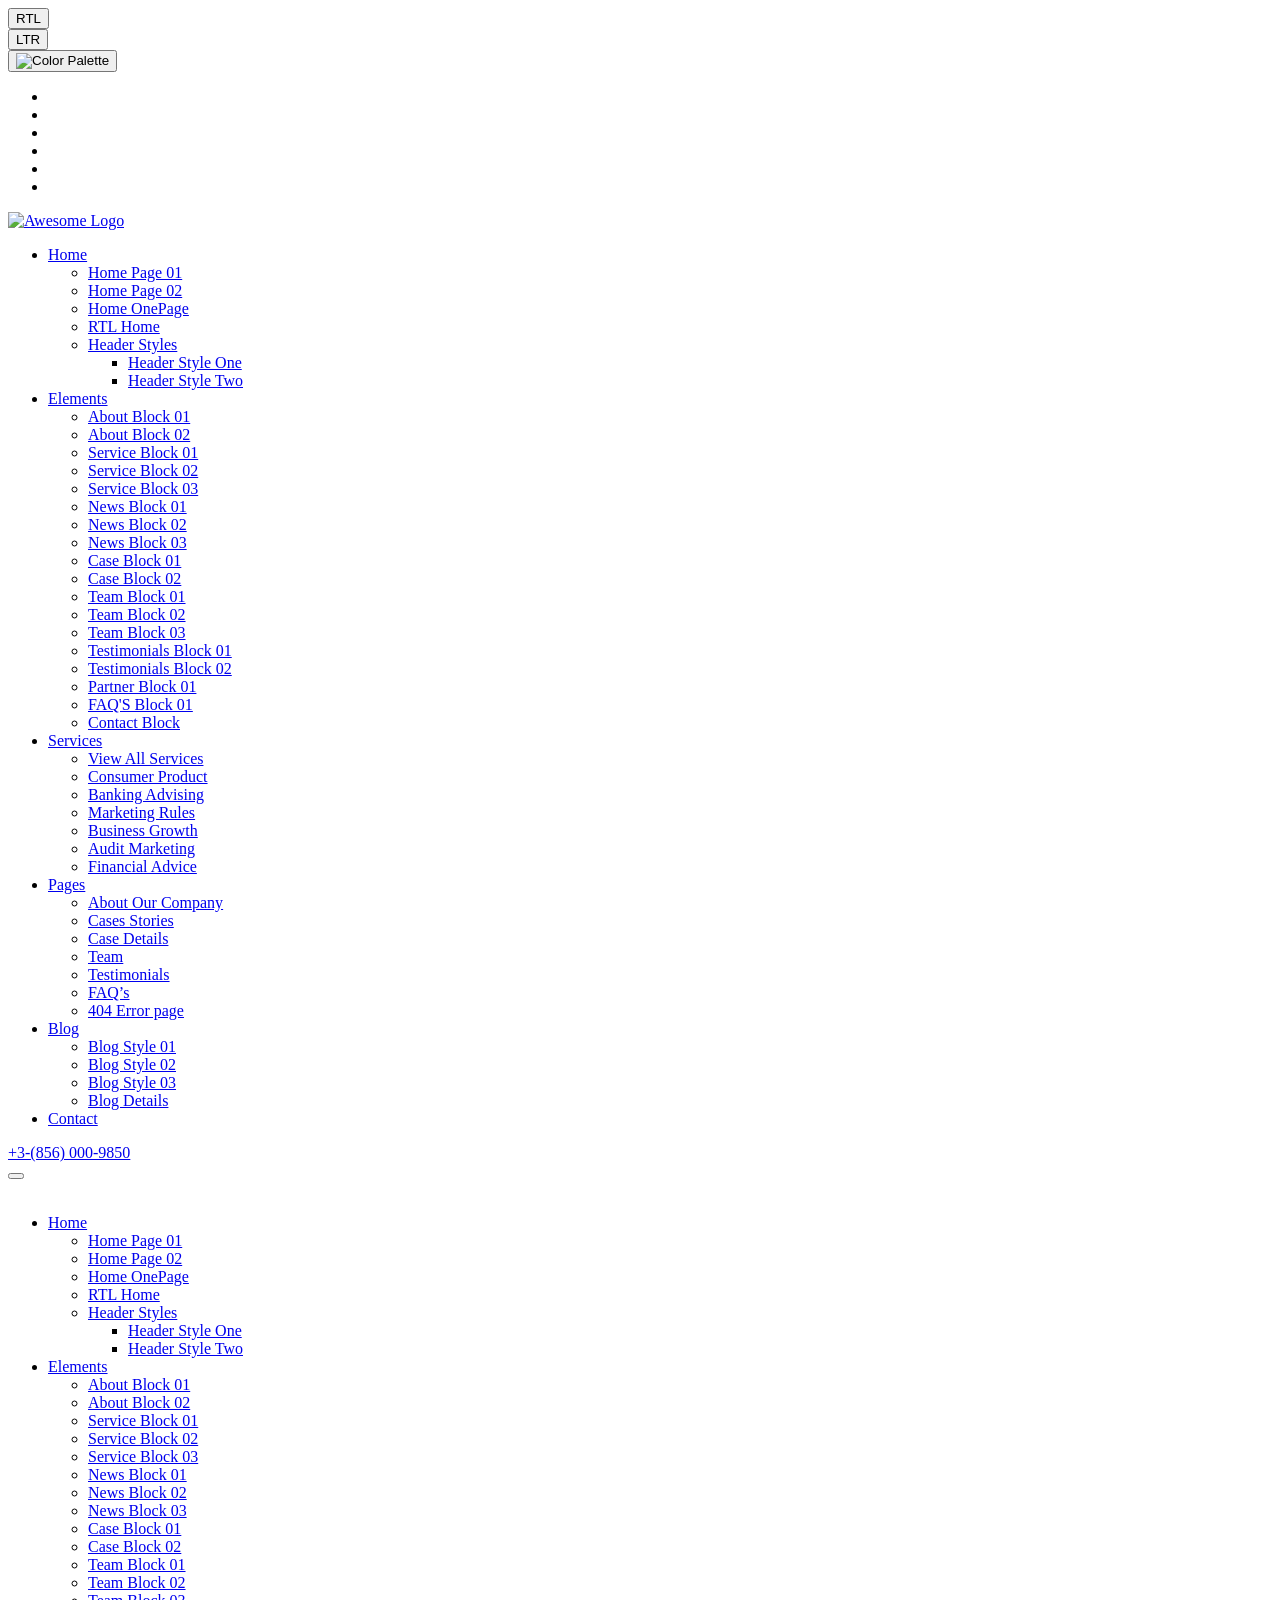
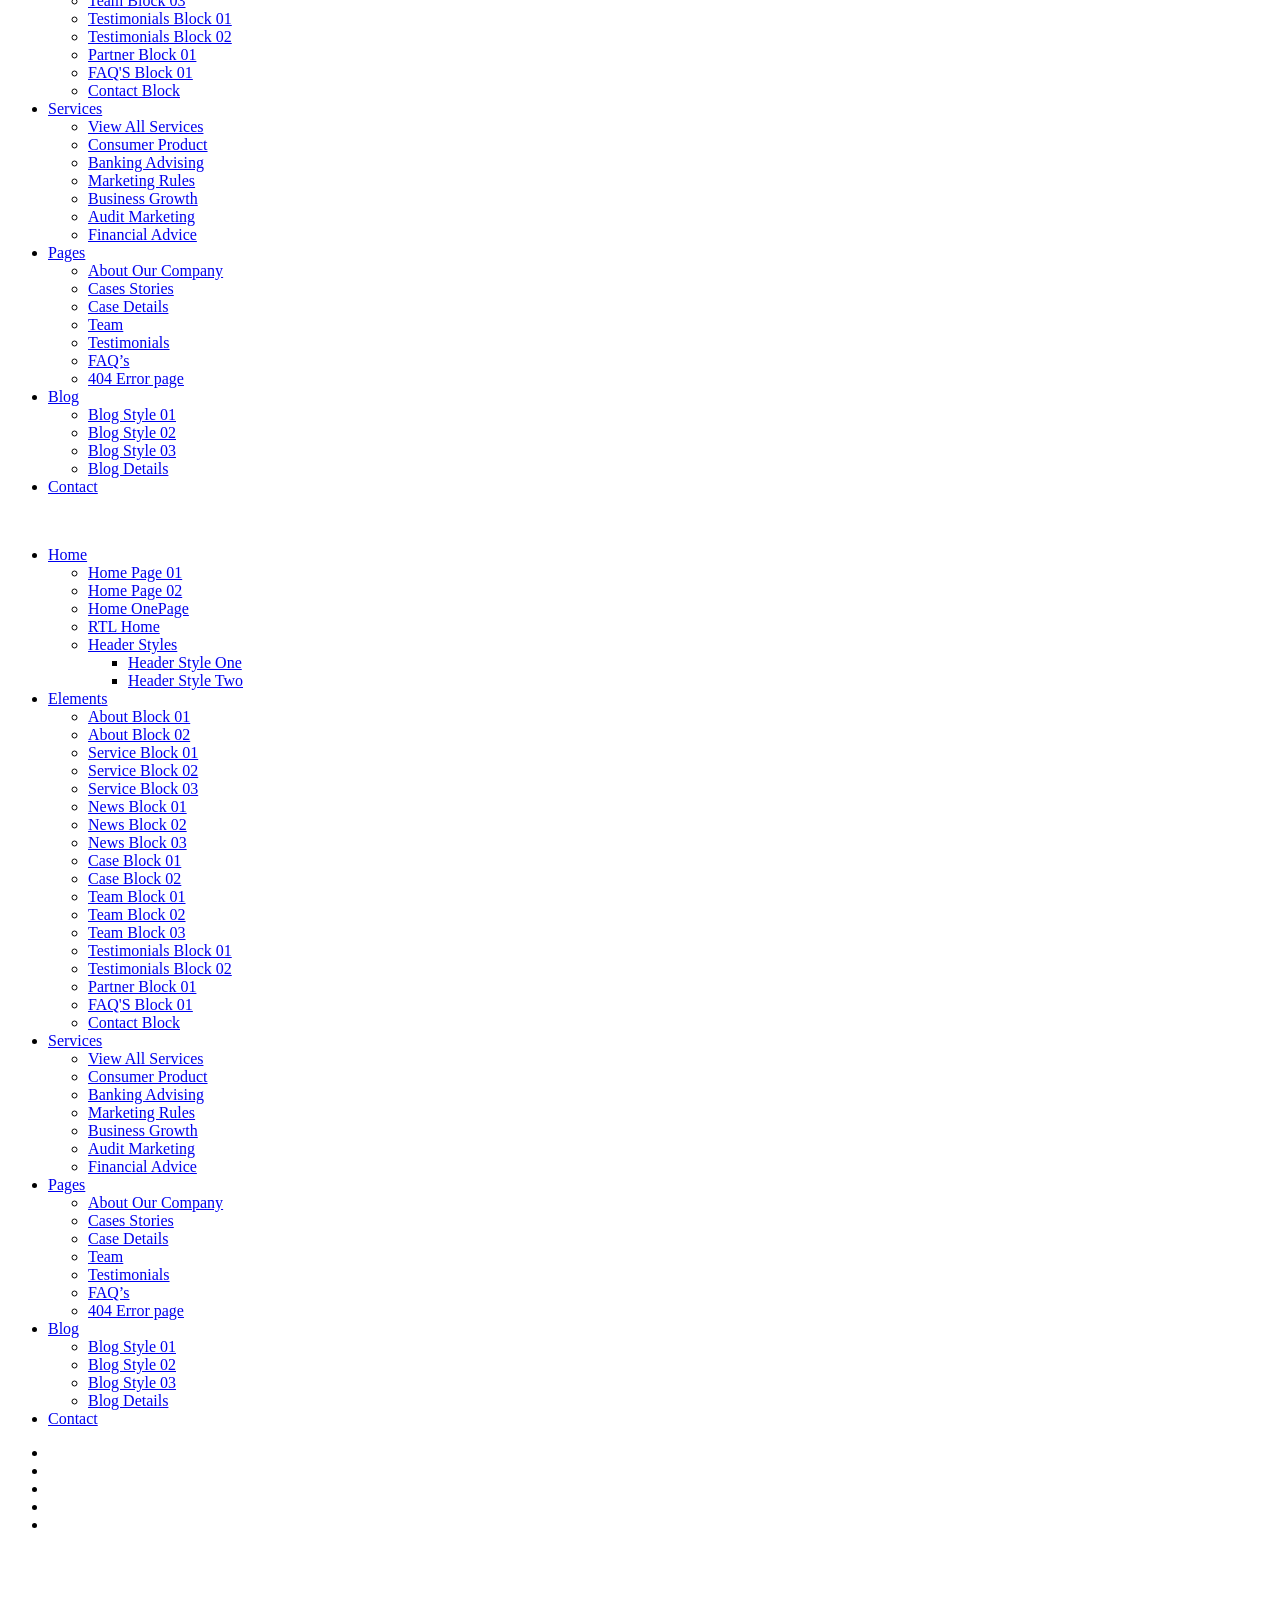
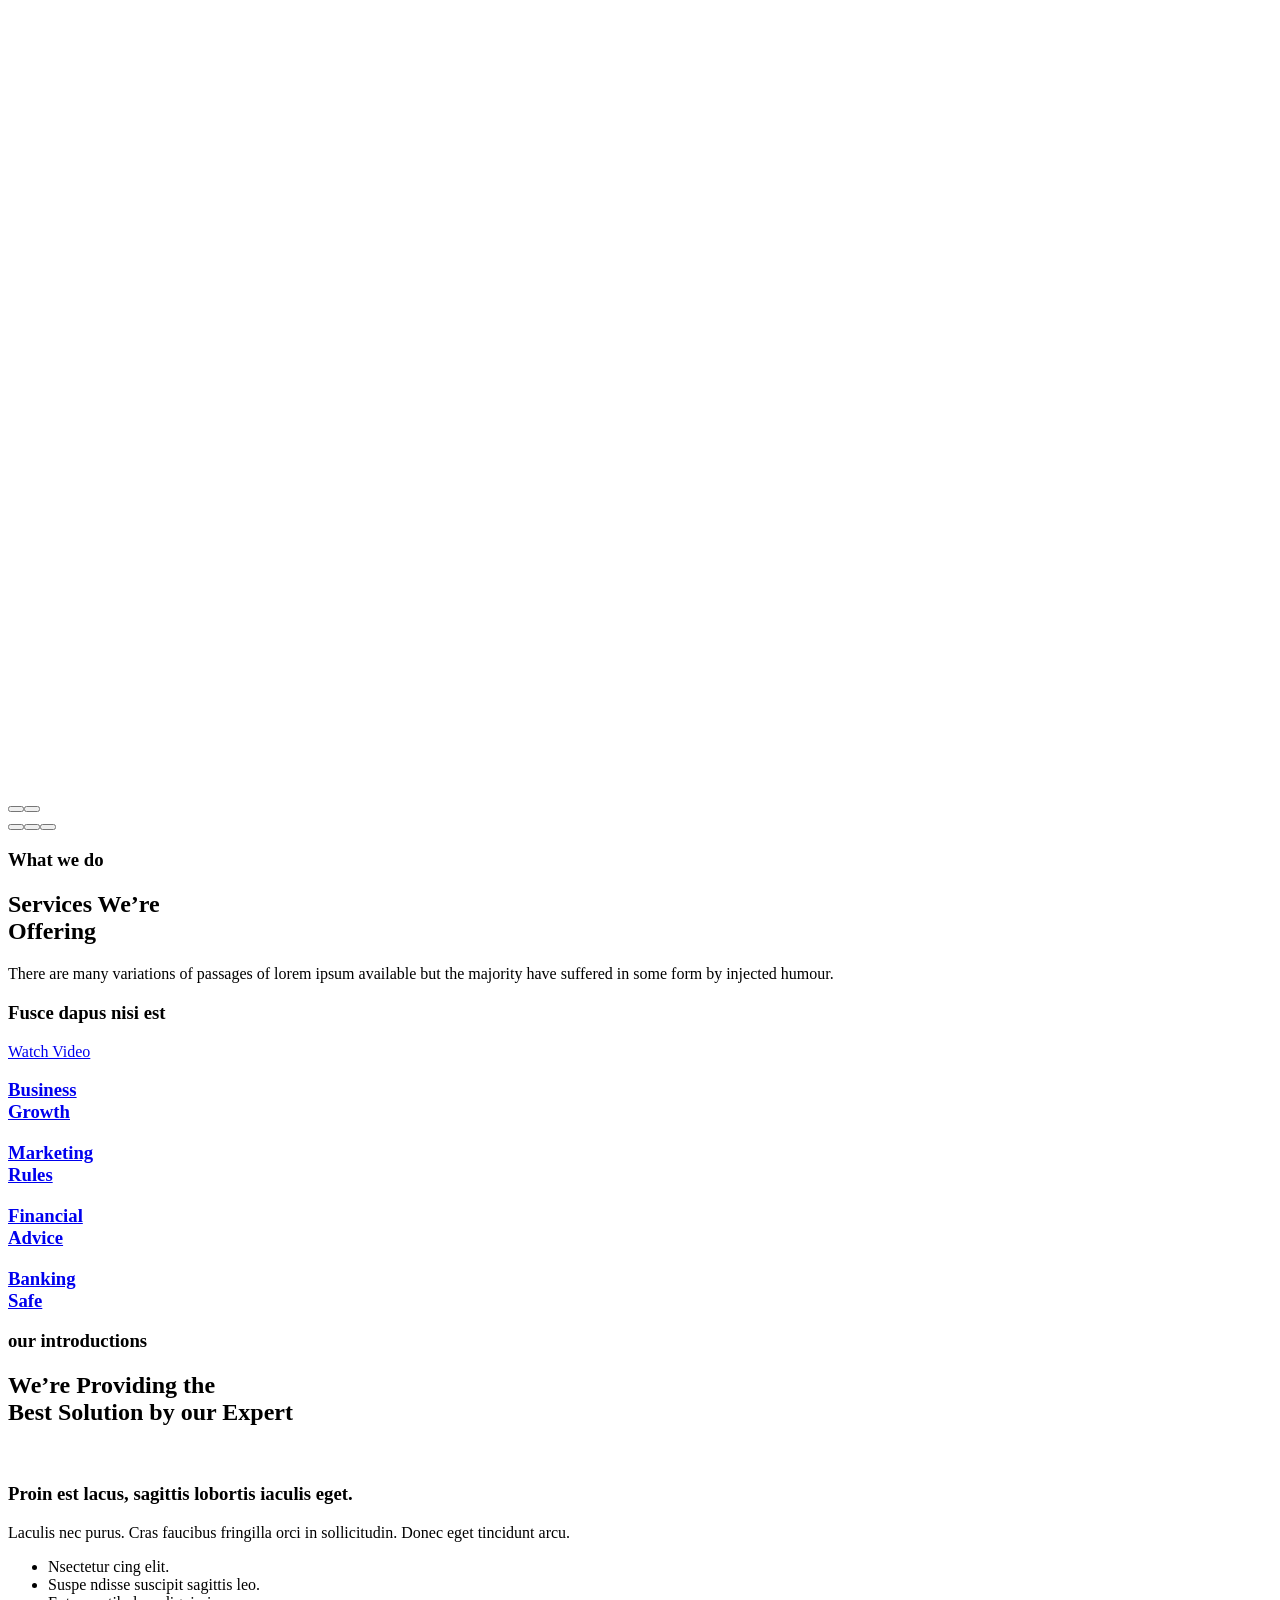
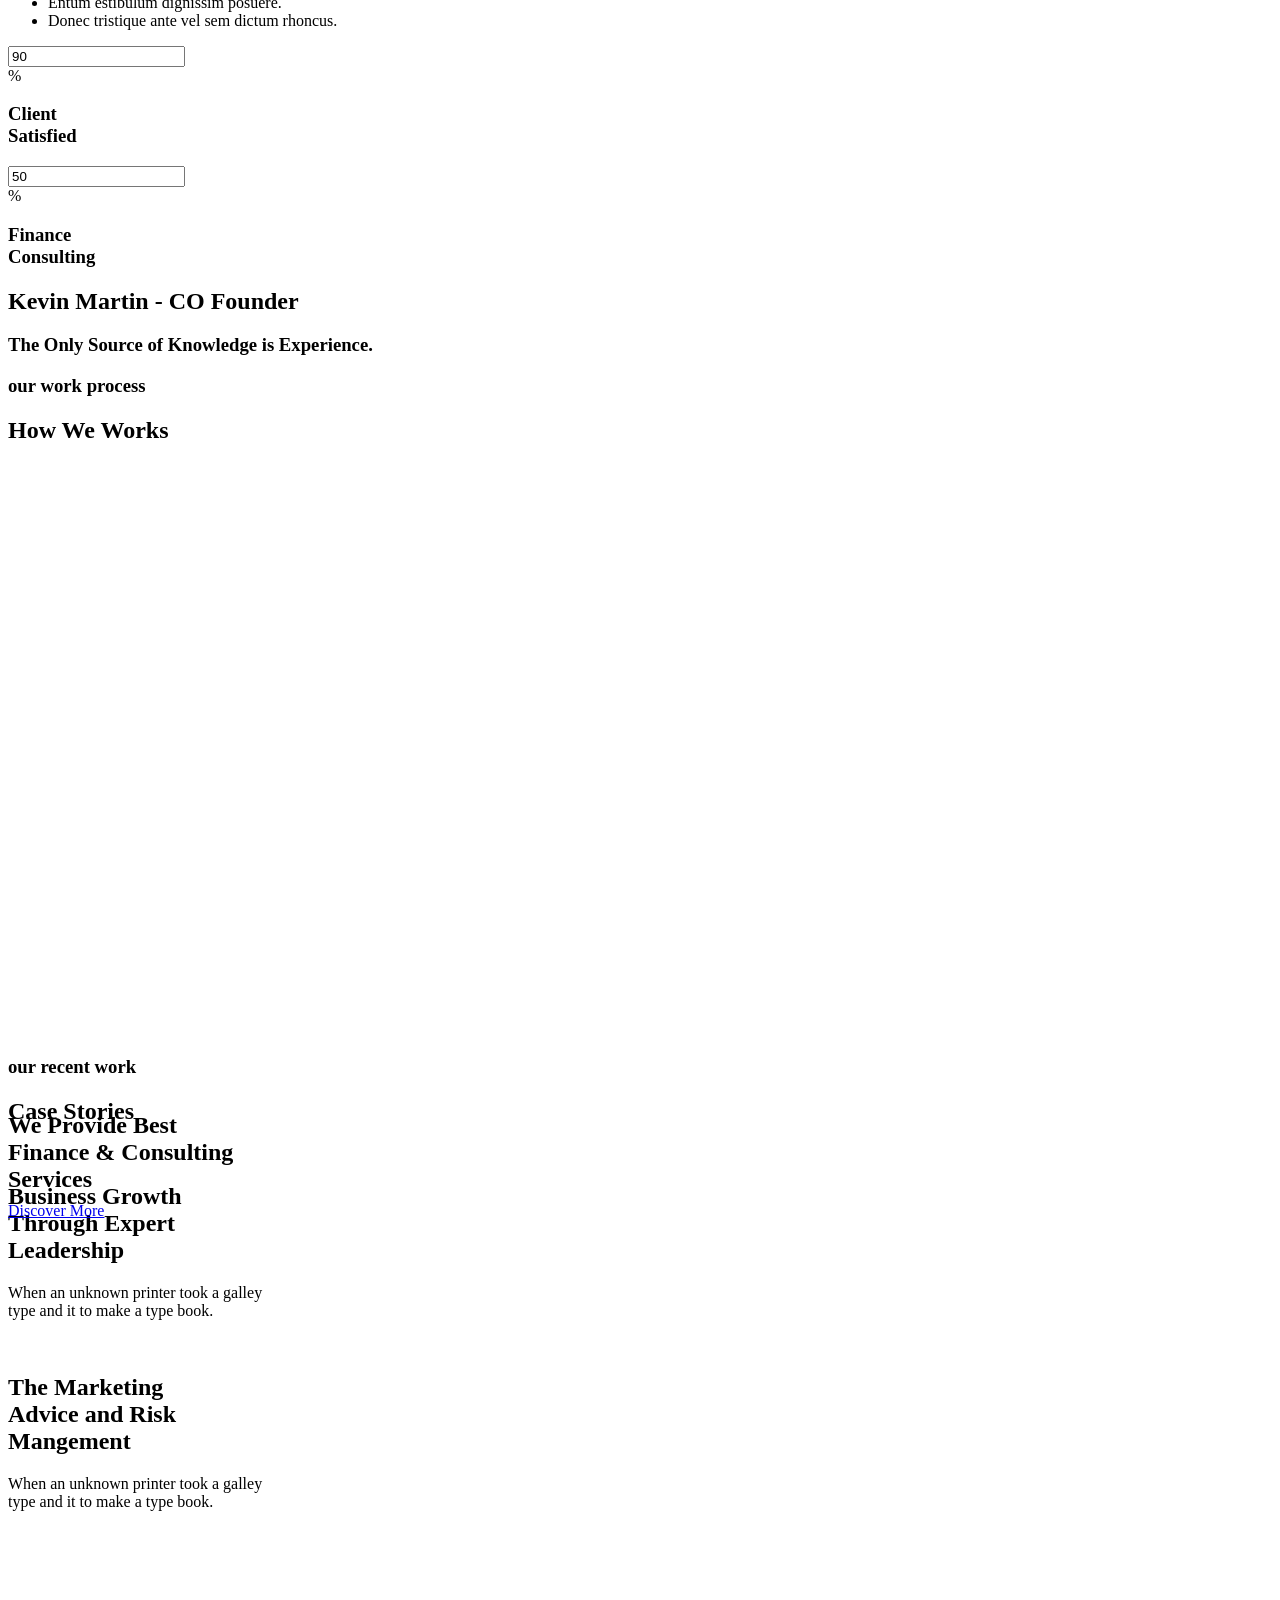
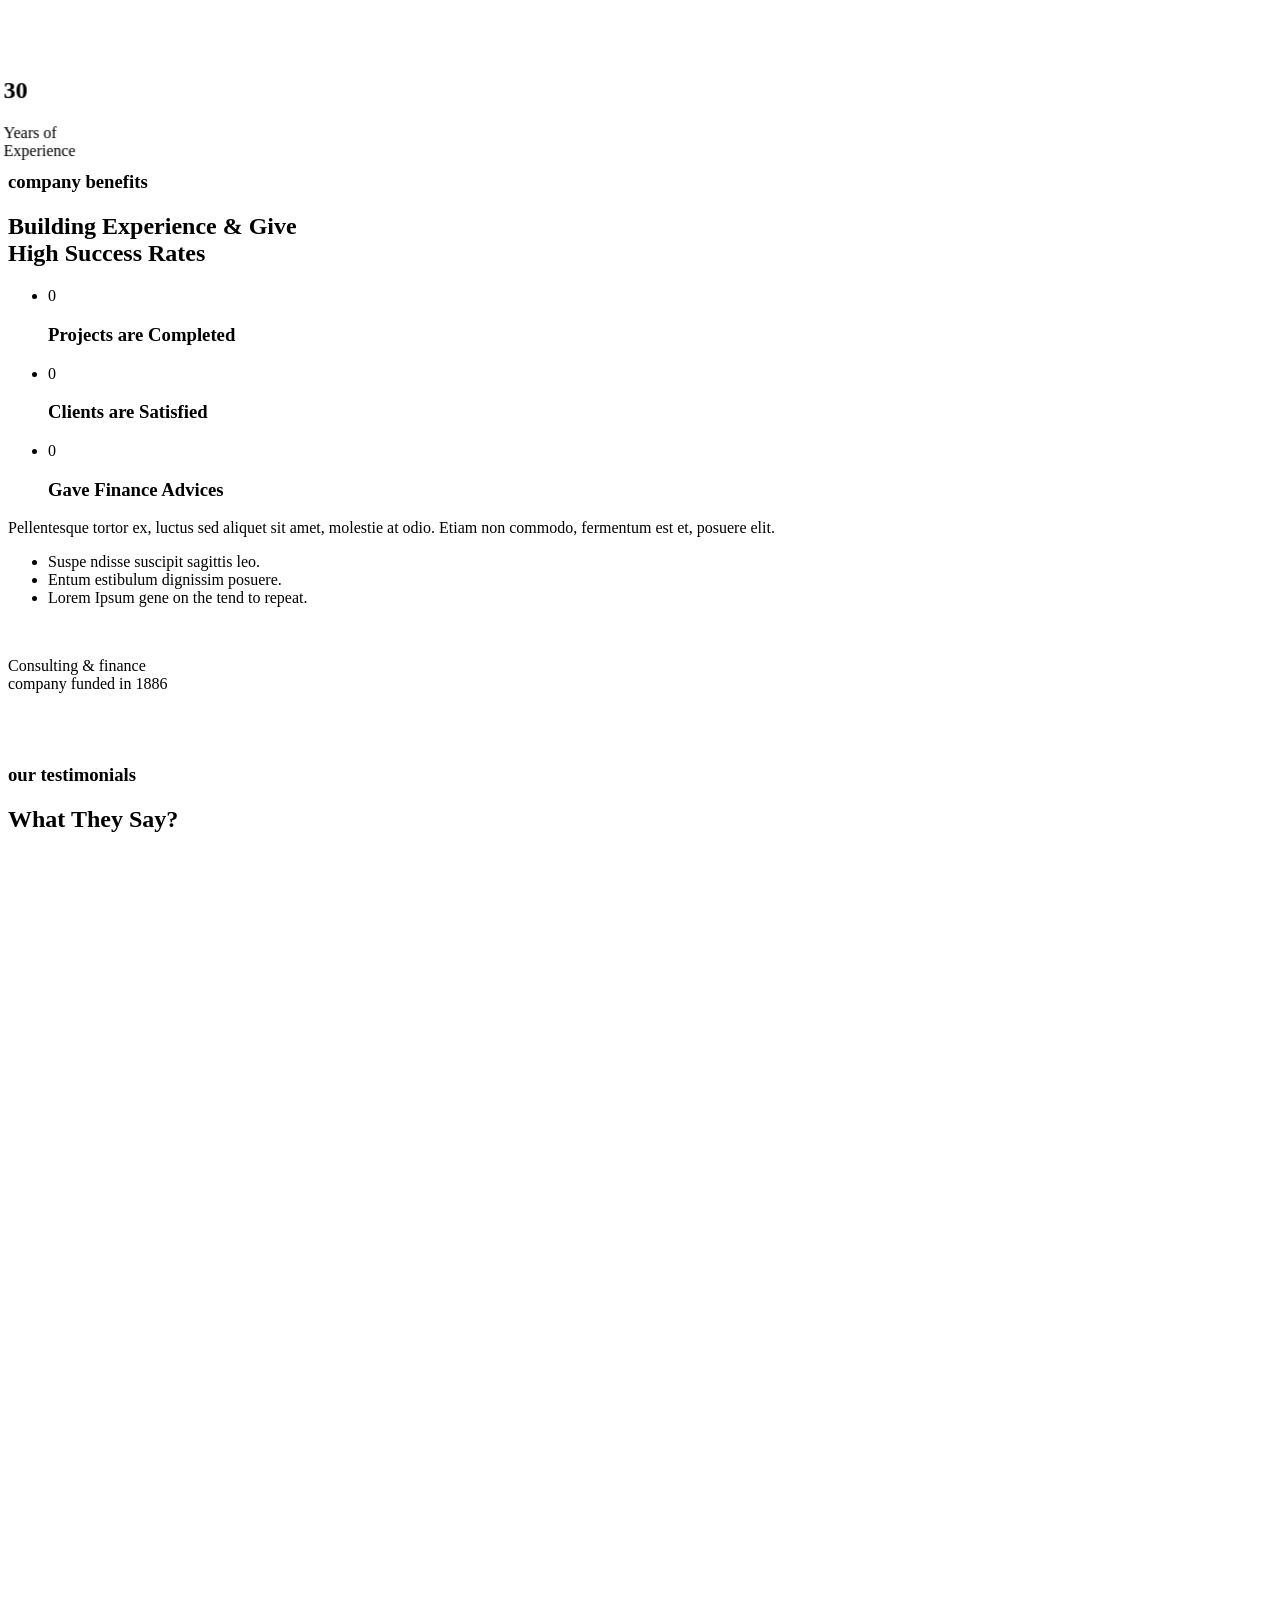
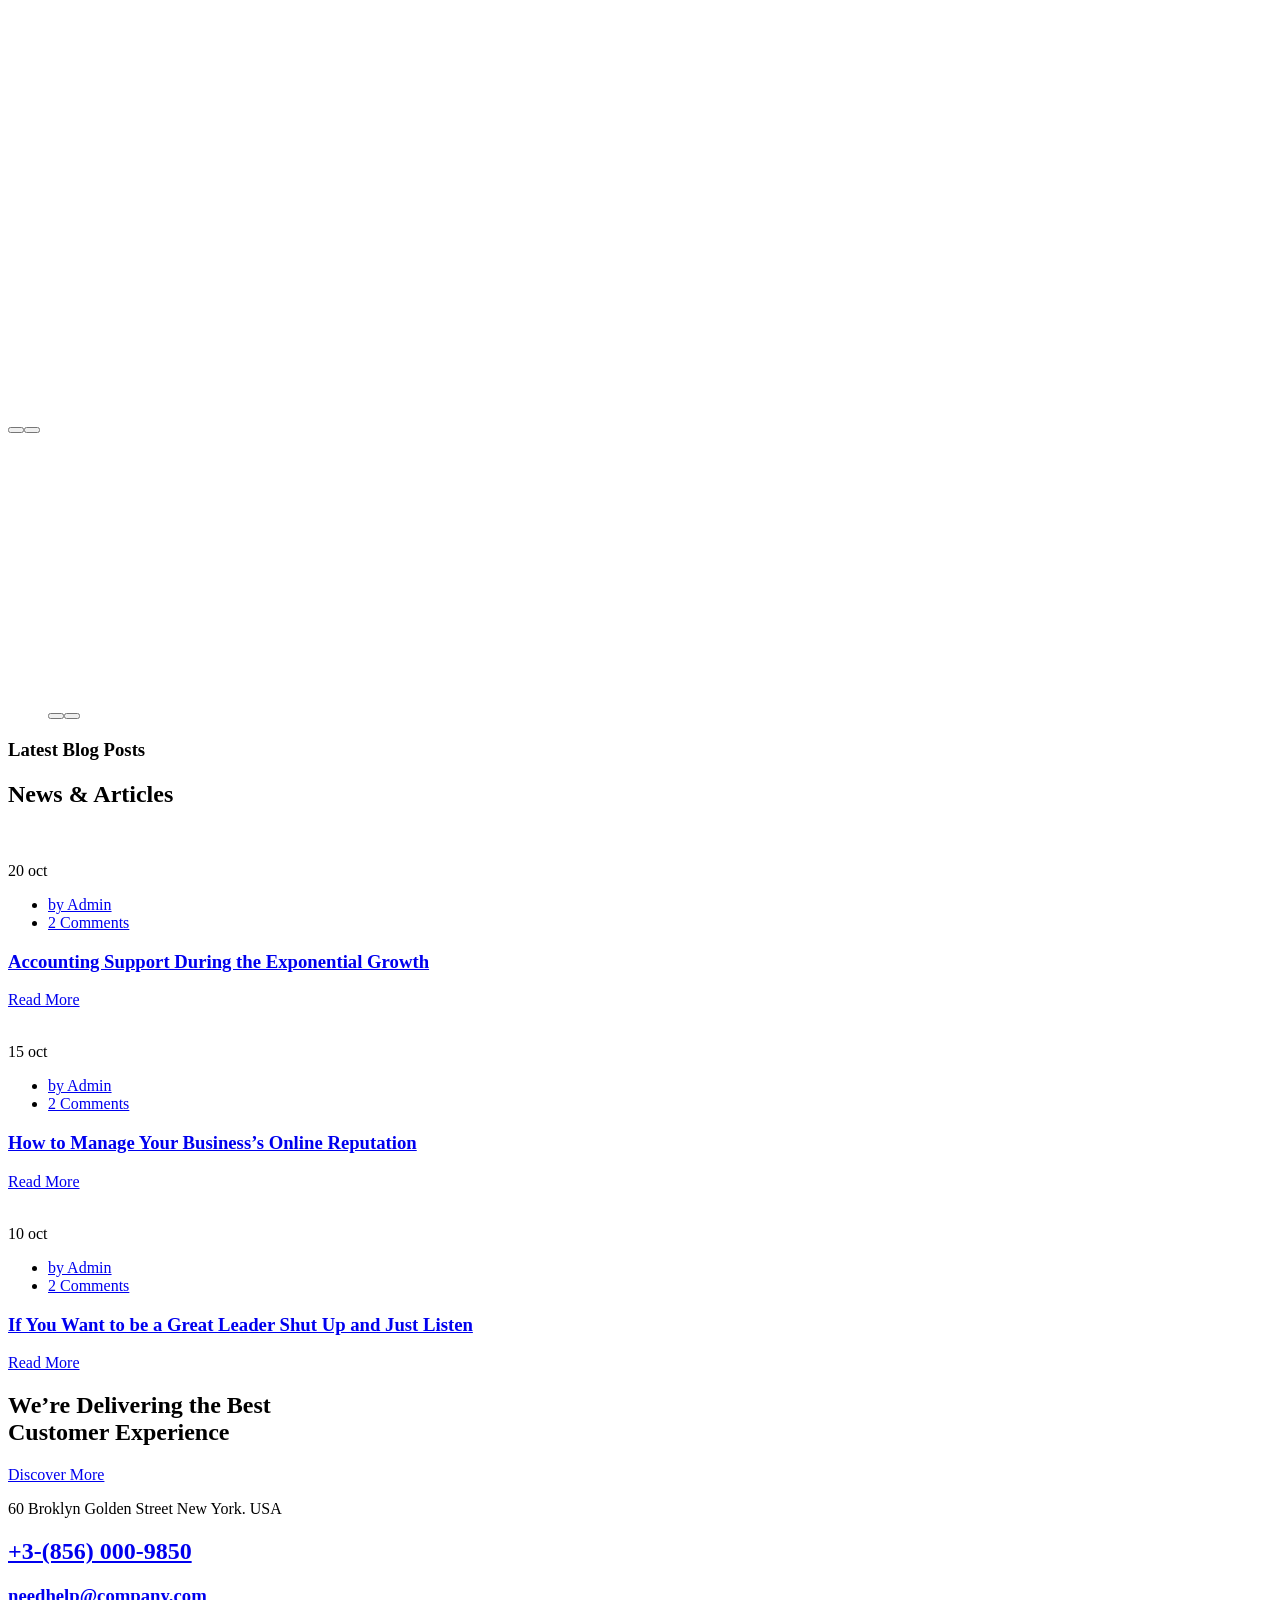
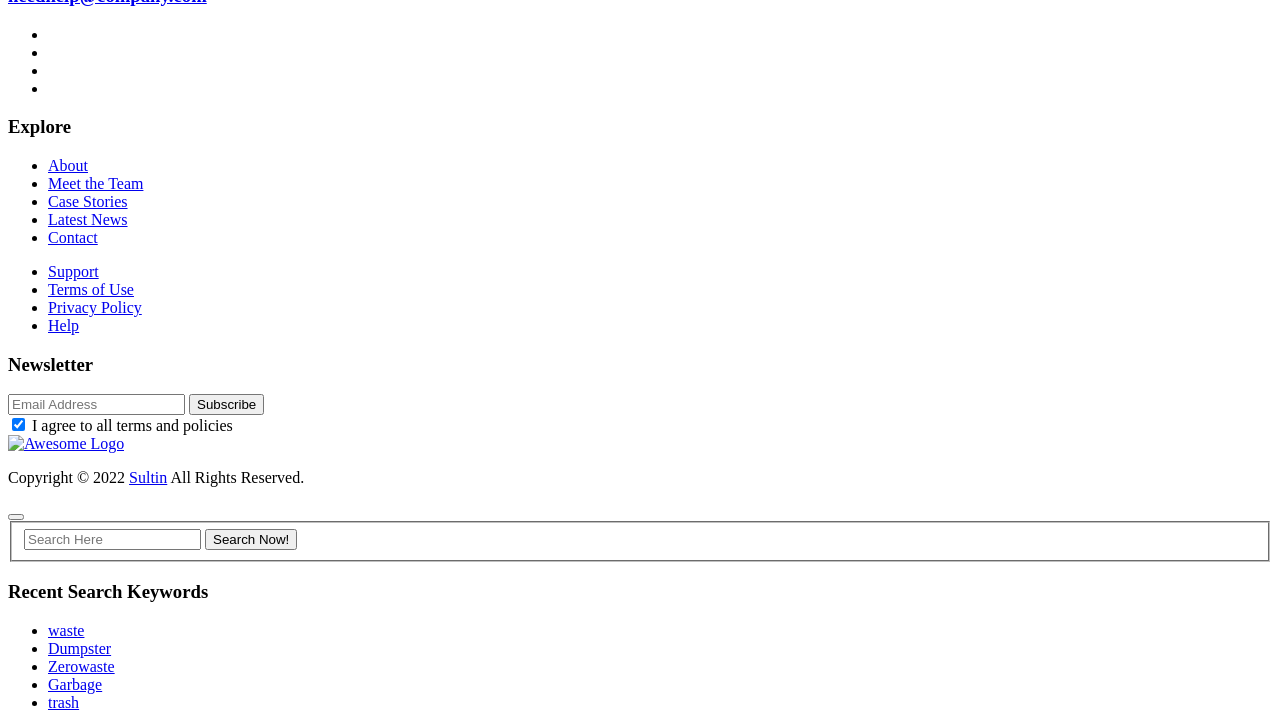
==== spon.html @ 42899c77 "mn" ====
<!DOCTYPE html>
<!-- saved from url=(0052)https://mehedi.asiandevelopers.com/sultin/index.html -->
<html lang="en"><head><meta http-equiv="Content-Type" content="text/html; charset=UTF-8">
    
    <title>Sultin - Responsive HTML 5 Template</title>

    <!-- responsive meta -->
    <meta name="viewport" content="width=device-width, initial-scale=1">
    <!-- For IE -->
    <meta http-equiv="X-UA-Compatible" content="IE=edge">
    <!-- Google Fonts -->
    <link href="./Sultin - Responsive HTML 5 Template2_files/css2" rel="stylesheet">

    <link rel="stylesheet" href="./Sultin - Responsive HTML 5 Template2_files/stylesheet.css">



    <link rel="stylesheet" href="./Sultin - Responsive HTML 5 Template2_files/animate.css">
    <link rel="stylesheet" href="./Sultin - Responsive HTML 5 Template2_files/aos.css">
    <link rel="stylesheet" href="./Sultin - Responsive HTML 5 Template2_files/bootstrap.min.css">
    <link rel="stylesheet" href="./Sultin - Responsive HTML 5 Template2_files/custom-animate.css">
    <link rel="stylesheet" href="./Sultin - Responsive HTML 5 Template2_files/fancybox.min.css">
    <link rel="stylesheet" href="./Sultin - Responsive HTML 5 Template2_files/flaticon.css">
    <link rel="stylesheet" href="./Sultin - Responsive HTML 5 Template2_files/font-awesome.min.css">
    <link rel="stylesheet" href="./Sultin - Responsive HTML 5 Template2_files/icomoon.css">
    <link rel="stylesheet" href="./Sultin - Responsive HTML 5 Template2_files/imp.css">
    <link rel="stylesheet" href="./Sultin - Responsive HTML 5 Template2_files/jquery.bootstrap-touchspin.css">
    <link rel="stylesheet" href="./Sultin - Responsive HTML 5 Template2_files/magnific-popup.css">
    <link rel="stylesheet" href="./Sultin - Responsive HTML 5 Template2_files/nice-select.css">
    <link rel="stylesheet" href="./Sultin - Responsive HTML 5 Template2_files/owl.css">
    <link rel="stylesheet" href="./Sultin - Responsive HTML 5 Template2_files/rtl.css">
    <link rel="stylesheet" href="./Sultin - Responsive HTML 5 Template2_files/scrollbar.css">
    <link rel="stylesheet" href="./Sultin - Responsive HTML 5 Template2_files/swiper.min.css">

    <!-- Module css -->
    <link rel="stylesheet" href="./Sultin - Responsive HTML 5 Template2_files/header-section.css">
    <link rel="stylesheet" href="./Sultin - Responsive HTML 5 Template2_files/banner-section.css">
    <link rel="stylesheet" href="./Sultin - Responsive HTML 5 Template2_files/about-section.css">
    <link rel="stylesheet" href="./Sultin - Responsive HTML 5 Template2_files/blog-section.css">
    <link rel="stylesheet" href="./Sultin - Responsive HTML 5 Template2_files/fact-counter-section.css">
    <link rel="stylesheet" href="./Sultin - Responsive HTML 5 Template2_files/faq-section.css">
    <link rel="stylesheet" href="./Sultin - Responsive HTML 5 Template2_files/contact-page.css">
    <link rel="stylesheet" href="./Sultin - Responsive HTML 5 Template2_files/breadcrumb-section.css">
    <link rel="stylesheet" href="./Sultin - Responsive HTML 5 Template2_files/team-section.css">
    <link rel="stylesheet" href="./Sultin - Responsive HTML 5 Template2_files/partner-section.css">
    <link rel="stylesheet" href="./Sultin - Responsive HTML 5 Template2_files/testimonial-section.css">
    <link rel="stylesheet" href="./Sultin - Responsive HTML 5 Template2_files/services-section.css">
    <link rel="stylesheet" href="./Sultin - Responsive HTML 5 Template2_files/footer-section.css">

    <link href="./Sultin - Responsive HTML 5 Template2_files/theme-color.css" id="jssDefault" rel="stylesheet">
    <link rel="stylesheet" href="./Sultin - Responsive HTML 5 Template2_files/style.css">
    <link rel="stylesheet" href="./Sultin - Responsive HTML 5 Template2_files/responsive.css">
    <!-- Favicon -->
    <link rel="apple-touch-icon" sizes="180x180" href="https://mehedi.asiandevelopers.com/sultin/assets/images/favicon/apple-touch-icon.png">
    <link rel="icon" type="image/png" href="https://mehedi.asiandevelopers.com/sultin/assets/images/favicon/favicon-32x32.png" sizes="32x32">
    <link rel="icon" type="image/png" href="https://mehedi.asiandevelopers.com/sultin/assets/images/favicon/favicon-16x16.png" sizes="16x16">

    <!-- Fixing Internet Explorer-->
    <!--[if lt IE 9]>
        <script src="http://html5shiv.googlecode.com/svn/trunk/html5.js"></script>
        <script src="assets/js/html5shiv.js"></script>
    <![endif]-->

<script type="text/javascript" charset="UTF-8" src="./Sultin - Responsive HTML 5 Template2_files/common.js.download"></script><script type="text/javascript" charset="UTF-8" src="./Sultin - Responsive HTML 5 Template2_files/util.js.download"></script></head>


<body data-aos-easing="ease" data-aos-duration="1000" data-aos-delay="0" cz-shortcut-listen="true" data-new-gr-c-s-check-loaded="14.1309.0" data-gr-ext-installed="">

    <div class="boxed_wrapper ltr">

        <!-- preloader -->
        <div class="loader-wrap" style="display: none;">
            <div class="preloader">
                <div class="preloader-close">x</div>
                <div id="handle-preloader" class="handle-preloader">
                    <div class="animation-preloader">
                        <div class="spinner"></div>
                        <div class="txt-loading">
                            <span data-text-preloader="s" class="letters-loading">
                                S
                            </span>
                            <span data-text-preloader="u" class="letters-loading">
                                U
                            </span>
                            <span data-text-preloader="l" class="letters-loading">
                                L
                            </span>
                            <span data-text-preloader="t" class="letters-loading">
                                T
                            </span>
                            <span data-text-preloader="i" class="letters-loading">
                                I
                            </span>
                            <span data-text-preloader="n" class="letters-loading">
                                N
                            </span>
                        </div>
                    </div>
                </div>
            </div>
        </div>
        <!-- preloader end -->


        <!-- page-direction -->
        <div class="page_direction">
            <div class="demo-rtl direction_switch"><button class="rtl">RTL</button></div>
            <div class="demo-ltr direction_switch"><button class="ltr">LTR</button></div>
        </div>
        <!-- page-direction end -->

        <!-- switcher menu -->
        <div class="switcher">
            <div class="switch_btn">
                <button><img src="./Sultin - Responsive HTML 5 Template2_files/color-palette.png" alt="Color Palette"> </button>
            </div>
            <div class="switch_menu">
                <!-- color changer -->
                <div class="switcher_container">
                    <ul id="styleOptions" title="switch styling">
                        <li>
                            <a href="javascript: void(0)" data-theme="blue" class="blue-color"></a>
                        </li>
                        <li>
                            <a href="javascript: void(0)" data-theme="pink" class="pink-color"></a>
                        </li>
                        <li>
                            <a href="javascript: void(0)" data-theme="violet" class="violet-color"></a>
                        </li>
                        <li>
                            <a href="javascript: void(0)" data-theme="crimson" class="crimson-color"></a>
                        </li>
                        <li>
                            <a href="javascript: void(0)" data-theme="orange" class="orange-color"></a>
                        </li>
                        <li>
                            <a href="javascript: void(0)" data-theme="green" class="green-color"></a>
                        </li>
                    </ul>
                </div>
            </div>
        </div>
        <!-- end switcher menu -->


        <!-- Main header-->
        <header class="main-header header-style-one">

            <!--Start Header-->
            <div class="header">
                <div class="auto-container">
                    <div class="outer-box">

                        <!--Start Header Left-->
                        <div class="header-left">
                            <div class="main-logo-box">
                                <a href="https://mehedi.asiandevelopers.com/sultin/index.html">
                                    <img src="./Sultin - Responsive HTML 5 Template2_files/logo.png" alt="Awesome Logo" title="">
                                </a>
                            </div>


                            <div class="nav-outer style1 clearfix">
                                <!--Mobile Navigation Toggler-->
                                <div class="mobile-nav-toggler">
                                    <div class="inner">
                                        <span class="icon-bar"></span>
                                        <span class="icon-bar"></span>
                                        <span class="icon-bar"></span>
                                    </div>
                                </div>
                                <!-- Main Menu -->
                                <nav class="main-menu style1 navbar-expand-md navbar-light">
                                    <div class="collapse navbar-collapse show clearfix" id="navbarSupportedContent">
                                        <ul class="navigation clearfix">
                                            <li class="dropdown current"><a href="https://mehedi.asiandevelopers.com/sultin/index.html#"><span>Home</span></a>
                                                <ul>
                                                    <li><a href="https://mehedi.asiandevelopers.com/sultin/index.html">Home Page 01</a></li>
                                                    <li><a href="https://mehedi.asiandevelopers.com/sultin/index-2.html">Home Page 02</a></li>
                                                    <li><a href="https://mehedi.asiandevelopers.com/sultin/index-onepage.html">Home OnePage</a></li>
                                                    <li><a href="https://mehedi.asiandevelopers.com/sultin/index-rtl.html">RTL Home</a></li>
                                                    <li class="dropdown"><a href="https://mehedi.asiandevelopers.com/sultin/index.html#">Header Styles</a>
                                                        <ul>
                                                            <li><a href="https://mehedi.asiandevelopers.com/sultin/index.html">Header Style One</a></li>
                                                            <li><a href="https://mehedi.asiandevelopers.com/sultin/index-2.html">Header Style Two</a></li>
                                                        </ul>
                                                    <div class="dropdown-btn"><span class="fa fa-angle-right"></span></div></li>
                                                </ul>
                                            <div class="dropdown-btn"><span class="fa fa-angle-right"></span></div></li>
                                            <li class="dropdown"><a href="https://mehedi.asiandevelopers.com/sultin/index.html#"><span>Elements</span></a>
                                                <div class="megamenu">
                                                    <div class="row clearfix">
                                                        <div class="col-xl-6 column">
                                                            <ul>
                                                                <li>
                                                                    <a href="https://mehedi.asiandevelopers.com/sultin/about-element-1.html">About Block 01</a>
                                                                </li>
                                                                <li>
                                                                    <a href="https://mehedi.asiandevelopers.com/sultin/about-element-2.html">About Block 02</a>
                                                                </li>
                                                                <li>
                                                                    <a href="https://mehedi.asiandevelopers.com/sultin/service-element-1.html">
                                                                        Service Block 01
                                                                    </a>
                                                                </li>
                                                                <li>
                                                                    <a href="https://mehedi.asiandevelopers.com/sultin/service-element-2.html">
                                                                        Service Block 02
                                                                    </a>
                                                                </li>
                                                                <li>
                                                                    <a href="https://mehedi.asiandevelopers.com/sultin/service-element-3.html">
                                                                        Service Block 03
                                                                    </a>
                                                                </li>
                                                                <li>
                                                                    <a href="https://mehedi.asiandevelopers.com/sultin/news-element-1.html">
                                                                        News Block 01
                                                                    </a>
                                                                </li>
                                                                <li>
                                                                    <a href="https://mehedi.asiandevelopers.com/sultin/news-element-2.html">
                                                                        News Block 02
                                                                    </a>
                                                                </li>
                                                                <li>
                                                                    <a href="https://mehedi.asiandevelopers.com/sultin/news-element-3.html">
                                                                        News Block 03
                                                                    </a>
                                                                </li>
                                                                <li>
                                                                    <a href="https://mehedi.asiandevelopers.com/sultin/case-element-1.html">
                                                                        Case Block 01
                                                                    </a>
                                                                </li>
                                                            </ul>
                                                        </div>
                                                        <div class="col-xl-6 column">
                                                            <ul>
                                                                <li>
                                                                    <a href="https://mehedi.asiandevelopers.com/sultin/case-element-2.html">
                                                                        Case Block 02
                                                                    </a>
                                                                </li>
                                                                <li>
                                                                    <a href="https://mehedi.asiandevelopers.com/sultin/team-element-1.html">
                                                                        Team Block 01
                                                                    </a>
                                                                </li>
                                                                <li>
                                                                    <a href="https://mehedi.asiandevelopers.com/sultin/team-element-2.html">
                                                                        Team Block 02
                                                                    </a>
                                                                </li>
                                                                <li>
                                                                    <a href="https://mehedi.asiandevelopers.com/sultin/team-element-3.html">
                                                                        Team Block 03
                                                                    </a>
                                                                </li>
                                                                <li>
                                                                    <a href="https://mehedi.asiandevelopers.com/sultin/testimonial-element-1.html">
                                                                        Testimonials Block 01
                                                                    </a>
                                                                </li>
                                                                <li>
                                                                    <a href="https://mehedi.asiandevelopers.com/sultin/testimonial-element-2.html">
                                                                        Testimonials Block 02
                                                                    </a>
                                                                </li>
                                                                <li>
                                                                    <a href="https://mehedi.asiandevelopers.com/sultin/partner-element-1.html">
                                                                        Partner Block 01
                                                                    </a>
                                                                </li>
                                                                <li>
                                                                    <a href="https://mehedi.asiandevelopers.com/sultin/faq-element-1.html">
                                                                        FAQ'S Block 01
                                                                    </a>
                                                                </li>
                                                                <li>
                                                                    <a href="https://mehedi.asiandevelopers.com/sultin/contact-element-1.html">
                                                                        Contact Block
                                                                    </a>
                                                                </li>
                                                            </ul>
                                                        </div>
                                                    </div>
                                                </div>

                                            <div class="dropdown-btn"><span class="fa fa-angle-right"></span></div></li>
                                            <li class="dropdown"><a href="https://mehedi.asiandevelopers.com/sultin/index.html#"><span>Services</span></a>
                                                <ul>
                                                    <li><a href="https://mehedi.asiandevelopers.com/sultin/services.html">View All Services</a></li>
                                                    <li><a href="https://mehedi.asiandevelopers.com/sultin/services-single-1.html">Consumer Product</a></li>
                                                    <li><a href="https://mehedi.asiandevelopers.com/sultin/services-single-2.html">Banking Advising</a></li>
                                                    <li><a href="https://mehedi.asiandevelopers.com/sultin/services-single-3.html">Marketing Rules</a></li>
                                                    <li><a href="https://mehedi.asiandevelopers.com/sultin/services-single-4.html">Business Growth</a></li>
                                                    <li><a href="https://mehedi.asiandevelopers.com/sultin/services-single-5.html">Audit Marketing</a></li>
                                                    <li><a href="https://mehedi.asiandevelopers.com/sultin/services-single-6.html">Financial Advice</a></li>
                                                </ul>
                                            <div class="dropdown-btn"><span class="fa fa-angle-right"></span></div></li>
                                            <li class="dropdown"><a href="https://mehedi.asiandevelopers.com/sultin/index.html#"><span>Pages</span></a>
                                                <ul>
                                                    <li><a href="https://mehedi.asiandevelopers.com/sultin/about.html">About Our Company</a></li>
                                                    <li><a href="https://mehedi.asiandevelopers.com/sultin/cases.html">Cases Stories</a></li>
                                                    <li><a href="https://mehedi.asiandevelopers.com/sultin/case-details.html">Case Details</a></li>
                                                    <li><a href="https://mehedi.asiandevelopers.com/sultin/team.html">Team</a></li>
                                                    <li><a href="https://mehedi.asiandevelopers.com/sultin/testimonials.html">Testimonials</a></li>
                                                    <li><a href="https://mehedi.asiandevelopers.com/sultin/faq.html">FAQ’s</a></li>
                                                    <li><a href="https://mehedi.asiandevelopers.com/sultin/error.html">404 Error page</a></li>
                                                </ul>
                                            <div class="dropdown-btn"><span class="fa fa-angle-right"></span></div></li>
                                            <li class="dropdown"><a href="https://mehedi.asiandevelopers.com/sultin/index.html#"><span>Blog</span></a>
                                                <ul>
                                                    <li><a href="https://mehedi.asiandevelopers.com/sultin/blog.html">Blog Style 01</a></li>
                                                    <li><a href="https://mehedi.asiandevelopers.com/sultin/blog-2.html">Blog Style 02</a></li>
                                                    <li><a href="https://mehedi.asiandevelopers.com/sultin/blog-3.html">Blog Style 03</a></li>
                                                    <li><a href="https://mehedi.asiandevelopers.com/sultin/blog-single.html">Blog Details</a></li>
                                                </ul>
                                            <div class="dropdown-btn"><span class="fa fa-angle-right"></span></div></li>
                                            <li><a href="https://mehedi.asiandevelopers.com/sultin/contact.html"><span>Contact</span></a></li>
                                        </ul>
                                    </div>
                                </nav>
                                <!-- Main Menu End-->
                            </div>


                        </div>
                        <!--End Header Left-->

                        <!--Start Header Right-->
                        <div class="header-right">
                            <div class="phone-number-box1">
                                <div class="icon">
                                    <span class="icon-phone-call"></span>
                                </div>
                                <div class="phone">
                                    <a href="tel:123456789">+3-(856) 000-9850</a>
                                </div>
                            </div>
                            <div class="serach-button-style1">
                                <button type="button" class="search-toggler">
                                    <i class="icon-magnifying-glass"></i>
                                </button>
                            </div>
                        </div>
                        <!--End Header Right-->

                    </div>
                </div>
            </div>
            <!--End header-->

            <!--Sticky Header-->
            <div class="sticky-header">
                <div class="container">
                    <div class="clearfix">
                        <!--Logo-->
                        <div class="logo float-left">
                            <a href="https://mehedi.asiandevelopers.com/sultin/index.html" class="img-responsive">
                                <img src="./Sultin - Responsive HTML 5 Template2_files/sticky-logo.png" alt="" title="">
                            </a>
                        </div>
                        <!--Right Col-->
                        <div class="right-col float-right">
                            <!-- Main Menu -->
                            <nav class="main-menu clearfix">
                                <!--Keep This Empty / Menu will come through Javascript-->
                            
                                    <div class="collapse navbar-collapse show clearfix" id="navbarSupportedContent">
                                        <ul class="navigation clearfix">
                                            <li class="dropdown current"><a href="https://mehedi.asiandevelopers.com/sultin/index.html#"><span>Home</span></a>
                                                <ul>
                                                    <li><a href="https://mehedi.asiandevelopers.com/sultin/index.html">Home Page 01</a></li>
                                                    <li><a href="https://mehedi.asiandevelopers.com/sultin/index-2.html">Home Page 02</a></li>
                                                    <li><a href="https://mehedi.asiandevelopers.com/sultin/index-onepage.html">Home OnePage</a></li>
                                                    <li><a href="https://mehedi.asiandevelopers.com/sultin/index-rtl.html">RTL Home</a></li>
                                                    <li class="dropdown"><a href="https://mehedi.asiandevelopers.com/sultin/index.html#">Header Styles</a>
                                                        <ul>
                                                            <li><a href="https://mehedi.asiandevelopers.com/sultin/index.html">Header Style One</a></li>
                                                            <li><a href="https://mehedi.asiandevelopers.com/sultin/index-2.html">Header Style Two</a></li>
                                                        </ul>
                                                    <div class="dropdown-btn"><span class="fa fa-angle-right"></span></div></li>
                                                </ul>
                                            <div class="dropdown-btn"><span class="fa fa-angle-right"></span></div></li>
                                            <li class="dropdown"><a href="https://mehedi.asiandevelopers.com/sultin/index.html#"><span>Elements</span></a>
                                                <div class="megamenu">
                                                    <div class="row clearfix">
                                                        <div class="col-xl-6 column">
                                                            <ul>
                                                                <li>
                                                                    <a href="https://mehedi.asiandevelopers.com/sultin/about-element-1.html">About Block 01</a>
                                                                </li>
                                                                <li>
                                                                    <a href="https://mehedi.asiandevelopers.com/sultin/about-element-2.html">About Block 02</a>
                                                                </li>
                                                                <li>
                                                                    <a href="https://mehedi.asiandevelopers.com/sultin/service-element-1.html">
                                                                        Service Block 01
                                                                    </a>
                                                                </li>
                                                                <li>
                                                                    <a href="https://mehedi.asiandevelopers.com/sultin/service-element-2.html">
                                                                        Service Block 02
                                                                    </a>
                                                                </li>
                                                                <li>
                                                                    <a href="https://mehedi.asiandevelopers.com/sultin/service-element-3.html">
                                                                        Service Block 03
                                                                    </a>
                                                                </li>
                                                                <li>
                                                                    <a href="https://mehedi.asiandevelopers.com/sultin/news-element-1.html">
                                                                        News Block 01
                                                                    </a>
                                                                </li>
                                                                <li>
                                                                    <a href="https://mehedi.asiandevelopers.com/sultin/news-element-2.html">
                                                                        News Block 02
                                                                    </a>
                                                                </li>
                                                                <li>
                                                                    <a href="https://mehedi.asiandevelopers.com/sultin/news-element-3.html">
                                                                        News Block 03
                                                                    </a>
                                                                </li>
                                                                <li>
                                                                    <a href="https://mehedi.asiandevelopers.com/sultin/case-element-1.html">
                                                                        Case Block 01
                                                                    </a>
                                                                </li>
                                                            </ul>
                                                        </div>
                                                        <div class="col-xl-6 column">
                                                            <ul>
                                                                <li>
                                                                    <a href="https://mehedi.asiandevelopers.com/sultin/case-element-2.html">
                                                                        Case Block 02
                                                                    </a>
                                                                </li>
                                                                <li>
                                                                    <a href="https://mehedi.asiandevelopers.com/sultin/team-element-1.html">
                                                                        Team Block 01
                                                                    </a>
                                                                </li>
                                                                <li>
                                                                    <a href="https://mehedi.asiandevelopers.com/sultin/team-element-2.html">
                                                                        Team Block 02
                                                                    </a>
                                                                </li>
                                                                <li>
                                                                    <a href="https://mehedi.asiandevelopers.com/sultin/team-element-3.html">
                                                                        Team Block 03
                                                                    </a>
                                                                </li>
                                                                <li>
                                                                    <a href="https://mehedi.asiandevelopers.com/sultin/testimonial-element-1.html">
                                                                        Testimonials Block 01
                                                                    </a>
                                                                </li>
                                                                <li>
                                                                    <a href="https://mehedi.asiandevelopers.com/sultin/testimonial-element-2.html">
                                                                        Testimonials Block 02
                                                                    </a>
                                                                </li>
                                                                <li>
                                                                    <a href="https://mehedi.asiandevelopers.com/sultin/partner-element-1.html">
                                                                        Partner Block 01
                                                                    </a>
                                                                </li>
                                                                <li>
                                                                    <a href="https://mehedi.asiandevelopers.com/sultin/faq-element-1.html">
                                                                        FAQ'S Block 01
                                                                    </a>
                                                                </li>
                                                                <li>
                                                                    <a href="https://mehedi.asiandevelopers.com/sultin/contact-element-1.html">
                                                                        Contact Block
                                                                    </a>
                                                                </li>
                                                            </ul>
                                                        </div>
                                                    </div>
                                                </div>

                                            <div class="dropdown-btn"><span class="fa fa-angle-right"></span></div></li>
                                            <li class="dropdown"><a href="https://mehedi.asiandevelopers.com/sultin/index.html#"><span>Services</span></a>
                                                <ul>
                                                    <li><a href="https://mehedi.asiandevelopers.com/sultin/services.html">View All Services</a></li>
                                                    <li><a href="https://mehedi.asiandevelopers.com/sultin/services-single-1.html">Consumer Product</a></li>
                                                    <li><a href="https://mehedi.asiandevelopers.com/sultin/services-single-2.html">Banking Advising</a></li>
                                                    <li><a href="https://mehedi.asiandevelopers.com/sultin/services-single-3.html">Marketing Rules</a></li>
                                                    <li><a href="https://mehedi.asiandevelopers.com/sultin/services-single-4.html">Business Growth</a></li>
                                                    <li><a href="https://mehedi.asiandevelopers.com/sultin/services-single-5.html">Audit Marketing</a></li>
                                                    <li><a href="https://mehedi.asiandevelopers.com/sultin/services-single-6.html">Financial Advice</a></li>
                                                </ul>
                                            <div class="dropdown-btn"><span class="fa fa-angle-right"></span></div></li>
                                            <li class="dropdown"><a href="https://mehedi.asiandevelopers.com/sultin/index.html#"><span>Pages</span></a>
                                                <ul>
                                                    <li><a href="https://mehedi.asiandevelopers.com/sultin/about.html">About Our Company</a></li>
                                                    <li><a href="https://mehedi.asiandevelopers.com/sultin/cases.html">Cases Stories</a></li>
                                                    <li><a href="https://mehedi.asiandevelopers.com/sultin/case-details.html">Case Details</a></li>
                                                    <li><a href="https://mehedi.asiandevelopers.com/sultin/team.html">Team</a></li>
                                                    <li><a href="https://mehedi.asiandevelopers.com/sultin/testimonials.html">Testimonials</a></li>
                                                    <li><a href="https://mehedi.asiandevelopers.com/sultin/faq.html">FAQ’s</a></li>
                                                    <li><a href="https://mehedi.asiandevelopers.com/sultin/error.html">404 Error page</a></li>
                                                </ul>
                                            <div class="dropdown-btn"><span class="fa fa-angle-right"></span></div></li>
                                            <li class="dropdown"><a href="https://mehedi.asiandevelopers.com/sultin/index.html#"><span>Blog</span></a>
                                                <ul>
                                                    <li><a href="https://mehedi.asiandevelopers.com/sultin/blog.html">Blog Style 01</a></li>
                                                    <li><a href="https://mehedi.asiandevelopers.com/sultin/blog-2.html">Blog Style 02</a></li>
                                                    <li><a href="https://mehedi.asiandevelopers.com/sultin/blog-3.html">Blog Style 03</a></li>
                                                    <li><a href="https://mehedi.asiandevelopers.com/sultin/blog-single.html">Blog Details</a></li>
                                                </ul>
                                            <div class="dropdown-btn"><span class="fa fa-angle-right"></span></div></li>
                                            <li><a href="https://mehedi.asiandevelopers.com/sultin/contact.html"><span>Contact</span></a></li>
                                        </ul>
                                    </div>
                                </nav>
                        </div>
                    </div>
                </div>
            </div>
            <!--End Sticky Header-->

            <!-- Mobile Menu  -->
            <div class="mobile-menu">
                <div class="menu-backdrop"></div>
                <div class="close-btn"><span class="icon fa fa-times-circle"></span></div>
                <nav class="menu-box mCustomScrollbar _mCS_1 mCS_no_scrollbar"><div id="mCSB_1" class="mCustomScrollBox mCS-light mCSB_vertical mCSB_inside" style="max-height: 911px;" tabindex="0"><div id="mCSB_1_container" class="mCSB_container mCS_y_hidden mCS_no_scrollbar_y" style="position:relative; top:0; left:0;" dir="ltr">
                    <div class="nav-logo"><a href="https://mehedi.asiandevelopers.com/sultin/index.html"><img src="./Sultin - Responsive HTML 5 Template2_files/mobilemenu-logo.png" alt="" title="" class="mCS_img_loaded"></a></div>
                    <div class="menu-outer">
                        <!--Here Menu Will Come Automatically Via Javascript / Same Menu as in Header-->
                    
                                    <div class="collapse navbar-collapse show clearfix" id="navbarSupportedContent">
                                        <ul class="navigation clearfix">
                                            <li class="dropdown current"><a href="https://mehedi.asiandevelopers.com/sultin/index.html#"><span>Home</span></a>
                                                <ul>
                                                    <li><a href="https://mehedi.asiandevelopers.com/sultin/index.html">Home Page 01</a></li>
                                                    <li><a href="https://mehedi.asiandevelopers.com/sultin/index-2.html">Home Page 02</a></li>
                                                    <li><a href="https://mehedi.asiandevelopers.com/sultin/index-onepage.html">Home OnePage</a></li>
                                                    <li><a href="https://mehedi.asiandevelopers.com/sultin/index-rtl.html">RTL Home</a></li>
                                                    <li class="dropdown"><a href="https://mehedi.asiandevelopers.com/sultin/index.html#">Header Styles</a>
                                                        <ul>
                                                            <li><a href="https://mehedi.asiandevelopers.com/sultin/index.html">Header Style One</a></li>
                                                            <li><a href="https://mehedi.asiandevelopers.com/sultin/index-2.html">Header Style Two</a></li>
                                                        </ul>
                                                    <div class="dropdown-btn"><span class="fa fa-angle-right"></span></div></li>
                                                </ul>
                                            <div class="dropdown-btn"><span class="fa fa-angle-right"></span></div></li>
                                            <li class="dropdown"><a href="https://mehedi.asiandevelopers.com/sultin/index.html#"><span>Elements</span></a>
                                                <div class="megamenu">
                                                    <div class="row clearfix">
                                                        <div class="col-xl-6 column">
                                                            <ul>
                                                                <li>
                                                                    <a href="https://mehedi.asiandevelopers.com/sultin/about-element-1.html">About Block 01</a>
                                                                </li>
                                                                <li>
                                                                    <a href="https://mehedi.asiandevelopers.com/sultin/about-element-2.html">About Block 02</a>
                                                                </li>
                                                                <li>
                                                                    <a href="https://mehedi.asiandevelopers.com/sultin/service-element-1.html">
                                                                        Service Block 01
                                                                    </a>
                                                                </li>
                                                                <li>
                                                                    <a href="https://mehedi.asiandevelopers.com/sultin/service-element-2.html">
                                                                        Service Block 02
                                                                    </a>
                                                                </li>
                                                                <li>
                                                                    <a href="https://mehedi.asiandevelopers.com/sultin/service-element-3.html">
                                                                        Service Block 03
                                                                    </a>
                                                                </li>
                                                                <li>
                                                                    <a href="https://mehedi.asiandevelopers.com/sultin/news-element-1.html">
                                                                        News Block 01
                                                                    </a>
                                                                </li>
                                                                <li>
                                                                    <a href="https://mehedi.asiandevelopers.com/sultin/news-element-2.html">
                                                                        News Block 02
                                                                    </a>
                                                                </li>
                                                                <li>
                                                                    <a href="https://mehedi.asiandevelopers.com/sultin/news-element-3.html">
                                                                        News Block 03
                                                                    </a>
                                                                </li>
                                                                <li>
                                                                    <a href="https://mehedi.asiandevelopers.com/sultin/case-element-1.html">
                                                                        Case Block 01
                                                                    </a>
                                                                </li>
                                                            </ul>
                                                        </div>
                                                        <div class="col-xl-6 column">
                                                            <ul>
                                                                <li>
                                                                    <a href="https://mehedi.asiandevelopers.com/sultin/case-element-2.html">
                                                                        Case Block 02
                                                                    </a>
                                                                </li>
                                                                <li>
                                                                    <a href="https://mehedi.asiandevelopers.com/sultin/team-element-1.html">
                                                                        Team Block 01
                                                                    </a>
                                                                </li>
                                                                <li>
                                                                    <a href="https://mehedi.asiandevelopers.com/sultin/team-element-2.html">
                                                                        Team Block 02
                                                                    </a>
                                                                </li>
                                                                <li>
                                                                    <a href="https://mehedi.asiandevelopers.com/sultin/team-element-3.html">
                                                                        Team Block 03
                                                                    </a>
                                                                </li>
                                                                <li>
                                                                    <a href="https://mehedi.asiandevelopers.com/sultin/testimonial-element-1.html">
                                                                        Testimonials Block 01
                                                                    </a>
                                                                </li>
                                                                <li>
                                                                    <a href="https://mehedi.asiandevelopers.com/sultin/testimonial-element-2.html">
                                                                        Testimonials Block 02
                                                                    </a>
                                                                </li>
                                                                <li>
                                                                    <a href="https://mehedi.asiandevelopers.com/sultin/partner-element-1.html">
                                                                        Partner Block 01
                                                                    </a>
                                                                </li>
                                                                <li>
                                                                    <a href="https://mehedi.asiandevelopers.com/sultin/faq-element-1.html">
                                                                        FAQ'S Block 01
                                                                    </a>
                                                                </li>
                                                                <li>
                                                                    <a href="https://mehedi.asiandevelopers.com/sultin/contact-element-1.html">
                                                                        Contact Block
                                                                    </a>
                                                                </li>
                                                            </ul>
                                                        </div>
                                                    </div>
                                                </div>

                                            <div class="dropdown-btn"><span class="fa fa-angle-right"></span></div></li>
                                            <li class="dropdown"><a href="https://mehedi.asiandevelopers.com/sultin/index.html#"><span>Services</span></a>
                                                <ul>
                                                    <li><a href="https://mehedi.asiandevelopers.com/sultin/services.html">View All Services</a></li>
                                                    <li><a href="https://mehedi.asiandevelopers.com/sultin/services-single-1.html">Consumer Product</a></li>
                                                    <li><a href="https://mehedi.asiandevelopers.com/sultin/services-single-2.html">Banking Advising</a></li>
                                                    <li><a href="https://mehedi.asiandevelopers.com/sultin/services-single-3.html">Marketing Rules</a></li>
                                                    <li><a href="https://mehedi.asiandevelopers.com/sultin/services-single-4.html">Business Growth</a></li>
                                                    <li><a href="https://mehedi.asiandevelopers.com/sultin/services-single-5.html">Audit Marketing</a></li>
                                                    <li><a href="https://mehedi.asiandevelopers.com/sultin/services-single-6.html">Financial Advice</a></li>
                                                </ul>
                                            <div class="dropdown-btn"><span class="fa fa-angle-right"></span></div></li>
                                            <li class="dropdown"><a href="https://mehedi.asiandevelopers.com/sultin/index.html#"><span>Pages</span></a>
                                                <ul>
                                                    <li><a href="https://mehedi.asiandevelopers.com/sultin/about.html">About Our Company</a></li>
                                                    <li><a href="https://mehedi.asiandevelopers.com/sultin/cases.html">Cases Stories</a></li>
                                                    <li><a href="https://mehedi.asiandevelopers.com/sultin/case-details.html">Case Details</a></li>
                                                    <li><a href="https://mehedi.asiandevelopers.com/sultin/team.html">Team</a></li>
                                                    <li><a href="https://mehedi.asiandevelopers.com/sultin/testimonials.html">Testimonials</a></li>
                                                    <li><a href="https://mehedi.asiandevelopers.com/sultin/faq.html">FAQ’s</a></li>
                                                    <li><a href="https://mehedi.asiandevelopers.com/sultin/error.html">404 Error page</a></li>
                                                </ul>
                                            <div class="dropdown-btn"><span class="fa fa-angle-right"></span></div></li>
                                            <li class="dropdown"><a href="https://mehedi.asiandevelopers.com/sultin/index.html#"><span>Blog</span></a>
                                                <ul>
                                                    <li><a href="https://mehedi.asiandevelopers.com/sultin/blog.html">Blog Style 01</a></li>
                                                    <li><a href="https://mehedi.asiandevelopers.com/sultin/blog-2.html">Blog Style 02</a></li>
                                                    <li><a href="https://mehedi.asiandevelopers.com/sultin/blog-3.html">Blog Style 03</a></li>
                                                    <li><a href="https://mehedi.asiandevelopers.com/sultin/blog-single.html">Blog Details</a></li>
                                                </ul>
                                            <div class="dropdown-btn"><span class="fa fa-angle-right"></span></div></li>
                                            <li><a href="https://mehedi.asiandevelopers.com/sultin/contact.html"><span>Contact</span></a></li>
                                        </ul>
                                    </div>
                                </div>
                    <!--Social Links-->
                    <div class="social-links">
                        <ul class="clearfix">
                            <li><a href="https://mehedi.asiandevelopers.com/sultin/index.html#"><span class="fab fa fa-facebook-square"></span></a></li>
                            <li><a href="https://mehedi.asiandevelopers.com/sultin/index.html#"><span class="fab fa fa-twitter-square"></span></a></li>
                            <li><a href="https://mehedi.asiandevelopers.com/sultin/index.html#"><span class="fab fa fa-pinterest-square"></span></a></li>
                            <li><a href="https://mehedi.asiandevelopers.com/sultin/index.html#"><span class="fab fa fa-google-plus-square"></span></a></li>
                            <li><a href="https://mehedi.asiandevelopers.com/sultin/index.html#"><span class="fab fa fa-youtube-square"></span></a></li>
                        </ul>
                    </div>
                </div><div id="mCSB_1_scrollbar_vertical" class="mCSB_scrollTools mCSB_1_scrollbar mCS-light mCSB_scrollTools_vertical" style="display: none;"><div class="mCSB_draggerContainer"><div id="mCSB_1_dragger_vertical" class="mCSB_dragger" style="position: absolute; min-height: 30px; height: 0px; top: 0px;" oncontextmenu="return false;"><div class="mCSB_dragger_bar" style="line-height: 30px;"></div></div><div class="mCSB_draggerRail"></div></div></div></div></nav>
            </div>
            <!-- End Mobile Menu -->
        </header>


        <!-- Start Main Slider -->
        <section class="main-slider style1">
            <div class="slider-box">
                <!-- Banner Carousel -->
                <div class="banner-carousel owl-theme owl-carousel owl-loaded owl-drag">
                    <!-- Slide -->
                    
                    <!-- Slide -->
                    
                    <!-- Slide -->
                    

                <div class="owl-stage-outer"><div class="owl-stage" style="transform: translate3d(-7620px, 0px, 0px); transition: all; width: 13335px;"><div class="owl-item cloned" style="width: 1905px;"><div class="slide">
                        <div class="image-layer" style="background-image:url(assets/images/slides/slide-v1-2.jpg)">
                        </div>
                        <div class="shape-box"></div>
                        <div class="auto-container">
                            <div class="content">
                                <div class="big-title">
                                    <h2>
                                        Sultin Best<span class="dotted"></span><br>
                                        Consulting<span class="dotted"></span><br>
                                        Services<span class="dotted"></span>
                                    </h2>
                                </div>
                                <div class="btns-box">
                                    <a class="btn-one" href="https://mehedi.asiandevelopers.com/sultin/about.html">
                                        <span class="txt">
                                            discover more<i class="icon-refresh arrow"></i>
                                        </span>
                                    </a>
                                </div>
                            </div>
                        </div>
                    </div></div><div class="owl-item cloned" style="width: 1905px;"><div class="slide">
                        <div class="image-layer" style="background-image:url(assets/images/slides/slide-v1-3.jpg)">
                        </div>
                        <div class="shape-box"></div>
                        <div class="auto-container">
                            <div class="content">
                                <div class="big-title">
                                    <h2>
                                        Consulting<span class="dotted"></span><br>
                                        Financial<span class="dotted"></span><br>
                                        Advice<span class="dotted"></span>
                                    </h2>
                                </div>
                                <div class="btns-box">
                                    <a class="btn-one" href="https://mehedi.asiandevelopers.com/sultin/about.html">
                                        <span class="txt">
                                            discover more<i class="icon-refresh arrow"></i>
                                        </span>
                                    </a>
                                </div>
                            </div>
                        </div>
                    </div></div><div class="owl-item" style="width: 1905px;"><div class="slide">
                        <div class="image-layer" style="background-image:url(assets/images/slides/slide-v1-1.jpg)">
                        </div>
                        <div class="shape-box"></div>
                        <div class="auto-container">
                            <div class="content">
                                <div class="big-title">
                                    <h2>
                                        Consulting<span class="dotted"></span><br>
                                        Financial<span class="dotted"></span><br>
                                        Advice<span class="dotted"></span>
                                    </h2>
                                </div>
                                <div class="btns-box">
                                    <a class="btn-one" href="https://mehedi.asiandevelopers.com/sultin/about.html">
                                        <span class="txt">
                                            discover more<i class="icon-refresh arrow"></i>
                                        </span>
                                    </a>
                                </div>
                            </div>
                        </div>
                    </div></div><div class="owl-item" style="width: 1905px;"><div class="slide">
                        <div class="image-layer" style="background-image:url(assets/images/slides/slide-v1-2.jpg)">
                        </div>
                        <div class="shape-box"></div>
                        <div class="auto-container">
                            <div class="content">
                                <div class="big-title">
                                    <h2>
                                        Sultin Best<span class="dotted"></span><br>
                                        Consulting<span class="dotted"></span><br>
                                        Services<span class="dotted"></span>
                                    </h2>
                                </div>
                                <div class="btns-box">
                                    <a class="btn-one" href="https://mehedi.asiandevelopers.com/sultin/about.html">
                                        <span class="txt">
                                            discover more<i class="icon-refresh arrow"></i>
                                        </span>
                                    </a>
                                </div>
                            </div>
                        </div>
                    </div></div><div class="owl-item active" style="width: 1905px;"><div class="slide">
                        <div class="image-layer" style="background-image:url(assets/images/slides/slide-v1-3.jpg)">
                        </div>
                        <div class="shape-box"></div>
                        <div class="auto-container">
                            <div class="content">
                                <div class="big-title">
                                    <h2>
                                        Consulting<span class="dotted"></span><br>
                                        Financial<span class="dotted"></span><br>
                                        Advice<span class="dotted"></span>
                                    </h2>
                                </div>
                                <div class="btns-box">
                                    <a class="btn-one" href="https://mehedi.asiandevelopers.com/sultin/about.html">
                                        <span class="txt">
                                            discover more<i class="icon-refresh arrow"></i>
                                        </span>
                                    </a>
                                </div>
                            </div>
                        </div>
                    </div></div><div class="owl-item cloned" style="width: 1905px;"><div class="slide">
                        <div class="image-layer" style="background-image:url(assets/images/slides/slide-v1-1.jpg)">
                        </div>
                        <div class="shape-box"></div>
                        <div class="auto-container">
                            <div class="content">
                                <div class="big-title">
                                    <h2>
                                        Consulting<span class="dotted"></span><br>
                                        Financial<span class="dotted"></span><br>
                                        Advice<span class="dotted"></span>
                                    </h2>
                                </div>
                                <div class="btns-box">
                                    <a class="btn-one" href="https://mehedi.asiandevelopers.com/sultin/about.html">
                                        <span class="txt">
                                            discover more<i class="icon-refresh arrow"></i>
                                        </span>
                                    </a>
                                </div>
                            </div>
                        </div>
                    </div></div><div class="owl-item cloned" style="width: 1905px;"><div class="slide">
                        <div class="image-layer" style="background-image:url(assets/images/slides/slide-v1-2.jpg)">
                        </div>
                        <div class="shape-box"></div>
                        <div class="auto-container">
                            <div class="content">
                                <div class="big-title">
                                    <h2>
                                        Sultin Best<span class="dotted"></span><br>
                                        Consulting<span class="dotted"></span><br>
                                        Services<span class="dotted"></span>
                                    </h2>
                                </div>
                                <div class="btns-box">
                                    <a class="btn-one" href="https://mehedi.asiandevelopers.com/sultin/about.html">
                                        <span class="txt">
                                            discover more<i class="icon-refresh arrow"></i>
                                        </span>
                                    </a>
                                </div>
                            </div>
                        </div>
                    </div></div></div></div><div class="owl-nav"><button type="button" role="presentation" class="owl-prev"><span class="icon-right-arrow"></span></button><button type="button" role="presentation" class="owl-next"><span class="icon-right-arrow right"></span></button></div><div class="owl-dots"><button role="button" class="owl-dot"><span></span></button><button role="button" class="owl-dot"><span></span></button><button role="button" class="owl-dot active"><span></span></button></div></div>
            </div>
        </section>
        <!-- End Main Slider -->

        <!--Start Service Style1 Area-->
        <section class="service-style1-area">
            <div class="container">
                <div class="row">
                    <div class="col-xl-5">
                        <div class="service-style1__title">
                            <div class="sec-title sec-title--style2">
                                <div class="sub-title">
                                    <div class="border-box"></div>
                                    <h3>What we do</h3>
                                </div>
                                <h2>Services We’re<br> Offering</h2>
                            </div>
                            <div class="inner-text">
                                <p>There are many variations of passages of lorem ipsum available but the majority have
                                    suffered in some form by injected humour.</p>
                            </div>

                            <div class="video-holder-box">
                                <div class="video-gallery-style1">
                                    <div class="video-gallery-style1__bg" style="background-image: url(assets/images/resources/video-gallery-style1-bg.jpg);">
                                    </div>
                                    <div class="icon wow zoomIn animated" data-wow-delay="300ms" data-wow-duration="1500ms" style="visibility: hidden; animation-duration: 1500ms; animation-delay: 300ms; animation-name: none;">
                                        <a class="video-popup" title="Video Gallery" href="https://www.youtube.com/watch?v=p25gICT63ek">
                                            <span class="fa fa-play"></span>
                                        </a>
                                    </div>
                                </div>
                                <div class="video-gallery-title">
                                    <h3>Fusce dapus nisi est</h3>
                                    <a class="video-popup" title="Video Gallery" href="https://www.youtube.com/watch?v=p25gICT63ek">
                                        Watch Video
                                    </a>
                                </div>
                            </div>

                        </div>
                    </div>

                    <div class="col-xl-7">
                        <div class="service-style1__content">
                            <div class="row">
                                <!--Start Single Service Style1-->
                                <div class="col-xl-6 col-lg-6 col-md-6">
                                    <div class="single-service-style1">
                                        <div class="shape-box"></div>
                                        <div class="icon-holder">
                                            <span class="icon-report"></span>
                                        </div>
                                        <div class="title-holder">
                                            <h3>
                                                <a href="https://mehedi.asiandevelopers.com/sultin/services-single-1.html">Business<br> Growth</a>
                                            </h3>
                                        </div>
                                    </div>
                                </div>
                                <!--End Single Service Style1-->
                                <!--Start Single Service Style1-->
                                <div class="col-xl-6 col-lg-6 col-md-6">
                                    <div class="single-service-style1">
                                        <div class="shape-box"></div>
                                        <div class="icon-holder">
                                            <span class="icon-global"></span>
                                        </div>
                                        <div class="title-holder">
                                            <h3>
                                                <a href="https://mehedi.asiandevelopers.com/sultin/services-single-1.html">Marketing<br> Rules</a>
                                            </h3>
                                        </div>
                                    </div>
                                </div>
                                <!--End Single Service Style1-->
                                <!--Start Single Service Style1-->
                                <div class="col-xl-6 col-lg-6 col-md-6">
                                    <div class="single-service-style1">
                                        <div class="shape-box"></div>
                                        <div class="icon-holder">
                                            <span class="icon-business"></span>
                                        </div>
                                        <div class="title-holder">
                                            <h3>
                                                <a href="https://mehedi.asiandevelopers.com/sultin/services-single-1.html">Financial<br> Advice</a>
                                            </h3>
                                        </div>
                                    </div>
                                </div>
                                <!--End Single Service Style1-->
                                <!--Start Single Service Style1-->
                                <div class="col-xl-6 col-lg-6 col-md-6">
                                    <div class="single-service-style1">
                                        <div class="shape-box"></div>
                                        <div class="icon-holder">
                                            <span class="icon-protection"></span>
                                        </div>
                                        <div class="title-holder">
                                            <h3>
                                                <a href="https://mehedi.asiandevelopers.com/sultin/services-single-1.html">Banking<br> Safe</a>
                                            </h3>
                                        </div>
                                    </div>
                                </div>
                                <!--End Single Service Style1-->

                            </div>
                        </div>
                    </div>

                </div>
            </div>
        </section>
        <!--End Service Style1 Area-->

        <!--Start About Style1 Area-->
        <section class="about-style1-area">
            <div class="container">
                <div class="sec-title text-center">
                    <div class="sub-title">
                        <div class="border-box"></div>
                        <h3>our introductions</h3>
                    </div>
                    <h2>We’re Providing the<br> Best Solution by our Expert</h2>
                </div>
                <div class="row text-right-rtl">

                    <div class="col-xl-6">
                        <div class="about-style1__image clearfix">
                            <div class="shape-1"></div>
                            <div class="shape-2"></div>
                            <div class="inner">
                                <img src="./Sultin - Responsive HTML 5 Template2_files/about-style1__image-1.jpg" alt="">
                            </div>
                        </div>
                    </div>

                    <div class="col-xl-6">
                        <div class="about-style1__content">
                            <div class="inner-content">

                                <div class="top-text">
                                    <h3>Proin est lacus, sagittis lobortis iaculis eget.</h3>
                                    <p>Laculis nec purus. Cras faucibus fringilla orci in sollicitudin. Donec eget
                                        tincidunt arcu.</p>
                                </div>

                                <ul>
                                    <li>
                                        <span class="icon-check"></span>
                                        Nsectetur cing elit.
                                    </li>
                                    <li>
                                        <span class="icon-check"></span>
                                        Suspe ndisse suscipit sagittis leo.
                                    </li>
                                    <li>
                                        <span class="icon-check"></span>
                                        Entum estibulum dignissim posuere.
                                    </li>
                                    <li>
                                        <span class="icon-check"></span>
                                        Donec tristique ante vel sem dictum rhoncus.
                                    </li>
                                </ul>

                                <div class="row">
                                    <div class="col-xl-6">
                                        <div class="progress-block">
                                            <div class="inner-box">
                                                <div class="graph-outer">
                                                    <input type="text" class="dial" data-fgcolor="#20bad1" data-bgcolor="#eff7f8" data-width="100" data-height="100" data-linecap="normal" value="90">
                                                    <div class="inner-text count-box">
                                                        <span class="count-text" data-stop="90" data-speed="2000"></span>%
                                                    </div>
                                                </div>
                                            </div>
                                            <div class="outer-text">
                                                <h3>Client<br> Satisfied</h3>
                                            </div>
                                        </div>
                                    </div>

                                    <div class="col-xl-6">
                                        <div class="progress-block">
                                            <div class="inner-box">
                                                <div class="graph-outer">
                                                    <input type="text" class="dial" data-fgcolor="#20bad1" data-bgcolor="#eff7f8" data-width="100" data-height="100" data-linecap="normal" value="50">
                                                    <div class="inner-text count-box">
                                                        <span class="count-text" data-stop="50" data-speed="2000"></span>%
                                                    </div>
                                                </div>
                                            </div>
                                            <div class="outer-text">
                                                <h3>Finance<br> Consulting</h3>
                                            </div>
                                        </div>
                                    </div>
                                </div>

                                <div class="signature-box">
                                    <h2>Kevin Martin <span>- CO Founder</span></h2>
                                </div>

                            </div>
                        </div>
                    </div>

                </div>
            </div>
        </section>
        <!--End About Style1 Area-->

        <!--Start Slogan Style3 Area-->
        <section class="slogan-style3-area">
            <div class="container">
                <div class="row">
                    <div class="col-xl-12">
                        <div class="slogan-style3__content aos-init" data-aos="slide-up" data-aos-easing="linear" data-aos-duration="500">
                            <h3>The Only Source of Knowledge is Experience.</h3>
                        </div>
                    </div>
                </div>
            </div>
        </section>
        <!--End Slogan Style3 Area-->

        <!--Start working process Area-->
        <section class="working-process-area">
            <div class="container">
                <div class="sec-title text-center">
                    <div class="sub-title">
                        <div class="border-box"></div>
                        <h3>our work process</h3>
                    </div>
                    <h2>How We Works</h2>
                </div>
                <div class="row">

                    <!--Start working process Single-->
                    <div class="col-xl-3 col-lg-6 col-md-6">
                        <div class="working-process__single wow fadeInRight" data-wow-delay="100ms" data-wow-duration="1500ms" style="visibility: hidden; animation-duration: 1500ms; animation-delay: 100ms; animation-name: none;">
                            <div class="working-process__single-inner">
                                <div class="img-holder">
                                    <div class="inner">
                                        <img src="./Sultin - Responsive HTML 5 Template2_files/working-process-img1.jpg" alt="">
                                    </div>
                                    <div class="counting"></div>
                                </div>

                                <div class="content-box text-center">
                                    <h3><a href="https://mehedi.asiandevelopers.com/sultin/index.html#">Meet Consultant</a></h3>
                                    <p>Lorem Ipsum is simply free <br>dumy text of the printing<br> and amet con
                                        piscing.</p>
                                </div>
                            </div>
                        </div>
                    </div>
                    <!--End working process Single-->

                    <!--Start working process Single-->
                    <div class="col-xl-3 col-lg-6 col-md-6">
                        <div class="working-process__single wow fadeInRight" data-wow-delay="300ms" data-wow-duration="1500ms" style="visibility: hidden; animation-duration: 1500ms; animation-delay: 300ms; animation-name: none;">
                            <div class="working-process__single-inner">
                                <div class="img-holder">
                                    <div class="inner">
                                        <img src="./Sultin - Responsive HTML 5 Template2_files/working-process-img2.jpg" alt="">
                                    </div>
                                    <div class="counting"></div>
                                </div>

                                <div class="content-box text-center">
                                    <h3><a href="https://mehedi.asiandevelopers.com/sultin/index.html#">Expert Advice</a></h3>
                                    <p>Lorem Ipsum is simply free <br>dumy text of the printing<br> and amet con
                                        piscing.</p>
                                </div>
                            </div>
                        </div>
                    </div>
                    <!--End working process Single-->
                    <!--Start working process Single-->
                    <div class="col-xl-3 col-lg-6 col-md-6">
                        <div class="working-process__single wow fadeInRight" data-wow-delay="500ms" data-wow-duration="1500ms" style="visibility: hidden; animation-duration: 1500ms; animation-delay: 500ms; animation-name: none;">
                            <div class="working-process__single-inner">
                                <div class="img-holder">
                                    <div class="inner">
                                        <img src="./Sultin - Responsive HTML 5 Template2_files/working-process-img3.jpg" alt="">
                                    </div>
                                    <div class="counting"></div>
                                </div>

                                <div class="content-box text-center">
                                    <h3><a href="https://mehedi.asiandevelopers.com/sultin/index.html#">Proper Solution</a></h3>
                                    <p>Lorem Ipsum is simply free <br>dumy text of the printing<br> and amet con
                                        piscing.</p>
                                </div>
                            </div>
                        </div>
                    </div>
                    <!--End working process Single-->
                    <!--Start working process Single-->
                    <div class="col-xl-3 col-lg-6 col-md-6">
                        <div class="working-process__single wow fadeInRight" data-wow-delay="700ms" data-wow-duration="1500ms" style="visibility: hidden; animation-duration: 1500ms; animation-delay: 700ms; animation-name: none;">
                            <div class="working-process__single-inner">
                                <div class="img-holder">
                                    <div class="inner">
                                        <img src="./Sultin - Responsive HTML 5 Template2_files/working-process-img4.jpg" alt="">
                                    </div>
                                    <div class="counting"></div>
                                </div>

                                <div class="content-box text-center">
                                    <h3><a href="https://mehedi.asiandevelopers.com/sultin/index.html#">Business Grow</a></h3>
                                    <p>Lorem Ipsum is simply free <br>dumy text of the printing<br> and amet con
                                        piscing.</p>
                                </div>
                            </div>
                        </div>
                    </div>
                    <!--End working process Single-->

                </div>
            </div>
        </section>
        <!--End working process Area-->


        <!--Start Case Stories Area-->
        <section class="case-stories-area">
            <div class="container">
                <div class="sec-title text-center">
                    <div class="sub-title">
                        <div class="border-box"></div>
                        <h3>our recent work</h3>
                    </div>
                    <h2>Case Stories</h2>
                </div>
                <div class="row">
                    <!--Start Case Stories Single-->
                    <div class="col-xl-6 col-lg-6">
                        <div class="case-stories__single">
                            <div class="img-box">
                                <img src="./Sultin - Responsive HTML 5 Template2_files/case-stories-img1.jpg" alt="">
                            </div>
                            <div class="content-box">
                                <div class="top-text">
                                    <h2>Business Growth <br>Through Expert <br> Leadership</h2>
                                    <div class="line"></div>
                                </div>
                                <div class="bottom-text">
                                    <div class="text">
                                        <p>When an unknown printer took a galley<br> type and it to make a type
                                            book.
                                        </p>
                                    </div>
                                    <div class="icon">
                                        <a href="https://mehedi.asiandevelopers.com/sultin/index.html#"><span class="icon-right-arrow"></span></a>
                                    </div>
                                </div>
                            </div>
                        </div>
                    </div>
                    <!--End Case Stories Single-->

                    <!--Start Case Stories Single-->
                    <div class="col-xl-6 col-lg-6">
                        <div class="case-stories__single">
                            <div class="img-box">
                                <img src="./Sultin - Responsive HTML 5 Template2_files/case-stories-img2.jpg" alt="">
                            </div>
                            <div class="content-box">
                                <div class="top-text">
                                    <h2>The Marketing<br> Advice and Risk<br> Mangement</h2>
                                    <div class="line"></div>
                                </div>
                                <div class="bottom-text">
                                    <div class="text">
                                        <p>When an unknown printer took a galley<br> type and it to make a type
                                            book.
                                        </p>
                                    </div>
                                    <div class="icon">
                                        <a href="https://mehedi.asiandevelopers.com/sultin/index.html#"><span class="icon-right-arrow"></span></a>
                                    </div>
                                </div>
                            </div>
                        </div>
                    </div>
                    <!--End Case Stories Single-->

                </div>
            </div>
        </section>
        <!--End Case Stories Area-->

        <!--Start slogan area-->
        <section class="slogan-area">
            <div class="slogan-area__bg" style="background-image: url(assets/images/parallax-background/slogan-area-bg.jpg);"></div>
            <div class="shape wow slideInRight" data-wow-delay="1400ms" data-wow-duration="5500ms" style="background-image: url(&quot;assets/images/shape/shape-1.png&quot;); visibility: hidden; animation-duration: 5500ms; animation-delay: 1400ms; animation-name: none;">
            </div>
            <div class="container">
                <div class="row">
                    <div class="col-xl-12">
                        <div class="slogan-text-box">
                            <h2 class="paroller" style="transform: translateY(-419px); transition: transform 0.6s cubic-bezier(0, 0, 0, 1); will-change: transform;">We Provide <span style="background-image: url(assets/images/shape/zig-zag.png);">Best</span><br>
                                Finance &amp; Consulting<br> Services</h2>
                            <div class="slogan-btn-box paroller" style="transform: translateY(-430px); transition: transform 0.6s cubic-bezier(0, 0, 0, 1); will-change: transform;">
                                <a class="btn-one" href="https://mehedi.asiandevelopers.com/sultin/about.html">
                                    <span class="txt">Discover More</span>
                                </a>
                            </div>

                            <div class="parallax-scene parallax-scene-1" style="transform: translate3d(0px, 0px, 0px) rotate(0.0001deg); transform-style: preserve-3d; backface-visibility: hidden; pointer-events: none;">
                                <div data-depth="0.20" class="parallax-layer shape" style="transform: translate3d(-4.4px, 7.1px, 0px); transform-style: preserve-3d; backface-visibility: hidden; position: relative; display: block; left: 0px; top: 0px;">
                                    <div class="experience-box">
                                        <h2>30</h2>
                                        <p class="curved-circle">Years of<br> Experience</p>
                                    </div>
                                </div>
                            </div>

                        </div>
                    </div>
                </div>
            </div>
        </section>
        <!--End slogan area-->

        <!--Start Company Benefits Area-->
        <section class="company-benefits-area">
            <div class="container">
                <div class="sec-title text-center">
                    <div class="sub-title">
                        <div class="border-box"></div>
                        <h3>company benefits</h3>
                    </div>
                    <h2>Building Experience &amp; Give<br> High Success Rates</h2>
                </div>
                <div class="row">
                    <div class="col-xl-3 col-lg-6 col-md-6">
                        <ul class="fact-counter-box">
                            <!--Start Single Fact Counter-->
                            <li class="single-fact-counter">
                                <div class="inner">
                                    <div class="count-outer count-box">
                                        <span class="count-text" data-speed="3000" data-stop="708">0</span>
                                    </div>
                                </div>
                                <div class="title">
                                    <h3>Projects are Completed</h3>
                                </div>
                            </li>
                            <!--End Single Fact Counter-->
                            <!--Start Single Fact Counter-->
                            <li class="single-fact-counter">
                                <div class="inner">
                                    <div class="count-outer count-box">
                                        <span class="count-text" data-speed="3000" data-stop="630">0</span>
                                    </div>
                                </div>
                                <div class="title">
                                    <h3>Clients are Satisfied</h3>
                                </div>
                            </li>
                            <!--End Single Fact Counter-->
                            <!--Start Single Fact Counter-->
                            <li class="single-fact-counter">
                                <div class="inner">
                                    <div class="count-outer count-box">
                                        <span class="count-text" data-speed="3000" data-stop="900">0</span>
                                    </div>
                                </div>
                                <div class="title">
                                    <h3>Gave Finance Advices</h3>
                                </div>
                            </li>
                            <!--End Single Fact Counter-->
                        </ul>
                    </div>

                    <div class="col-xl-5 col-lg-6 col-md-6">
                        <div class="company-benefits-content">
                            <div class="top-text">
                                <p>Pellentesque tortor ex, luctus sed aliquet sit amet, molestie at odio. Etiam non
                                    commodo, fermentum est et, posuere elit.</p>
                            </div>
                            <ul>
                                <li>
                                    <span class="icon-check"></span>
                                    Suspe ndisse suscipit sagittis leo.
                                </li>
                                <li>
                                    <span class="icon-check"></span>
                                    Entum estibulum dignissim posuere.
                                </li>
                                <li>
                                    <span class="icon-check"></span>
                                    Lorem Ipsum gene on the tend to repeat.
                                </li>
                            </ul>
                            <div class="bottom-content">
                                <div class="img-box">
                                    <img src="./Sultin - Responsive HTML 5 Template2_files/benefits-content-thumb-img.jpg" alt="">
                                </div>
                                <div class="inner-text">
                                    <p>Consulting &amp; finance<br> company funded in <span>1886</span></p>
                                </div>
                            </div>

                        </div>
                    </div>

                    <div class="col-xl-4">
                        <div class="company-benefits-img-box">
                            <div class="shape-1 paroller-2" style="transform: translateX(248px) matrix(1, 0, -0.36397, 1, 0, 0); transition: transform linear; will-change: transform;"></div>
                            <div class="shape-2 paroller-2" style="transform: translateX(252px) matrix(1, 0, -0.36397, 1, 0, 0); transition: transform linear; will-change: transform;"></div>
                            <div class="inner">
                                <img src="./Sultin - Responsive HTML 5 Template2_files/company-benefits-img-1.jpg" alt="">
                                <div class="logo-box">
                                    <img src="./Sultin - Responsive HTML 5 Template2_files/thm-logo-1.png" alt="">
                                </div>
                            </div>
                        </div>
                    </div>

                </div>
            </div>
        </section>
        <!--End Company Benefits Area-->

        <!--Start Testimonial Style1 Area-->
        <section class="testimonial-style1-area">
            <div class="container">
                <div class="sec-title text-center">
                    <div class="sub-title">
                        <div class="border-box"></div>
                        <h3>our testimonials</h3>
                    </div>
                    <h2>What They Say?</h2>
                </div>
                <div class="row">
                    <div class="col-xl-12">
                        <div class="testimonial-style1-content">
                            <div class="theme_carousel testimonial-carousel owl-theme owl-carousel owl-loaded owl-drag" data-options="{
                                    &quot;loop&quot;: true, 
                                    &quot;margin&quot;: 30, 
                                    &quot;autoheight&quot;:true, 
                                    &quot;lazyload&quot;:true, 
                                    &quot;nav&quot;: false, 
                                    &quot;dots&quot;: false, 
                                    &quot;autoplay&quot;: true, 
                                    &quot;autoplayTimeout&quot;: 5000, 
                                    &quot;smartSpeed&quot;: 500, 
                                    &quot;navText&quot;: [&quot;&lt;span class=\&quot;left icon-next\&quot;&gt;&lt;/span&gt;&quot;,
                                    &quot;&lt;span class=\&quot;right icon-next\&quot;&gt;&lt;/span&gt;&quot;], 
                                    &quot;responsive&quot;:{ 
                                    &quot;0&quot; :{ &quot;items&quot;: &quot;1&quot; }, 
                                    &quot;600&quot; :{ &quot;items&quot; : &quot;1&quot; }, 
                                    &quot;768&quot; :{ &quot;items&quot; : &quot;1&quot; }, 
                                    &quot;992&quot;:{ &quot;items&quot; : &quot;2&quot; }, 
                                    &quot;1200&quot;:{ &quot;items&quot; : &quot;2&quot; }
                                }
                            }">

                                <!--Start Single Testimonial Style1-->
                                
                                <!--End Single Testimonial Style1-->

                                <!--Start Single Testimonial Style1-->
                                
                                <!--End Single Testimonial Style1-->

                                <!--Start Single Testimonial Style1-->
                                
                                <!--End Single Testimonial Style1-->
                                <!--Start Single Testimonial Style1-->
                                
                                <!--End Single Testimonial Style1-->

                            <div class="owl-stage-outer"><div class="owl-stage" style="transform: translate3d(-1800px, 0px, 0px); transition: 0.5s; width: 4800px;"><div class="owl-item cloned" style="width: 570px; margin-right: 30px;"><div class="single-testimonial-style1">
                                    <div class="text">
                                        <p>I was impresed by the company services, not lorem ipsum is simply free
                                            text of used. Neque porro est qui dolorem ipsum quia.</p>
                                    </div>
                                    <div class="bottom-box">
                                        <div class="client-name">
                                            <h3>Christine Rose</h3>
                                            <span>Customer</span>
                                        </div>
                                        <div class="client-img">
                                            <div class="inner">
                                                <img src="./Sultin - Responsive HTML 5 Template2_files/testimonial-v1-1.jpg" alt="">
                                            </div>
                                        </div>
                                    </div>
                                </div></div><div class="owl-item cloned" style="width: 570px; margin-right: 30px;"><div class="single-testimonial-style1">
                                    <div class="text">
                                        <p>I was impresed by the company services, not lorem ipsum is simply free
                                            text of used. Neque porro est qui dolorem ipsum quia.</p>
                                    </div>
                                    <div class="bottom-box">
                                        <div class="client-name">
                                            <h3>Mike Hardson</h3>
                                            <span>Customer</span>
                                        </div>
                                        <div class="client-img">
                                            <div class="inner">
                                                <img src="./Sultin - Responsive HTML 5 Template2_files/testimonial-v1-2.jpg" alt="">
                                            </div>
                                        </div>
                                    </div>
                                </div></div><div class="owl-item" style="width: 570px; margin-right: 30px;"><div class="single-testimonial-style1">
                                    <div class="text">
                                        <p>I was impresed by the company services, not lorem ipsum is simply free
                                            text of used. Neque porro est qui dolorem ipsum quia.</p>
                                    </div>
                                    <div class="bottom-box">
                                        <div class="client-name">
                                            <h3>Christine Rose</h3>
                                            <span>Customer</span>
                                        </div>
                                        <div class="client-img">
                                            <div class="inner">
                                                <img src="./Sultin - Responsive HTML 5 Template2_files/testimonial-v1-1.jpg" alt="">
                                            </div>
                                        </div>
                                    </div>
                                </div></div><div class="owl-item active" style="width: 570px; margin-right: 30px;"><div class="single-testimonial-style1">
                                    <div class="text">
                                        <p>I was impresed by the company services, not lorem ipsum is simply free
                                            text of used. Neque porro est qui dolorem ipsum quia.</p>
                                    </div>
                                    <div class="bottom-box">
                                        <div class="client-name">
                                            <h3>Mike Hardson</h3>
                                            <span>Customer</span>
                                        </div>
                                        <div class="client-img">
                                            <div class="inner">
                                                <img src="./Sultin - Responsive HTML 5 Template2_files/testimonial-v1-2.jpg" alt="">
                                            </div>
                                        </div>
                                    </div>
                                </div></div><div class="owl-item active" style="width: 570px; margin-right: 30px;"><div class="single-testimonial-style1">
                                    <div class="text">
                                        <p>I was impresed by the company services, not lorem ipsum is simply free
                                            text of used. Neque porro est qui dolorem ipsum quia.</p>
                                    </div>
                                    <div class="bottom-box">
                                        <div class="client-name">
                                            <h3>Christine Rose</h3>
                                            <span>Customer</span>
                                        </div>
                                        <div class="client-img">
                                            <div class="inner">
                                                <img src="./Sultin - Responsive HTML 5 Template2_files/testimonial-v1-1.jpg" alt="">
                                            </div>
                                        </div>
                                    </div>
                                </div></div><div class="owl-item" style="width: 570px; margin-right: 30px;"><div class="single-testimonial-style1">
                                    <div class="text">
                                        <p>I was impresed by the company services, not lorem ipsum is simply free
                                            text of used. Neque porro est qui dolorem ipsum quia.</p>
                                    </div>
                                    <div class="bottom-box">
                                        <div class="client-name">
                                            <h3>Mike Hardson</h3>
                                            <span>Customer</span>
                                        </div>
                                        <div class="client-img">
                                            <div class="inner">
                                                <img src="./Sultin - Responsive HTML 5 Template2_files/testimonial-v1-2.jpg" alt="">
                                            </div>
                                        </div>
                                    </div>
                                </div></div><div class="owl-item cloned" style="width: 570px; margin-right: 30px;"><div class="single-testimonial-style1">
                                    <div class="text">
                                        <p>I was impresed by the company services, not lorem ipsum is simply free
                                            text of used. Neque porro est qui dolorem ipsum quia.</p>
                                    </div>
                                    <div class="bottom-box">
                                        <div class="client-name">
                                            <h3>Christine Rose</h3>
                                            <span>Customer</span>
                                        </div>
                                        <div class="client-img">
                                            <div class="inner">
                                                <img src="./Sultin - Responsive HTML 5 Template2_files/testimonial-v1-1.jpg" alt="">
                                            </div>
                                        </div>
                                    </div>
                                </div></div><div class="owl-item cloned" style="width: 570px; margin-right: 30px;"><div class="single-testimonial-style1">
                                    <div class="text">
                                        <p>I was impresed by the company services, not lorem ipsum is simply free
                                            text of used. Neque porro est qui dolorem ipsum quia.</p>
                                    </div>
                                    <div class="bottom-box">
                                        <div class="client-name">
                                            <h3>Mike Hardson</h3>
                                            <span>Customer</span>
                                        </div>
                                        <div class="client-img">
                                            <div class="inner">
                                                <img src="./Sultin - Responsive HTML 5 Template2_files/testimonial-v1-2.jpg" alt="">
                                            </div>
                                        </div>
                                    </div>
                                </div></div></div></div><div class="owl-nav disabled"><button type="button" role="presentation" class="owl-prev"><span class="left icon-next"></span></button><button type="button" role="presentation" class="owl-next"><span class="right icon-next"></span></button></div><div class="owl-dots disabled"></div></div>
                        </div>
                    </div>
                </div>
            </div>
        </section>
        <!--End Testimonial Style1 Area-->

        <!--Start Partner Area-->
        <section class="partner-area">
            <div class="container">
                <div class="brand-content">
                    <div class="inner">
                        <ul class="partner-box partner-carousel owl-carousel owl-theme owl-dot-style1 rtl-carousel owl-loaded owl-drag">
                            <!--Start Single Partner Logo Box-->
                            
                            <!--End Single Partner Logo Box-->
                            <!--Start Single Partner Logo Box-->
                            
                            <!--End Single Partner Logo Box-->
                            <!--Start Single Partner Logo Box-->
                            
                            <!--End Single Partner Logo Box-->
                            <!--Start Single Partner Logo Box-->
                            
                            <!--End Single Partner Logo Box-->
                        <div class="owl-stage-outer"><div class="owl-stage" style="transform: translate3d(-1190px, 0px, 0px); transition: 0.5s; width: 3332px;"><div class="owl-item cloned" style="width: 218px; margin-right: 20px;"><li class="single-partner-logo-box">
                                <a href="https://mehedi.asiandevelopers.com/sultin/index.html#"><img src="./Sultin - Responsive HTML 5 Template2_files/brand-logo-4.png" alt="Awesome Image"></a>
                            </li></div><div class="owl-item cloned" style="width: 218px; margin-right: 20px;"><li class="single-partner-logo-box">
                                <a href="https://mehedi.asiandevelopers.com/sultin/index.html#"><img src="./Sultin - Responsive HTML 5 Template2_files/brand-logo-1.png" alt="Awesome Image"></a>
                            </li></div><div class="owl-item cloned" style="width: 218px; margin-right: 20px;"><li class="single-partner-logo-box">
                                <a href="https://mehedi.asiandevelopers.com/sultin/index.html#"><img src="./Sultin - Responsive HTML 5 Template2_files/brand-logo-2.png" alt="Awesome Image"></a>
                            </li></div><div class="owl-item cloned" style="width: 218px; margin-right: 20px;"><li class="single-partner-logo-box">
                                <a href="https://mehedi.asiandevelopers.com/sultin/index.html#"><img src="./Sultin - Responsive HTML 5 Template2_files/brand-logo-3.png" alt="Awesome Image"></a>
                            </li></div><div class="owl-item cloned" style="width: 218px; margin-right: 20px;"><li class="single-partner-logo-box">
                                <a href="https://mehedi.asiandevelopers.com/sultin/index.html#"><img src="./Sultin - Responsive HTML 5 Template2_files/brand-logo-4.png" alt="Awesome Image"></a>
                            </li></div><div class="owl-item active" style="width: 218px; margin-right: 20px;"><li class="single-partner-logo-box">
                                <a href="https://mehedi.asiandevelopers.com/sultin/index.html#"><img src="./Sultin - Responsive HTML 5 Template2_files/brand-logo-1.png" alt="Awesome Image"></a>
                            </li></div><div class="owl-item active" style="width: 218px; margin-right: 20px;"><li class="single-partner-logo-box">
                                <a href="https://mehedi.asiandevelopers.com/sultin/index.html#"><img src="./Sultin - Responsive HTML 5 Template2_files/brand-logo-2.png" alt="Awesome Image"></a>
                            </li></div><div class="owl-item active" style="width: 218px; margin-right: 20px;"><li class="single-partner-logo-box">
                                <a href="https://mehedi.asiandevelopers.com/sultin/index.html#"><img src="./Sultin - Responsive HTML 5 Template2_files/brand-logo-3.png" alt="Awesome Image"></a>
                            </li></div><div class="owl-item active" style="width: 218px; margin-right: 20px;"><li class="single-partner-logo-box">
                                <a href="https://mehedi.asiandevelopers.com/sultin/index.html#"><img src="./Sultin - Responsive HTML 5 Template2_files/brand-logo-4.png" alt="Awesome Image"></a>
                            </li></div><div class="owl-item cloned active" style="width: 218px; margin-right: 20px;"><li class="single-partner-logo-box">
                                <a href="https://mehedi.asiandevelopers.com/sultin/index.html#"><img src="./Sultin - Responsive HTML 5 Template2_files/brand-logo-1.png" alt="Awesome Image"></a>
                            </li></div><div class="owl-item cloned" style="width: 218px; margin-right: 20px;"><li class="single-partner-logo-box">
                                <a href="https://mehedi.asiandevelopers.com/sultin/index.html#"><img src="./Sultin - Responsive HTML 5 Template2_files/brand-logo-2.png" alt="Awesome Image"></a>
                            </li></div><div class="owl-item cloned" style="width: 218px; margin-right: 20px;"><li class="single-partner-logo-box">
                                <a href="https://mehedi.asiandevelopers.com/sultin/index.html#"><img src="./Sultin - Responsive HTML 5 Template2_files/brand-logo-3.png" alt="Awesome Image"></a>
                            </li></div><div class="owl-item cloned" style="width: 218px; margin-right: 20px;"><li class="single-partner-logo-box">
                                <a href="https://mehedi.asiandevelopers.com/sultin/index.html#"><img src="./Sultin - Responsive HTML 5 Template2_files/brand-logo-4.png" alt="Awesome Image"></a>
                            </li></div><div class="owl-item cloned" style="width: 218px; margin-right: 20px;"><li class="single-partner-logo-box">
                                <a href="https://mehedi.asiandevelopers.com/sultin/index.html#"><img src="./Sultin - Responsive HTML 5 Template2_files/brand-logo-1.png" alt="Awesome Image"></a>
                            </li></div></div></div><div class="owl-nav disabled"><button type="button" role="presentation" class="owl-prev"><span class="flaticon-next left"></span></button><button type="button" role="presentation" class="owl-next"><span class="flaticon-next right"></span></button></div><div class="owl-dots disabled"></div></ul>
                    </div>
                </div>
            </div>
        </section>
        <!--End Partner Area-->


        <!--Start Blog Style1 Area-->
        <section class="blog-style1-area">
            <div class="container">
                <div class="sec-title text-center">
                    <div class="icon">
                        <span class="icon-heartbeat"></span>
                    </div>
                    <div class="sub-title">
                        <h3>Latest Blog Posts</h3>
                    </div>
                    <h2>News &amp; Articles</h2>
                </div>
                <div class="row">

                    <!--Start Single Blog Style1-->
                    <div class="col-xl-4 col-lg-12">
                        <div class="single-blog-style1">
                            <div class="img-holder">
                                <img src="./Sultin - Responsive HTML 5 Template2_files/blog-v1-1.jpg" alt="">
                                <div class="date-box">
                                    <p>20 oct</p>
                                </div>
                            </div>
                            <div class="text-holder">
                                <div class="meta-info">
                                    <ul>
                                        <li><span class="icon-user"></span><a href="https://mehedi.asiandevelopers.com/sultin/index.html#">by Admin</a></li>
                                        <li><span class="icon-conversation"></span><a href="https://mehedi.asiandevelopers.com/sultin/index.html#">2 Comments</a></li>
                                    </ul>
                                </div>
                                <h3><a href="https://mehedi.asiandevelopers.com/sultin/blog-single.html">Accounting Support During the Exponential Growth</a></h3>
                                <div class="btn-box">
                                    <a href="https://mehedi.asiandevelopers.com/sultin/blog-single.html">Read More</a>
                                </div>
                            </div>
                        </div>
                    </div>
                    <!--End Single Blog Style1-->

                    <!--Start Single Blog Style1-->
                    <div class="col-xl-4 col-lg-12">
                        <div class="single-blog-style1">
                            <div class="img-holder">
                                <img src="./Sultin - Responsive HTML 5 Template2_files/blog-v1-2.jpg" alt="">
                                <div class="date-box">
                                    <p>15 oct</p>
                                </div>
                            </div>
                            <div class="text-holder">
                                <div class="meta-info">
                                    <ul>
                                        <li><span class="icon-user"></span><a href="https://mehedi.asiandevelopers.com/sultin/index.html#">by Admin</a></li>
                                        <li><span class="icon-conversation"></span><a href="https://mehedi.asiandevelopers.com/sultin/index.html#">2 Comments</a></li>
                                    </ul>
                                </div>
                                <h3><a href="https://mehedi.asiandevelopers.com/sultin/blog-single.html">How to Manage Your Business’s Online Reputation</a></h3>
                                <div class="btn-box">
                                    <a href="https://mehedi.asiandevelopers.com/sultin/blog-single.html">Read More</a>
                                </div>
                            </div>
                        </div>
                    </div>
                    <!--End Single Blog Style1-->

                    <!--Start Single Blog Style1-->
                    <div class="col-xl-4 col-lg-12">
                        <div class="single-blog-style1">
                            <div class="img-holder">
                                <img src="./Sultin - Responsive HTML 5 Template2_files/blog-v1-3.jpg" alt="">
                                <div class="date-box">
                                    <p>10 oct</p>
                                </div>
                            </div>
                            <div class="text-holder">
                                <div class="meta-info">
                                    <ul>
                                        <li><span class="icon-user"></span><a href="https://mehedi.asiandevelopers.com/sultin/index.html#">by Admin</a></li>
                                        <li><span class="icon-conversation"></span><a href="https://mehedi.asiandevelopers.com/sultin/index.html#">2 Comments</a></li>
                                    </ul>
                                </div>
                                <h3><a href="https://mehedi.asiandevelopers.com/sultin/blog-single.html">If You Want to be a Great Leader Shut Up and Just
                                        Listen</a></h3>
                                <div class="btn-box">
                                    <a href="https://mehedi.asiandevelopers.com/sultin/blog-single.html">Read More</a>
                                </div>
                            </div>
                        </div>
                    </div>
                    <!--End Single Blog Style1-->

                </div>
            </div>
        </section>
        <!--End Blog Style1 Area-->

        <!--Start Slogan Style2 Area-->
        <section class="slogan-style2-area">
            <div class="container">
                <div class="row">
                    <div class="col-xl-12">
                        <div class="slogan-style2-content">
                            <div class="title">
                                <h2>We’re Delivering the Best<br> Customer Experience</h2>
                            </div>
                            <div class="button-box">
                                <a class="btn-one" href="https://mehedi.asiandevelopers.com/sultin/about.html"><span class="txt">Discover More</span></a>
                            </div>
                        </div>
                    </div>
                </div>
            </div>
        </section>
        <!--End Slogan Style2 Area-->


        <div class="bottom-parallax">
            <!--Start footer area -->
            <footer class="footer-area">
                <!--Start Footer-->
                <div class="footer">
                    <div class="container">
                        <div class="row text-right-rtl">

                            <!--Start single footer widget-->
                            <div class="col-xl-4 col-lg-6 col-md-6 col-sm-12">
                                <div class="single-footer-widget single-footer-widget--company-info marbtm50">
                                    <div class="our-company-info">
                                        <div class="text-box">
                                            <p>60 Broklyn Golden Street New York. USA</p>
                                        </div>
                                        <h2><a href="tel:123456789">+3-(856) 000-9850</a></h2>
                                        <h3><a href="mailto:yourmail@email.com">needhelp@company.com</a></h3>
                                        <div class="footer-social-link">
                                            <ul class="clearfix">
                                                <li>
                                                    <a href="https://mehedi.asiandevelopers.com/sultin/index.html#"><i class="icon-twitter"></i></a>
                                                </li>
                                                <li>
                                                    <a href="https://mehedi.asiandevelopers.com/sultin/index.html#"><i class="icon-facebook-circular-logo"></i></a>
                                                </li>
                                                <li>
                                                    <a href="https://mehedi.asiandevelopers.com/sultin/index.html#"><i class="icon-pinterest"></i></a>
                                                </li>
                                                <li>
                                                    <a href="https://mehedi.asiandevelopers.com/sultin/index.html#"><i class="icon-instagram"></i></a>
                                                </li>
                                            </ul>
                                        </div>
                                    </div>
                                </div>
                            </div>
                            <!--End single footer widget-->

                            <!--Start single footer widget-->
                            <div class="col-xl-4 col-lg-6 col-md-6 col-sm-12">
                                <div class="single-footer-widget single-footer-widget--link-box marbtm50">
                                    <div class="title">
                                        <h3>Explore</h3>
                                    </div>
                                    <div class="footer-widget-links">
                                        <ul>
                                            <li><a href="https://mehedi.asiandevelopers.com/sultin/about.html">About</a></li>
                                            <li><a href="https://mehedi.asiandevelopers.com/sultin/team.html">Meet the Team</a></li>
                                            <li><a href="https://mehedi.asiandevelopers.com/sultin/cases.html">Case Stories</a></li>
                                            <li><a href="https://mehedi.asiandevelopers.com/sultin/blog.html">Latest News</a></li>
                                            <li><a href="https://mehedi.asiandevelopers.com/sultin/contact.html">Contact</a></li>
                                        </ul>
                                        <ul class="right">
                                            <li><a href="https://mehedi.asiandevelopers.com/sultin/contact.html">Support</a></li>
                                            <li><a href="https://mehedi.asiandevelopers.com/sultin/about.html">Terms of Use</a></li>
                                            <li><a href="https://mehedi.asiandevelopers.com/sultin/about.html">Privacy Policy</a></li>
                                            <li><a href="https://mehedi.asiandevelopers.com/sultin/contact.html">Help</a></li>
                                        </ul>
                                    </div>
                                </div>
                            </div>
                            <!--End single footer widget-->

                            <!--Start single footer widget-->
                            <div class="col-xl-4 col-lg-12 col-md-12 col-sm-12">
                                <div class="single-footer-widget">
                                    <div class="title">
                                        <h3>Newsletter</h3>
                                    </div>
                                    <form class="newsletter-form" action="https://mehedi.asiandevelopers.com/sultin/index.html#">
                                        <input type="email" name="email" placeholder="Email Address">
                                        <button class="btn-one" type="submit">
                                            <span class="txt">Subscribe</span>
                                        </button>
                                        <div class="checked-box1">
                                            <input type="checkbox" name="newsletter-check" id="newsletter" checked="">
                                            <label for="newsletter">
                                                <span></span>I agree to all terms and policies
                                            </label>
                                        </div>
                                    </form>
                                </div>
                            </div>
                            <!--End single footer widget-->

                        </div>
                    </div>
                </div>
                <!--End Footer-->
                <div class="footer-bottom">
                    <div class="container">
                        <div class="bottom-inner">
                            <div class="footer-logo-style1">
                                <a href="https://mehedi.asiandevelopers.com/sultin/index.html">
                                    <img src="./Sultin - Responsive HTML 5 Template2_files/footer-logo.png" alt="Awesome Logo" title="">
                                </a>
                            </div>
                            <div class="copyright">
                                <p>Copyright © 2022 <a href="https://mehedi.asiandevelopers.com/sultin/index.html">Sultin</a> All Rights Reserved.</p>
                            </div>

                        </div>
                    </div>
                </div>

            </footer>
            <!--End footer area-->
        </div>


        <button class="scroll-top scroll-to-target" data-target="html">
            <span class="flaticon-up-arrow"></span>
        </button>

        <!-- search-popup -->
        <div id="search-popup" class="search-popup">
            <div class="close-search"><i class="icon-close"></i></div>
            <div class="popup-inner">
                <div class="overlay-layer"></div>
                <div class="search-form">
                    <form method="post" action="https://mehedi.asiandevelopers.com/sultin/index.html">
                        <div class="form-group">
                            <fieldset>
                                <input type="search" class="form-control" name="search-input" value="" placeholder="Search Here" required="">
                                <input type="submit" value="Search Now!" class="theme-btn style-four">
                            </fieldset>
                        </div>
                    </form>
                    <h3>Recent Search Keywords</h3>
                    <ul class="recent-searches">
                        <li><a href="https://mehedi.asiandevelopers.com/sultin/index.html">waste</a></li>
                        <li><a href="https://mehedi.asiandevelopers.com/sultin/index.html">Dumpster</a></li>
                        <li><a href="https://mehedi.asiandevelopers.com/sultin/index.html">Zerowaste</a></li>
                        <li><a href="https://mehedi.asiandevelopers.com/sultin/index.html">Garbage</a></li>
                        <li><a href="https://mehedi.asiandevelopers.com/sultin/index.html">trash</a></li>
                    </ul>
                </div>
            </div>
        </div>
        <!-- search-popup end -->
    </div>



    <script src="./Sultin - Responsive HTML 5 Template2_files/jquery.js.download"></script>
    <script src="./Sultin - Responsive HTML 5 Template2_files/aos.js.download"></script>
    <script src="./Sultin - Responsive HTML 5 Template2_files/appear.js.download"></script>
    <script src="./Sultin - Responsive HTML 5 Template2_files/bootstrap.bundle.min.js.download"></script>
    <script src="./Sultin - Responsive HTML 5 Template2_files/isotope.js.download"></script>
    <script src="./Sultin - Responsive HTML 5 Template2_files/jquery.bootstrap-touchspin.js.download"></script>
    <script src="./Sultin - Responsive HTML 5 Template2_files/jquery.countTo.js.download"></script>
    <script src="./Sultin - Responsive HTML 5 Template2_files/jquery.easing.min.js.download"></script>
    <script src="./Sultin - Responsive HTML 5 Template2_files/jquery.event.move.js.download"></script>
    <script src="./Sultin - Responsive HTML 5 Template2_files/jquery.fancybox.js.download"></script>
    <script src="./Sultin - Responsive HTML 5 Template2_files/jquery.magnific-popup.min.js.download"></script>
    <script src="./Sultin - Responsive HTML 5 Template2_files/jquery.nice-select.min.js.download"></script>
    <script src="./Sultin - Responsive HTML 5 Template2_files/jquery.paroller.min.js.download"></script>
    <script src="./Sultin - Responsive HTML 5 Template2_files/jquery-sidebar-content.js.download"></script>
    <script src="./Sultin - Responsive HTML 5 Template2_files/knob.js.download"></script>
    <script src="./Sultin - Responsive HTML 5 Template2_files/map-script.js.download"></script>
    <script src="./Sultin - Responsive HTML 5 Template2_files/owl.js.download"></script>
    <script src="./Sultin - Responsive HTML 5 Template2_files/pagenav.js.download"></script>
    <script src="./Sultin - Responsive HTML 5 Template2_files/scrollbar.js.download"></script>
    <script src="./Sultin - Responsive HTML 5 Template2_files/swiper.min.js.download"></script>
    <script src="./Sultin - Responsive HTML 5 Template2_files/tilt.jquery.js.download"></script>
    <script src="./Sultin - Responsive HTML 5 Template2_files/TweenMax.min.js.download"></script>
    <script src="./Sultin - Responsive HTML 5 Template2_files/validation.js.download"></script>
    <script src="./Sultin - Responsive HTML 5 Template2_files/wow.js.download"></script>

    <script src="./Sultin - Responsive HTML 5 Template2_files/jquery-1color-switcher.min.js.download"></script>
    <script src="./Sultin - Responsive HTML 5 Template2_files/parallax.min.js.download"></script>

    <script async="" defer="" src="./Sultin - Responsive HTML 5 Template2_files/js">
    </script>

    <!-- thm custom script -->
    <script src="./Sultin - Responsive HTML 5 Template2_files/custom.js.download"></script>





<script type="text/javascript"></script></body><grammarly-desktop-integration data-grammarly-shadow-root="true" style="visibility: visible !important;"><template shadowrootmode="open"><style>
      div.grammarly-desktop-integration {
        position: absolute;
        width: 1px;
        height: 1px;
        padding: 0;
        margin: -1px;
        overflow: hidden;
        clip: rect(0, 0, 0, 0);
        white-space: nowrap;
        border: 0;
        -moz-user-select: none;
        -webkit-user-select: none;
        -ms-user-select:none;
        user-select:none;
      }

      div.grammarly-desktop-integration:before {
        content: attr(data-content);
      }
    </style><div aria-label="grammarly-integration" role="group" tabindex="-1" class="grammarly-desktop-integration" data-content="{&quot;mode&quot;:&quot;full&quot;,&quot;isActive&quot;:true,&quot;isUserDisabled&quot;:false}"></div></template></grammarly-desktop-integration></html>
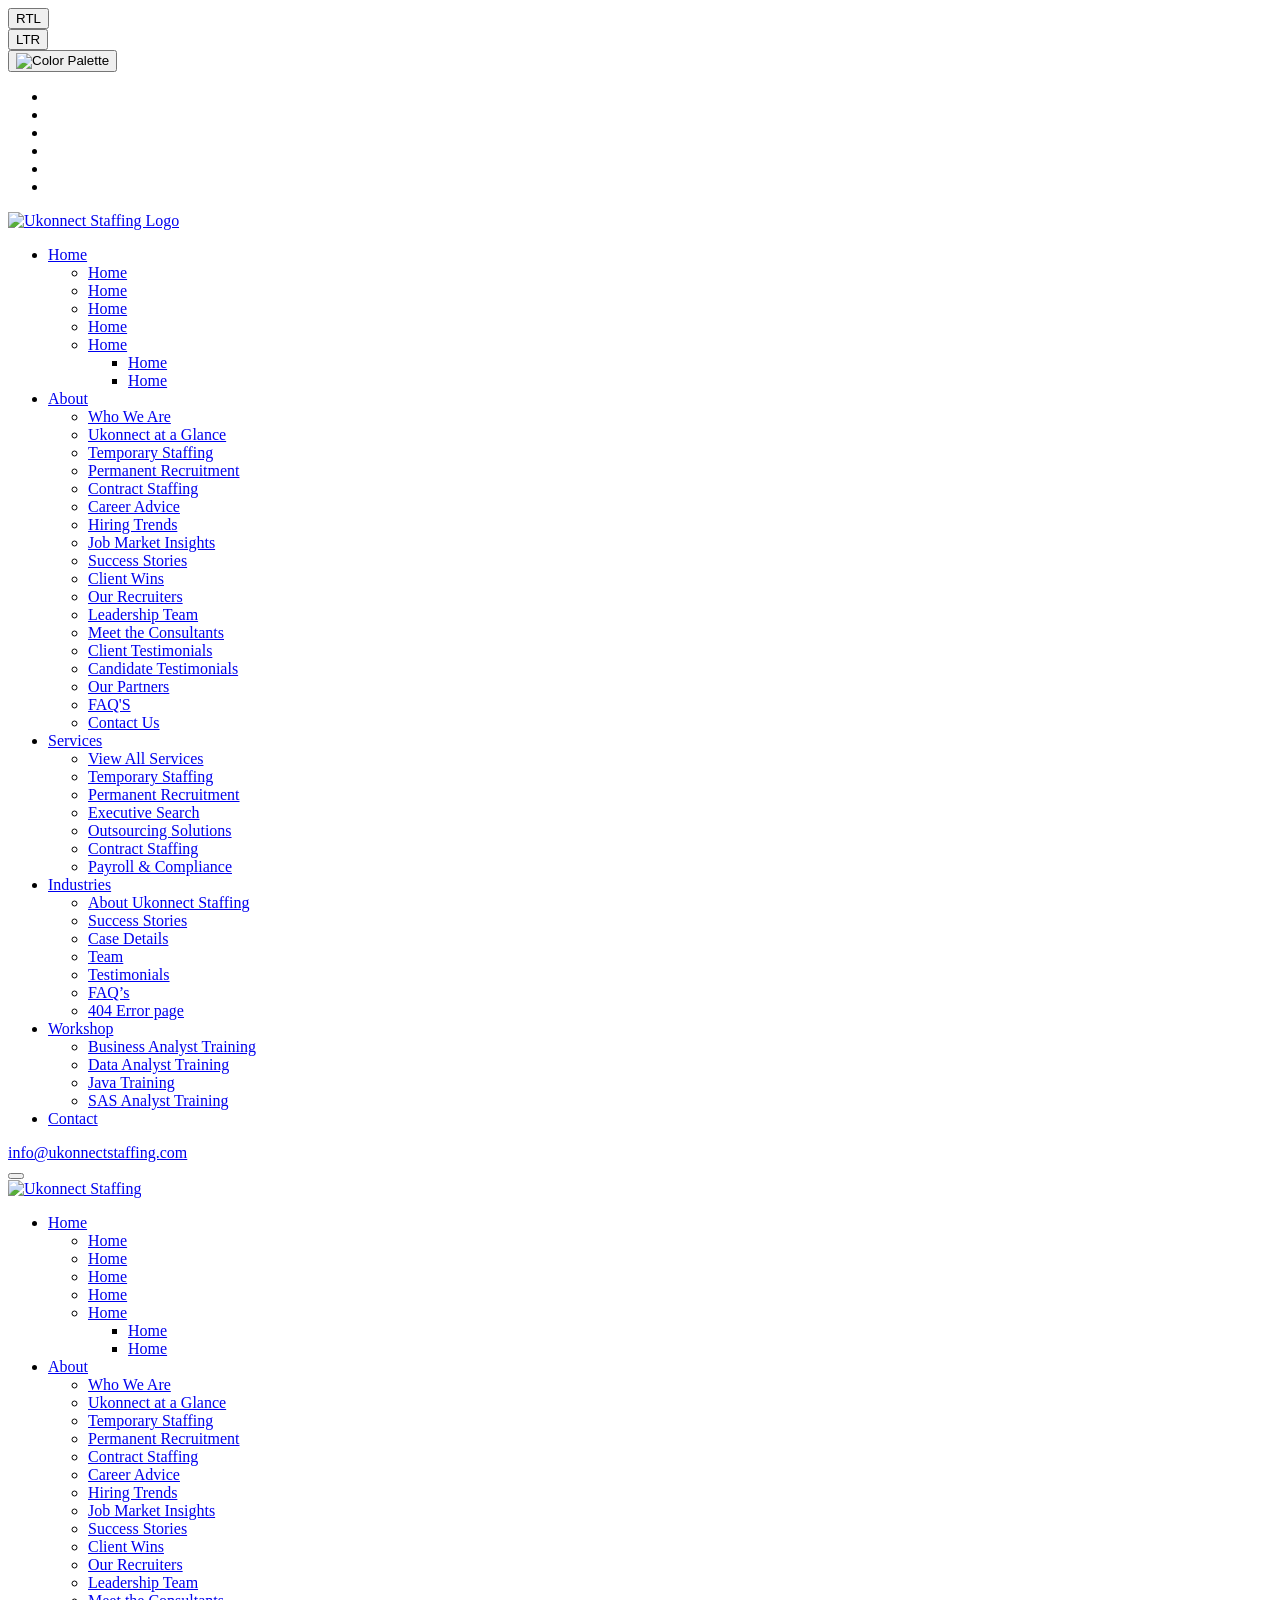
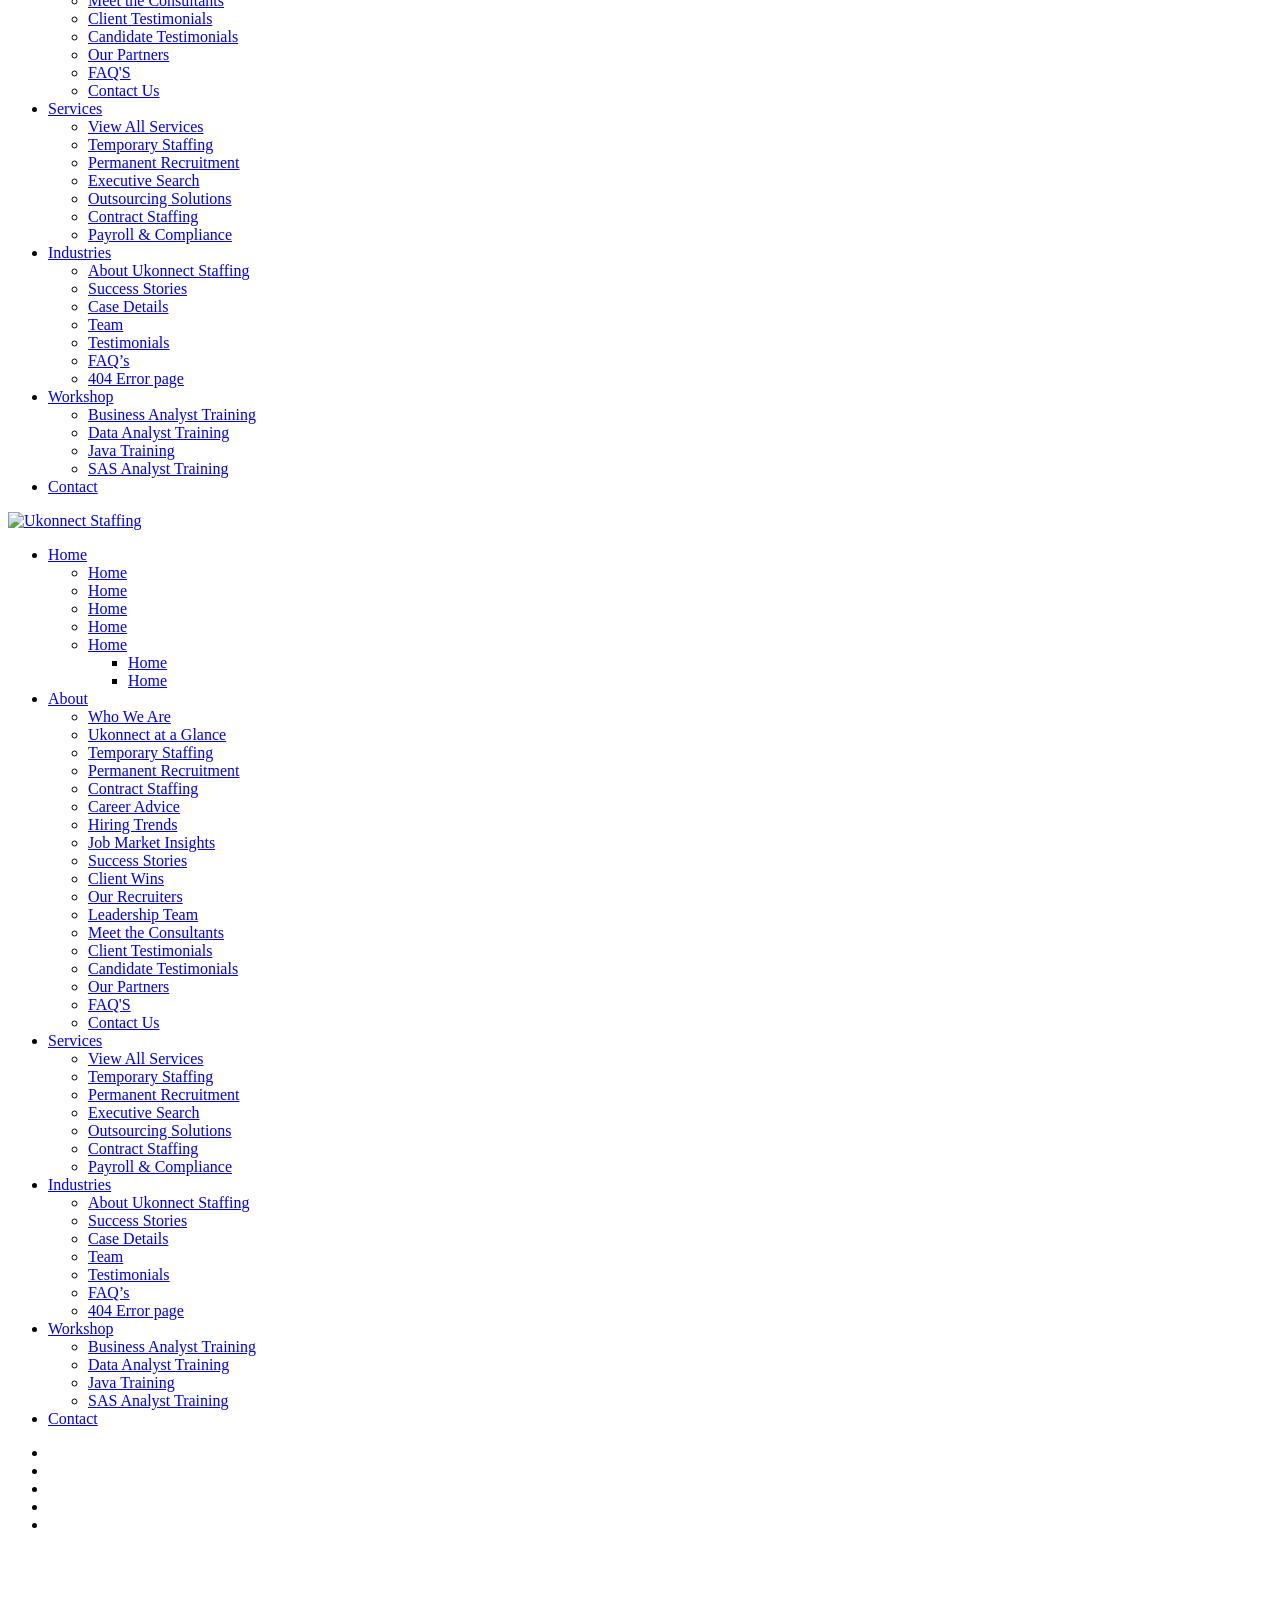
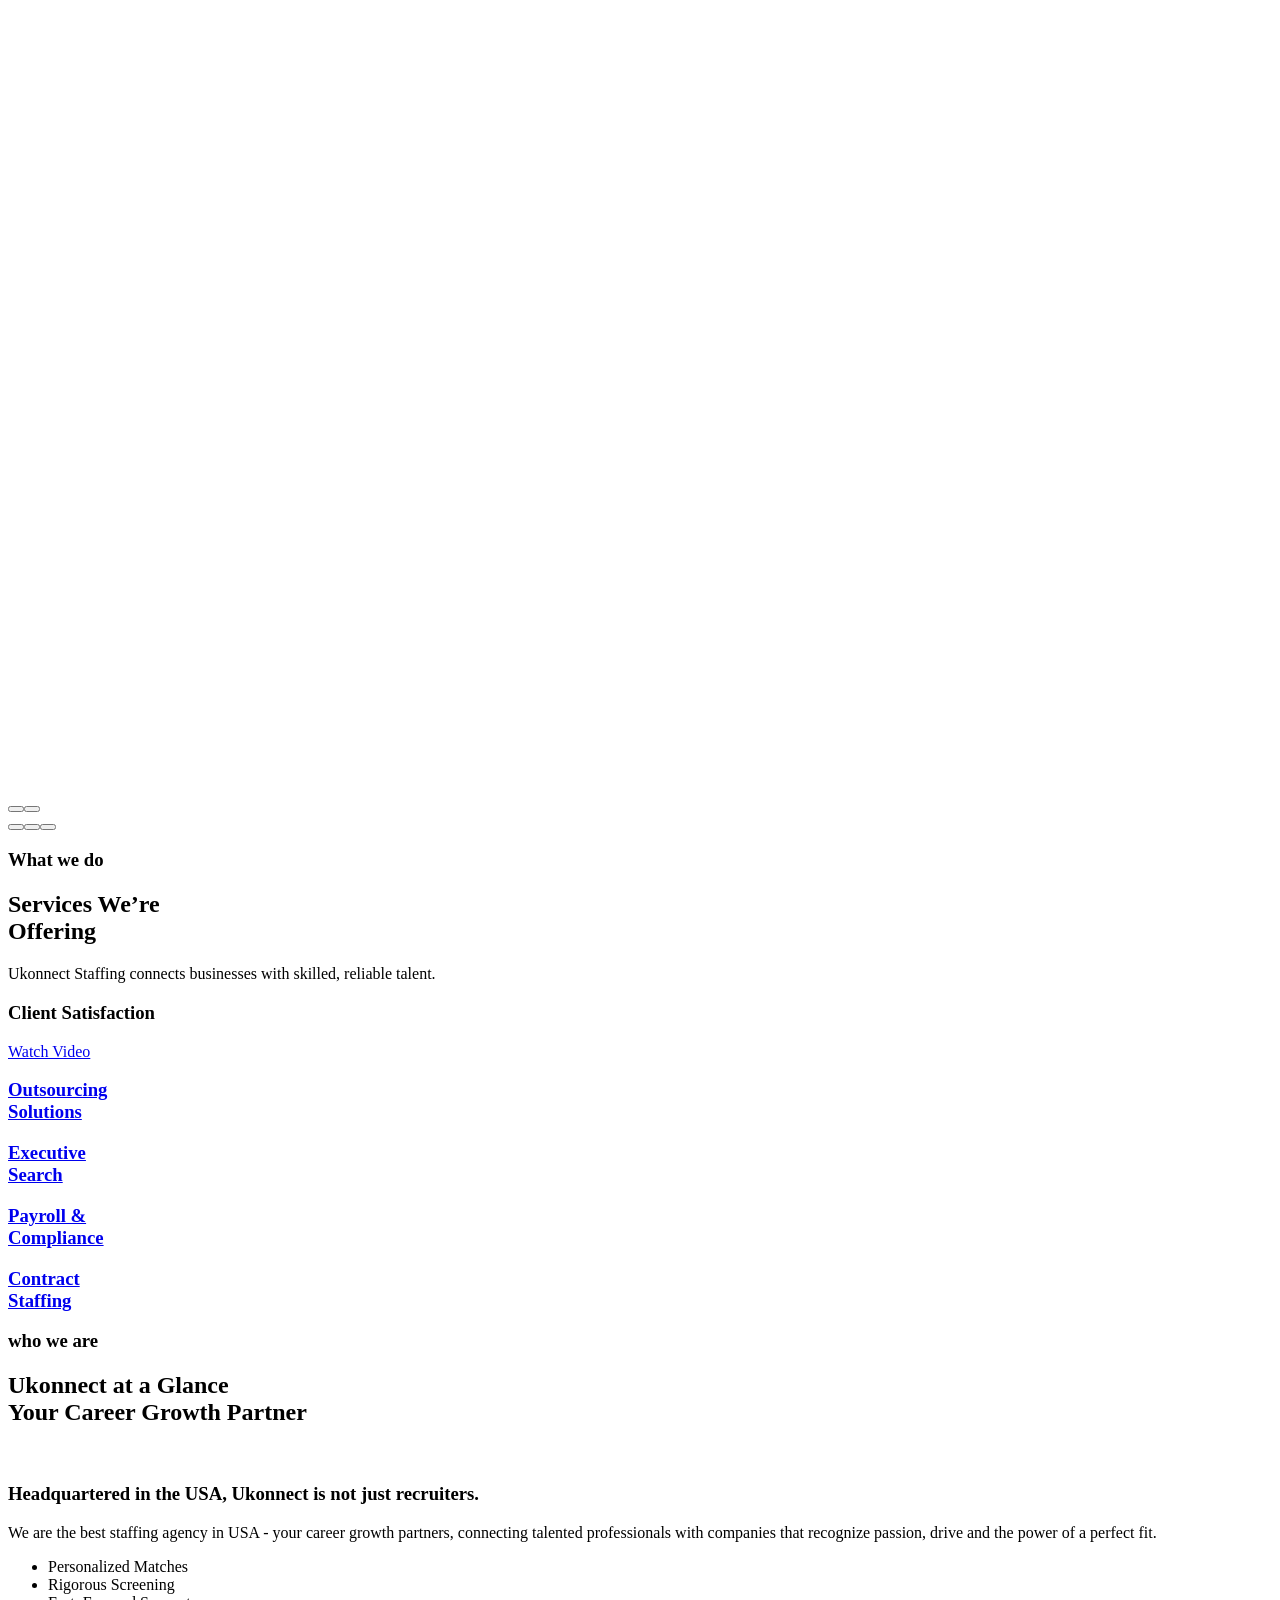
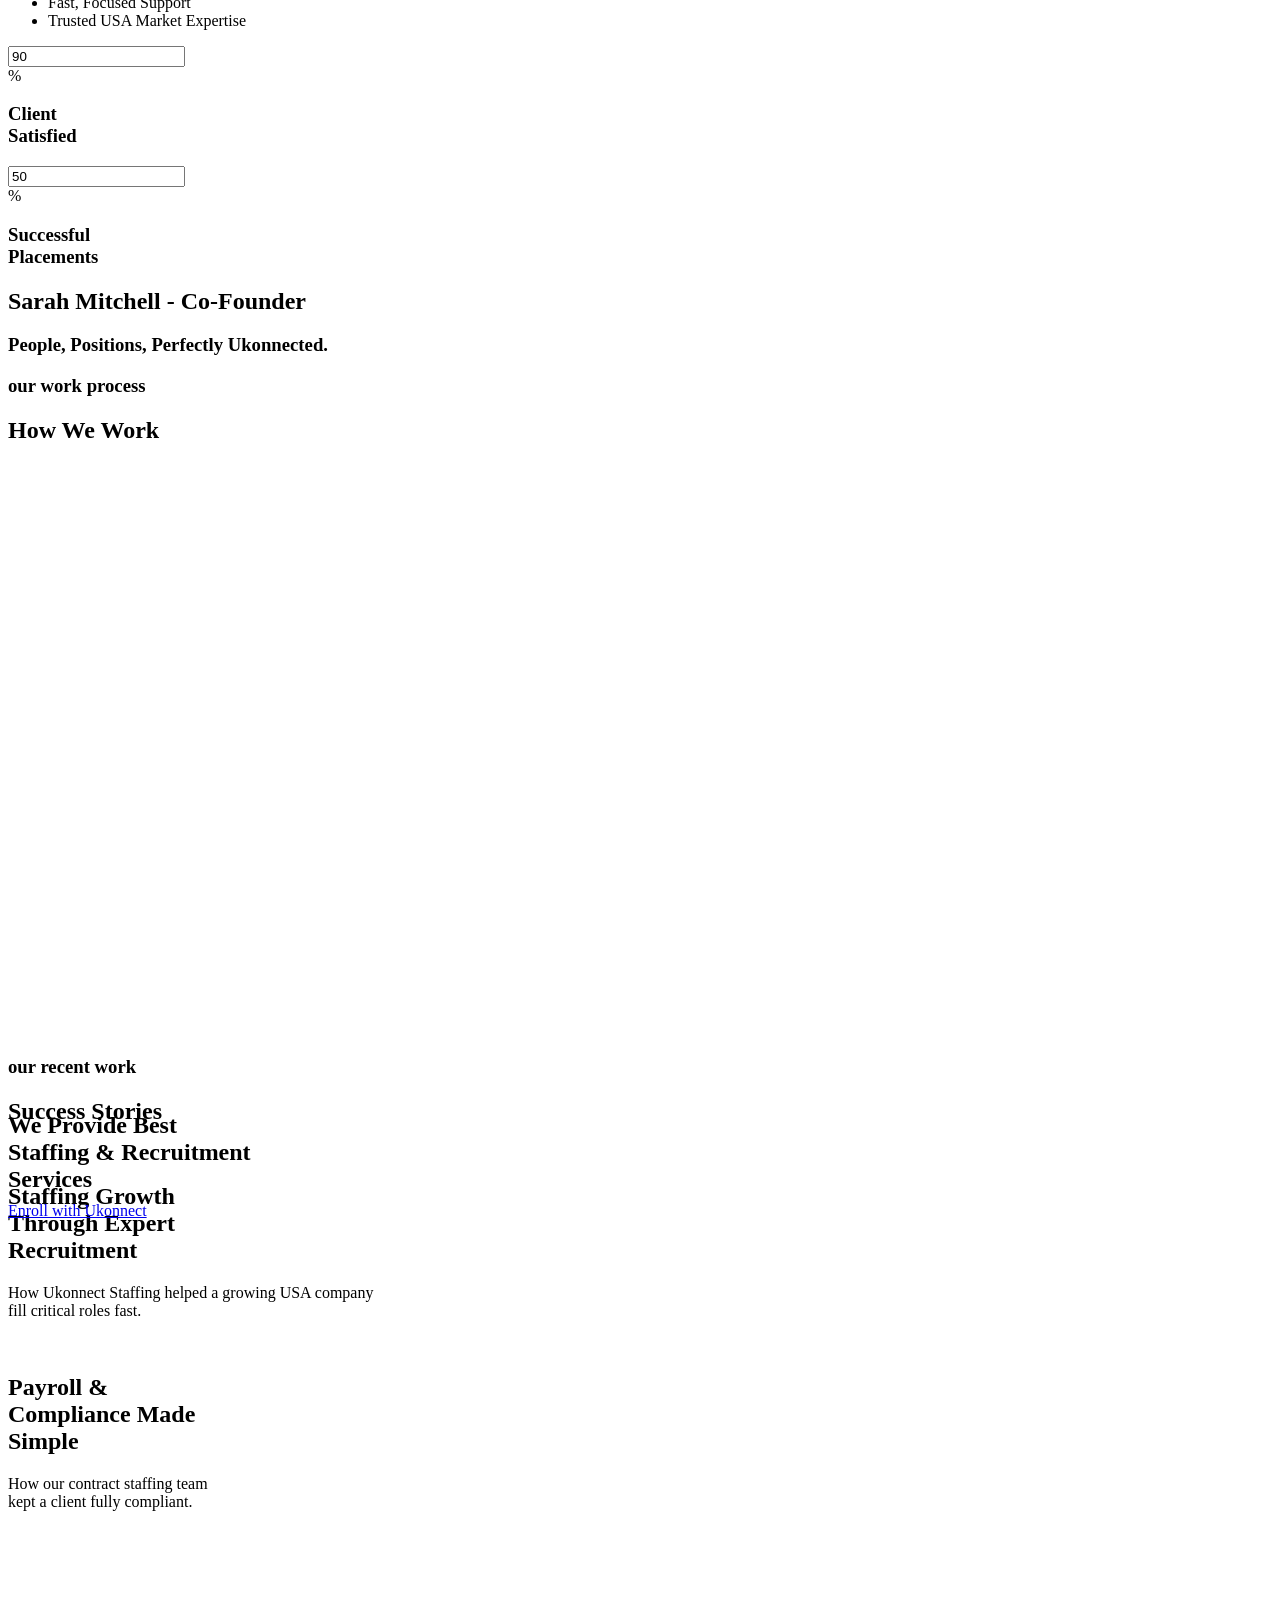
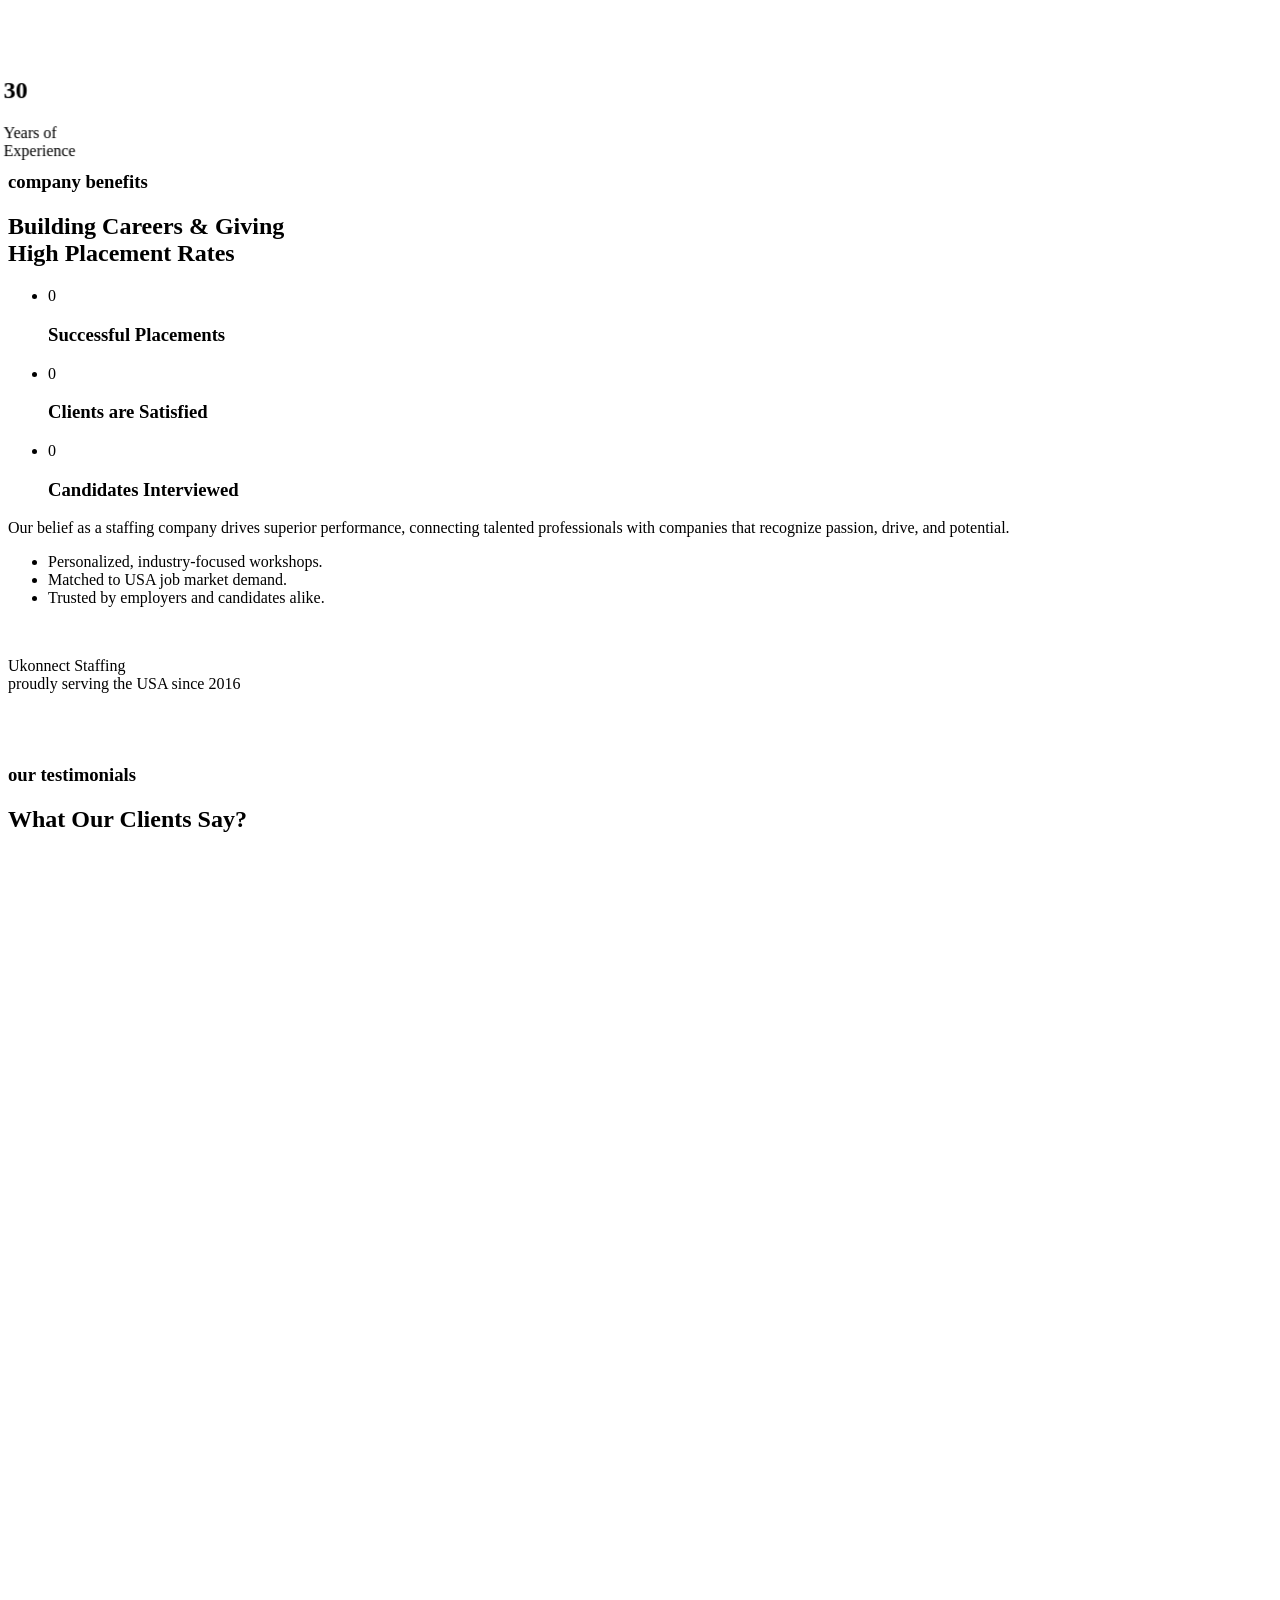
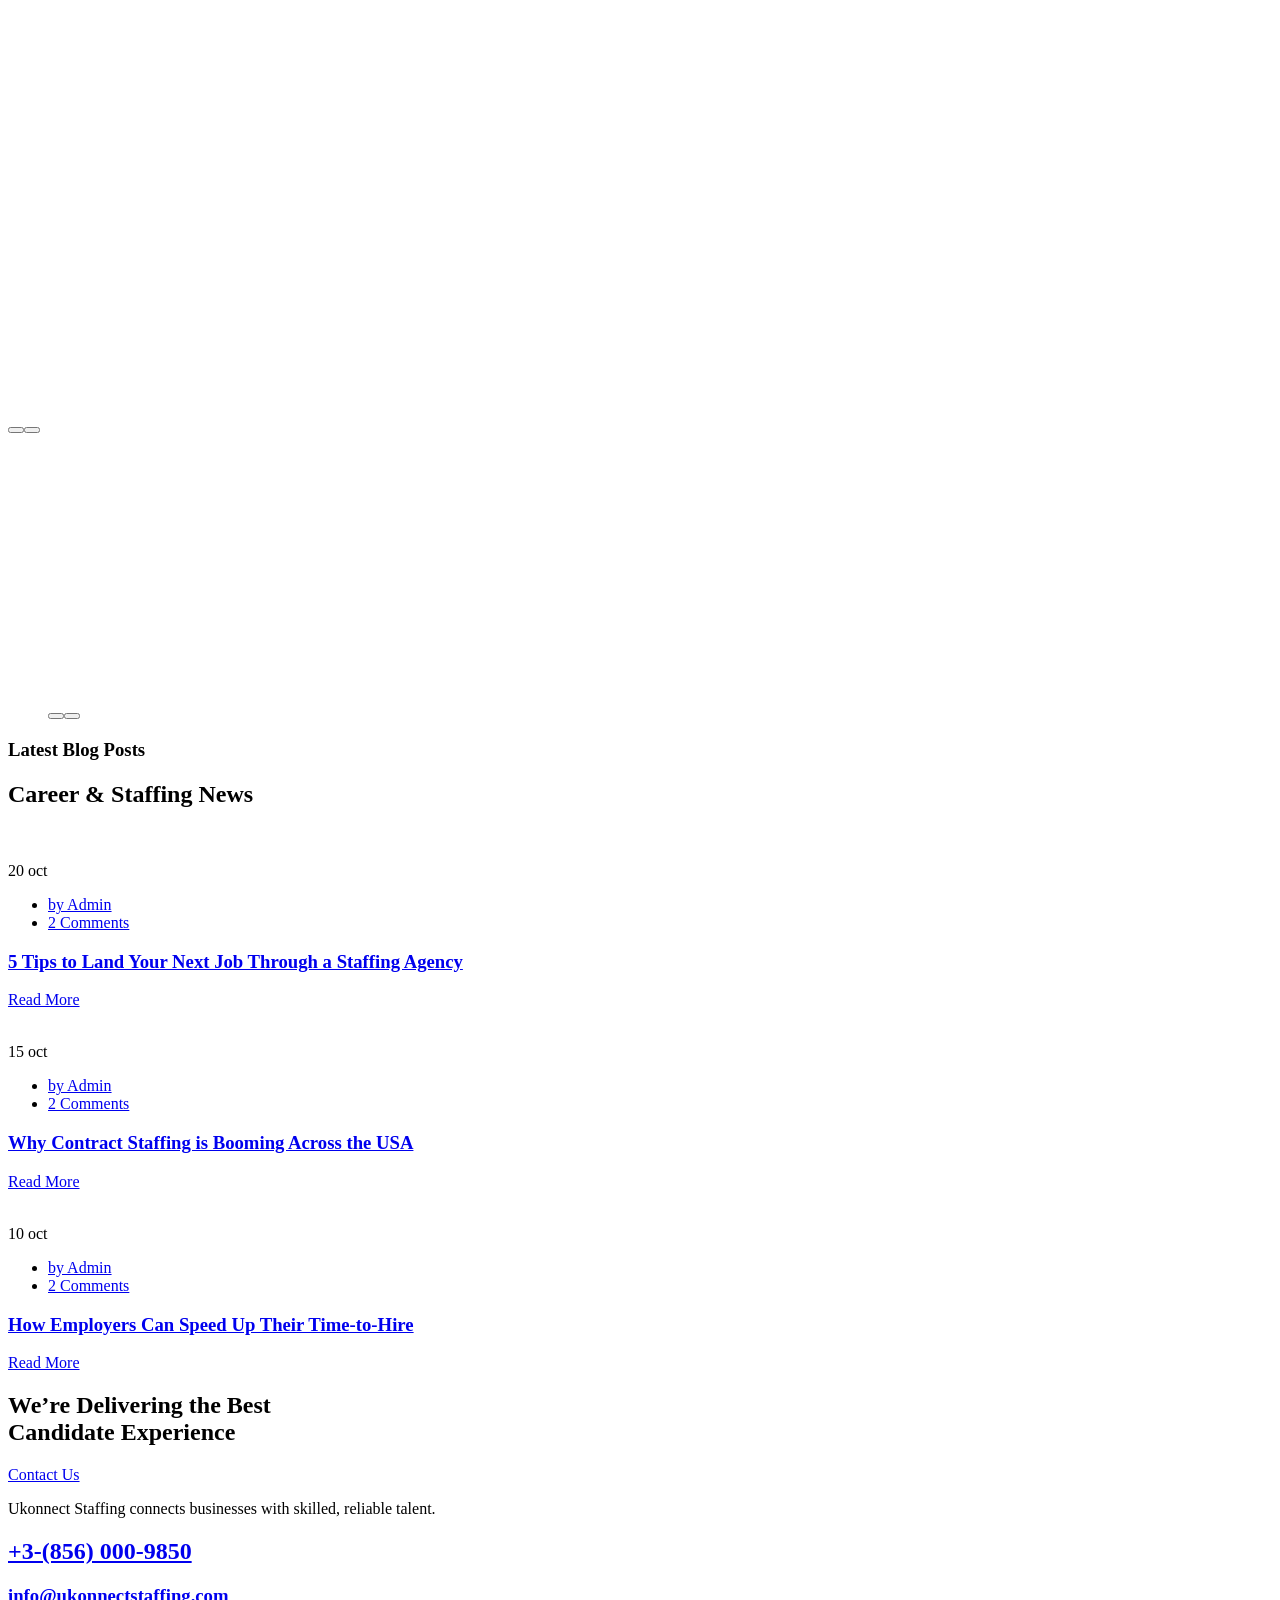
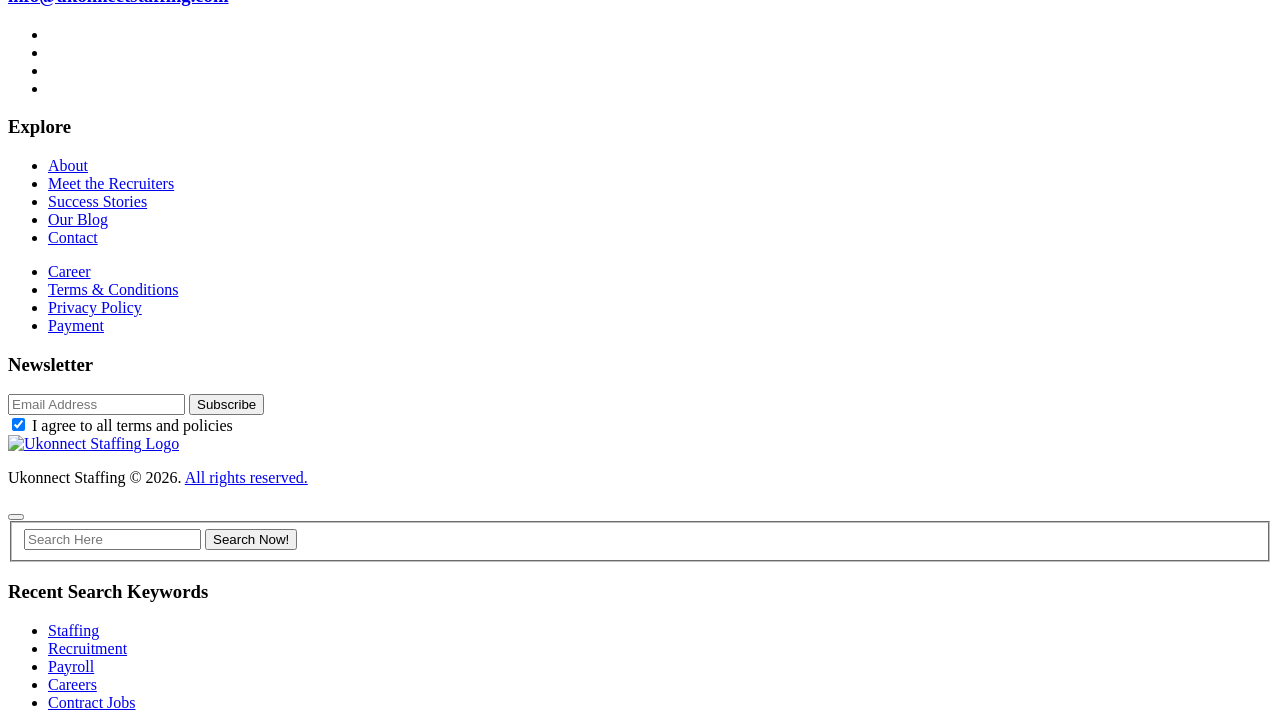
==== commit 42d79447: "mn" ====
--- a/spon.html
+++ b/spon.html
@@ -2,7 +2,7 @@
 <!-- saved from url=(0052)https://mehedi.asiandevelopers.com/sultin/index.html -->
 <html lang="en"><head><meta http-equiv="Content-Type" content="text/html; charset=UTF-8">
     
-    <title>Sultin - Responsive HTML 5 Template</title>
+    <title>Ukonnect Staffing</title>
 
     <!-- responsive meta -->
     <meta name="viewport" content="width=device-width, initial-scale=1">
@@ -76,23 +76,29 @@
                     <div class="animation-preloader">
                         <div class="spinner"></div>
                         <div class="txt-loading">
-                            <span data-text-preloader="s" class="letters-loading">
-                                S
-                            </span>
                             <span data-text-preloader="u" class="letters-loading">
                                 U
                             </span>
-                            <span data-text-preloader="l" class="letters-loading">
-                                L
+                            <span data-text-preloader="k" class="letters-loading">
+                                K
+                            </span>
+                            <span data-text-preloader="o" class="letters-loading">
+                                O
+                            </span>
+                            <span data-text-preloader="n" class="letters-loading">
+                                N
+                            </span>
+                            <span data-text-preloader="n" class="letters-loading">
+                                N
+                            </span>
+                            <span data-text-preloader="e" class="letters-loading">
+                                E
+                            </span>
+                            <span data-text-preloader="c" class="letters-loading">
+                                C
                             </span>
                             <span data-text-preloader="t" class="letters-loading">
                                 T
-                            </span>
-                            <span data-text-preloader="i" class="letters-loading">
-                                I
-                            </span>
-                            <span data-text-preloader="n" class="letters-loading">
-                                N
                             </span>
                         </div>
                     </div>
@@ -155,7 +161,7 @@
                         <div class="header-left">
                             <div class="main-logo-box">
                                 <a href="https://mehedi.asiandevelopers.com/sultin/index.html">
-                                    <img src="./Sultin - Responsive HTML 5 Template2_files/logo.png" alt="Awesome Logo" title="">
+                                    <img src="./Sultin - Responsive HTML 5 Template2_files/logo.png" alt="Ukonnect Staffing Logo" title="">
                                 </a>
                             </div>
 
@@ -175,62 +181,62 @@
                                         <ul class="navigation clearfix">
                                             <li class="dropdown current"><a href="https://mehedi.asiandevelopers.com/sultin/index.html#"><span>Home</span></a>
                                                 <ul>
-                                                    <li><a href="https://mehedi.asiandevelopers.com/sultin/index.html">Home Page 01</a></li>
-                                                    <li><a href="https://mehedi.asiandevelopers.com/sultin/index-2.html">Home Page 02</a></li>
-                                                    <li><a href="https://mehedi.asiandevelopers.com/sultin/index-onepage.html">Home OnePage</a></li>
-                                                    <li><a href="https://mehedi.asiandevelopers.com/sultin/index-rtl.html">RTL Home</a></li>
-                                                    <li class="dropdown"><a href="https://mehedi.asiandevelopers.com/sultin/index.html#">Header Styles</a>
+                                                    <li><a href="https://mehedi.asiandevelopers.com/sultin/index.html">Home</a></li>
+                                                    <li><a href="https://mehedi.asiandevelopers.com/sultin/index-2.html">Home</a></li>
+                                                    <li><a href="https://mehedi.asiandevelopers.com/sultin/index-onepage.html">Home</a></li>
+                                                    <li><a href="https://mehedi.asiandevelopers.com/sultin/index-rtl.html">Home</a></li>
+                                                    <li class="dropdown"><a href="https://mehedi.asiandevelopers.com/sultin/index.html#">Home</a>
                                                         <ul>
-                                                            <li><a href="https://mehedi.asiandevelopers.com/sultin/index.html">Header Style One</a></li>
-                                                            <li><a href="https://mehedi.asiandevelopers.com/sultin/index-2.html">Header Style Two</a></li>
+                                                            <li><a href="https://mehedi.asiandevelopers.com/sultin/index.html">Home</a></li>
+                                                            <li><a href="https://mehedi.asiandevelopers.com/sultin/index-2.html">Home</a></li>
                                                         </ul>
                                                     <div class="dropdown-btn"><span class="fa fa-angle-right"></span></div></li>
                                                 </ul>
                                             <div class="dropdown-btn"><span class="fa fa-angle-right"></span></div></li>
-                                            <li class="dropdown"><a href="https://mehedi.asiandevelopers.com/sultin/index.html#"><span>Elements</span></a>
+                                            <li class="dropdown"><a href="https://mehedi.asiandevelopers.com/sultin/index.html#"><span>About</span></a>
                                                 <div class="megamenu">
                                                     <div class="row clearfix">
                                                         <div class="col-xl-6 column">
                                                             <ul>
                                                                 <li>
-                                                                    <a href="https://mehedi.asiandevelopers.com/sultin/about-element-1.html">About Block 01</a>
-                                                                </li>
-                                                                <li>
-                                                                    <a href="https://mehedi.asiandevelopers.com/sultin/about-element-2.html">About Block 02</a>
+                                                                    <a href="https://mehedi.asiandevelopers.com/sultin/about-element-1.html">Who We Are</a>
+                                                                </li>
+                                                                <li>
+                                                                    <a href="https://mehedi.asiandevelopers.com/sultin/about-element-2.html">Ukonnect at a Glance</a>
                                                                 </li>
                                                                 <li>
                                                                     <a href="https://mehedi.asiandevelopers.com/sultin/service-element-1.html">
-                                                                        Service Block 01
+                                                                        Temporary Staffing
                                                                     </a>
                                                                 </li>
                                                                 <li>
                                                                     <a href="https://mehedi.asiandevelopers.com/sultin/service-element-2.html">
-                                                                        Service Block 02
+                                                                        Permanent Recruitment
                                                                     </a>
                                                                 </li>
                                                                 <li>
                                                                     <a href="https://mehedi.asiandevelopers.com/sultin/service-element-3.html">
-                                                                        Service Block 03
+                                                                        Contract Staffing
                                                                     </a>
                                                                 </li>
                                                                 <li>
                                                                     <a href="https://mehedi.asiandevelopers.com/sultin/news-element-1.html">
-                                                                        News Block 01
+                                                                        Career Advice
                                                                     </a>
                                                                 </li>
                                                                 <li>
                                                                     <a href="https://mehedi.asiandevelopers.com/sultin/news-element-2.html">
-                                                                        News Block 02
+                                                                        Hiring Trends
                                                                     </a>
                                                                 </li>
                                                                 <li>
                                                                     <a href="https://mehedi.asiandevelopers.com/sultin/news-element-3.html">
-                                                                        News Block 03
+                                                                        Job Market Insights
                                                                     </a>
                                                                 </li>
                                                                 <li>
                                                                     <a href="https://mehedi.asiandevelopers.com/sultin/case-element-1.html">
-                                                                        Case Block 01
+                                                                        Success Stories
                                                                     </a>
                                                                 </li>
                                                             </ul>
@@ -239,47 +245,47 @@
                                                             <ul>
                                                                 <li>
                                                                     <a href="https://mehedi.asiandevelopers.com/sultin/case-element-2.html">
-                                                                        Case Block 02
+                                                                        Client Wins
                                                                     </a>
                                                                 </li>
                                                                 <li>
                                                                     <a href="https://mehedi.asiandevelopers.com/sultin/team-element-1.html">
-                                                                        Team Block 01
+                                                                        Our Recruiters
                                                                     </a>
                                                                 </li>
                                                                 <li>
                                                                     <a href="https://mehedi.asiandevelopers.com/sultin/team-element-2.html">
-                                                                        Team Block 02
+                                                                        Leadership Team
                                                                     </a>
                                                                 </li>
                                                                 <li>
                                                                     <a href="https://mehedi.asiandevelopers.com/sultin/team-element-3.html">
-                                                                        Team Block 03
+                                                                        Meet the Consultants
                                                                     </a>
                                                                 </li>
                                                                 <li>
                                                                     <a href="https://mehedi.asiandevelopers.com/sultin/testimonial-element-1.html">
-                                                                        Testimonials Block 01
+                                                                        Client Testimonials
                                                                     </a>
                                                                 </li>
                                                                 <li>
                                                                     <a href="https://mehedi.asiandevelopers.com/sultin/testimonial-element-2.html">
-                                                                        Testimonials Block 02
+                                                                        Candidate Testimonials
                                                                     </a>
                                                                 </li>
                                                                 <li>
                                                                     <a href="https://mehedi.asiandevelopers.com/sultin/partner-element-1.html">
-                                                                        Partner Block 01
+                                                                        Our Partners
                                                                     </a>
                                                                 </li>
                                                                 <li>
                                                                     <a href="https://mehedi.asiandevelopers.com/sultin/faq-element-1.html">
-                                                                        FAQ'S Block 01
+                                                                        FAQ'S
                                                                     </a>
                                                                 </li>
                                                                 <li>
                                                                     <a href="https://mehedi.asiandevelopers.com/sultin/contact-element-1.html">
-                                                                        Contact Block
+                                                                        Contact Us
                                                                     </a>
                                                                 </li>
                                                             </ul>
@@ -291,18 +297,18 @@
                                             <li class="dropdown"><a href="https://mehedi.asiandevelopers.com/sultin/index.html#"><span>Services</span></a>
                                                 <ul>
                                                     <li><a href="https://mehedi.asiandevelopers.com/sultin/services.html">View All Services</a></li>
-                                                    <li><a href="https://mehedi.asiandevelopers.com/sultin/services-single-1.html">Consumer Product</a></li>
-                                                    <li><a href="https://mehedi.asiandevelopers.com/sultin/services-single-2.html">Banking Advising</a></li>
-                                                    <li><a href="https://mehedi.asiandevelopers.com/sultin/services-single-3.html">Marketing Rules</a></li>
-                                                    <li><a href="https://mehedi.asiandevelopers.com/sultin/services-single-4.html">Business Growth</a></li>
-                                                    <li><a href="https://mehedi.asiandevelopers.com/sultin/services-single-5.html">Audit Marketing</a></li>
-                                                    <li><a href="https://mehedi.asiandevelopers.com/sultin/services-single-6.html">Financial Advice</a></li>
+                                                    <li><a href="https://mehedi.asiandevelopers.com/sultin/services-single-1.html">Temporary Staffing</a></li>
+                                                    <li><a href="https://mehedi.asiandevelopers.com/sultin/services-single-2.html">Permanent Recruitment</a></li>
+                                                    <li><a href="https://mehedi.asiandevelopers.com/sultin/services-single-3.html">Executive Search</a></li>
+                                                    <li><a href="https://mehedi.asiandevelopers.com/sultin/services-single-4.html">Outsourcing Solutions</a></li>
+                                                    <li><a href="https://mehedi.asiandevelopers.com/sultin/services-single-5.html">Contract Staffing</a></li>
+                                                    <li><a href="https://mehedi.asiandevelopers.com/sultin/services-single-6.html">Payroll &amp; Compliance</a></li>
                                                 </ul>
                                             <div class="dropdown-btn"><span class="fa fa-angle-right"></span></div></li>
-                                            <li class="dropdown"><a href="https://mehedi.asiandevelopers.com/sultin/index.html#"><span>Pages</span></a>
+                                            <li class="dropdown"><a href="https://mehedi.asiandevelopers.com/sultin/index.html#"><span>Industries</span></a>
                                                 <ul>
-                                                    <li><a href="https://mehedi.asiandevelopers.com/sultin/about.html">About Our Company</a></li>
-                                                    <li><a href="https://mehedi.asiandevelopers.com/sultin/cases.html">Cases Stories</a></li>
+                                                    <li><a href="https://mehedi.asiandevelopers.com/sultin/about.html">About Ukonnect Staffing</a></li>
+                                                    <li><a href="https://mehedi.asiandevelopers.com/sultin/cases.html">Success Stories</a></li>
                                                     <li><a href="https://mehedi.asiandevelopers.com/sultin/case-details.html">Case Details</a></li>
                                                     <li><a href="https://mehedi.asiandevelopers.com/sultin/team.html">Team</a></li>
                                                     <li><a href="https://mehedi.asiandevelopers.com/sultin/testimonials.html">Testimonials</a></li>
@@ -310,12 +316,12 @@
                                                     <li><a href="https://mehedi.asiandevelopers.com/sultin/error.html">404 Error page</a></li>
                                                 </ul>
                                             <div class="dropdown-btn"><span class="fa fa-angle-right"></span></div></li>
-                                            <li class="dropdown"><a href="https://mehedi.asiandevelopers.com/sultin/index.html#"><span>Blog</span></a>
+                                            <li class="dropdown"><a href="https://mehedi.asiandevelopers.com/sultin/index.html#"><span>Workshop</span></a>
                                                 <ul>
-                                                    <li><a href="https://mehedi.asiandevelopers.com/sultin/blog.html">Blog Style 01</a></li>
-                                                    <li><a href="https://mehedi.asiandevelopers.com/sultin/blog-2.html">Blog Style 02</a></li>
-                                                    <li><a href="https://mehedi.asiandevelopers.com/sultin/blog-3.html">Blog Style 03</a></li>
-                                                    <li><a href="https://mehedi.asiandevelopers.com/sultin/blog-single.html">Blog Details</a></li>
+                                                    <li><a href="https://mehedi.asiandevelopers.com/sultin/blog.html">Business Analyst Training</a></li>
+                                                    <li><a href="https://mehedi.asiandevelopers.com/sultin/blog-2.html">Data Analyst Training</a></li>
+                                                    <li><a href="https://mehedi.asiandevelopers.com/sultin/blog-3.html">Java Training</a></li>
+                                                    <li><a href="https://mehedi.asiandevelopers.com/sultin/blog-single.html">SAS Analyst Training</a></li>
                                                 </ul>
                                             <div class="dropdown-btn"><span class="fa fa-angle-right"></span></div></li>
                                             <li><a href="https://mehedi.asiandevelopers.com/sultin/contact.html"><span>Contact</span></a></li>
@@ -336,7 +342,7 @@
                                     <span class="icon-phone-call"></span>
                                 </div>
                                 <div class="phone">
-                                    <a href="tel:123456789">+3-(856) 000-9850</a>
+                                    <a href="tel:123456789">info@ukonnectstaffing.com</a>
                                 </div>
                             </div>
                             <div class="serach-button-style1">
@@ -359,7 +365,7 @@
                         <!--Logo-->
                         <div class="logo float-left">
                             <a href="https://mehedi.asiandevelopers.com/sultin/index.html" class="img-responsive">
-                                <img src="./Sultin - Responsive HTML 5 Template2_files/sticky-logo.png" alt="" title="">
+                                <img src="./Sultin - Responsive HTML 5 Template2_files/sticky-logo.png" alt="Ukonnect Staffing" title="">
                             </a>
                         </div>
                         <!--Right Col-->
@@ -372,62 +378,62 @@
                                         <ul class="navigation clearfix">
                                             <li class="dropdown current"><a href="https://mehedi.asiandevelopers.com/sultin/index.html#"><span>Home</span></a>
                                                 <ul>
-                                                    <li><a href="https://mehedi.asiandevelopers.com/sultin/index.html">Home Page 01</a></li>
-                                                    <li><a href="https://mehedi.asiandevelopers.com/sultin/index-2.html">Home Page 02</a></li>
-                                                    <li><a href="https://mehedi.asiandevelopers.com/sultin/index-onepage.html">Home OnePage</a></li>
-                                                    <li><a href="https://mehedi.asiandevelopers.com/sultin/index-rtl.html">RTL Home</a></li>
-                                                    <li class="dropdown"><a href="https://mehedi.asiandevelopers.com/sultin/index.html#">Header Styles</a>
+                                                    <li><a href="https://mehedi.asiandevelopers.com/sultin/index.html">Home</a></li>
+                                                    <li><a href="https://mehedi.asiandevelopers.com/sultin/index-2.html">Home</a></li>
+                                                    <li><a href="https://mehedi.asiandevelopers.com/sultin/index-onepage.html">Home</a></li>
+                                                    <li><a href="https://mehedi.asiandevelopers.com/sultin/index-rtl.html">Home</a></li>
+                                                    <li class="dropdown"><a href="https://mehedi.asiandevelopers.com/sultin/index.html#">Home</a>
                                                         <ul>
-                                                            <li><a href="https://mehedi.asiandevelopers.com/sultin/index.html">Header Style One</a></li>
-                                                            <li><a href="https://mehedi.asiandevelopers.com/sultin/index-2.html">Header Style Two</a></li>
+                                                            <li><a href="https://mehedi.asiandevelopers.com/sultin/index.html">Home</a></li>
+                                                            <li><a href="https://mehedi.asiandevelopers.com/sultin/index-2.html">Home</a></li>
                                                         </ul>
                                                     <div class="dropdown-btn"><span class="fa fa-angle-right"></span></div></li>
                                                 </ul>
                                             <div class="dropdown-btn"><span class="fa fa-angle-right"></span></div></li>
-                                            <li class="dropdown"><a href="https://mehedi.asiandevelopers.com/sultin/index.html#"><span>Elements</span></a>
+                                            <li class="dropdown"><a href="https://mehedi.asiandevelopers.com/sultin/index.html#"><span>About</span></a>
                                                 <div class="megamenu">
                                                     <div class="row clearfix">
                                                         <div class="col-xl-6 column">
                                                             <ul>
                                                                 <li>
-                                                                    <a href="https://mehedi.asiandevelopers.com/sultin/about-element-1.html">About Block 01</a>
-                                                                </li>
-                                                                <li>
-                                                                    <a href="https://mehedi.asiandevelopers.com/sultin/about-element-2.html">About Block 02</a>
+                                                                    <a href="https://mehedi.asiandevelopers.com/sultin/about-element-1.html">Who We Are</a>
+                                                                </li>
+                                                                <li>
+                                                                    <a href="https://mehedi.asiandevelopers.com/sultin/about-element-2.html">Ukonnect at a Glance</a>
                                                                 </li>
                                                                 <li>
                                                                     <a href="https://mehedi.asiandevelopers.com/sultin/service-element-1.html">
-                                                                        Service Block 01
+                                                                        Temporary Staffing
                                                                     </a>
                                                                 </li>
                                                                 <li>
                                                                     <a href="https://mehedi.asiandevelopers.com/sultin/service-element-2.html">
-                                                                        Service Block 02
+                                                                        Permanent Recruitment
                                                                     </a>
                                                                 </li>
                                                                 <li>
                                                                     <a href="https://mehedi.asiandevelopers.com/sultin/service-element-3.html">
-                                                                        Service Block 03
+                                                                        Contract Staffing
                                                                     </a>
                                                                 </li>
                                                                 <li>
                                                                     <a href="https://mehedi.asiandevelopers.com/sultin/news-element-1.html">
-                                                                        News Block 01
+                                                                        Career Advice
                                                                     </a>
                                                                 </li>
                                                                 <li>
                                                                     <a href="https://mehedi.asiandevelopers.com/sultin/news-element-2.html">
-                                                                        News Block 02
+                                                                        Hiring Trends
                                                                     </a>
                                                                 </li>
                                                                 <li>
                                                                     <a href="https://mehedi.asiandevelopers.com/sultin/news-element-3.html">
-                                                                        News Block 03
+                                                                        Job Market Insights
                                                                     </a>
                                                                 </li>
                                                                 <li>
                                                                     <a href="https://mehedi.asiandevelopers.com/sultin/case-element-1.html">
-                                                                        Case Block 01
+                                                                        Success Stories
                                                                     </a>
                                                                 </li>
                                                             </ul>
@@ -436,47 +442,47 @@
                                                             <ul>
                                                                 <li>
                                                                     <a href="https://mehedi.asiandevelopers.com/sultin/case-element-2.html">
-                                                                        Case Block 02
+                                                                        Client Wins
                                                                     </a>
                                                                 </li>
                                                                 <li>
                                                                     <a href="https://mehedi.asiandevelopers.com/sultin/team-element-1.html">
-                                                                        Team Block 01
+                                                                        Our Recruiters
                                                                     </a>
                                                                 </li>
                                                                 <li>
                                                                     <a href="https://mehedi.asiandevelopers.com/sultin/team-element-2.html">
-                                                                        Team Block 02
+                                                                        Leadership Team
                                                                     </a>
                                                                 </li>
                                                                 <li>
                                                                     <a href="https://mehedi.asiandevelopers.com/sultin/team-element-3.html">
-                                                                        Team Block 03
+                                                                        Meet the Consultants
                                                                     </a>
                                                                 </li>
                                                                 <li>
                                                                     <a href="https://mehedi.asiandevelopers.com/sultin/testimonial-element-1.html">
-                                                                        Testimonials Block 01
+                                                                        Client Testimonials
                                                                     </a>
                                                                 </li>
                                                                 <li>
                                                                     <a href="https://mehedi.asiandevelopers.com/sultin/testimonial-element-2.html">
-                                                                        Testimonials Block 02
+                                                                        Candidate Testimonials
                                                                     </a>
                                                                 </li>
                                                                 <li>
                                                                     <a href="https://mehedi.asiandevelopers.com/sultin/partner-element-1.html">
-                                                                        Partner Block 01
+                                                                        Our Partners
                                                                     </a>
                                                                 </li>
                                                                 <li>
                                                                     <a href="https://mehedi.asiandevelopers.com/sultin/faq-element-1.html">
-                                                                        FAQ'S Block 01
+                                                                        FAQ'S
                                                                     </a>
                                                                 </li>
                                                                 <li>
                                                                     <a href="https://mehedi.asiandevelopers.com/sultin/contact-element-1.html">
-                                                                        Contact Block
+                                                                        Contact Us
                                                                     </a>
                                                                 </li>
                                                             </ul>
@@ -488,18 +494,18 @@
                                             <li class="dropdown"><a href="https://mehedi.asiandevelopers.com/sultin/index.html#"><span>Services</span></a>
                                                 <ul>
                                                     <li><a href="https://mehedi.asiandevelopers.com/sultin/services.html">View All Services</a></li>
-                                                    <li><a href="https://mehedi.asiandevelopers.com/sultin/services-single-1.html">Consumer Product</a></li>
-                                                    <li><a href="https://mehedi.asiandevelopers.com/sultin/services-single-2.html">Banking Advising</a></li>
-                                                    <li><a href="https://mehedi.asiandevelopers.com/sultin/services-single-3.html">Marketing Rules</a></li>
-                                                    <li><a href="https://mehedi.asiandevelopers.com/sultin/services-single-4.html">Business Growth</a></li>
-                                                    <li><a href="https://mehedi.asiandevelopers.com/sultin/services-single-5.html">Audit Marketing</a></li>
-                                                    <li><a href="https://mehedi.asiandevelopers.com/sultin/services-single-6.html">Financial Advice</a></li>
+                                                    <li><a href="https://mehedi.asiandevelopers.com/sultin/services-single-1.html">Temporary Staffing</a></li>
+                                                    <li><a href="https://mehedi.asiandevelopers.com/sultin/services-single-2.html">Permanent Recruitment</a></li>
+                                                    <li><a href="https://mehedi.asiandevelopers.com/sultin/services-single-3.html">Executive Search</a></li>
+                                                    <li><a href="https://mehedi.asiandevelopers.com/sultin/services-single-4.html">Outsourcing Solutions</a></li>
+                                                    <li><a href="https://mehedi.asiandevelopers.com/sultin/services-single-5.html">Contract Staffing</a></li>
+                                                    <li><a href="https://mehedi.asiandevelopers.com/sultin/services-single-6.html">Payroll &amp; Compliance</a></li>
                                                 </ul>
                                             <div class="dropdown-btn"><span class="fa fa-angle-right"></span></div></li>
-                                            <li class="dropdown"><a href="https://mehedi.asiandevelopers.com/sultin/index.html#"><span>Pages</span></a>
+                                            <li class="dropdown"><a href="https://mehedi.asiandevelopers.com/sultin/index.html#"><span>Industries</span></a>
                                                 <ul>
-                                                    <li><a href="https://mehedi.asiandevelopers.com/sultin/about.html">About Our Company</a></li>
-                                                    <li><a href="https://mehedi.asiandevelopers.com/sultin/cases.html">Cases Stories</a></li>
+                                                    <li><a href="https://mehedi.asiandevelopers.com/sultin/about.html">About Ukonnect Staffing</a></li>
+                                                    <li><a href="https://mehedi.asiandevelopers.com/sultin/cases.html">Success Stories</a></li>
                                                     <li><a href="https://mehedi.asiandevelopers.com/sultin/case-details.html">Case Details</a></li>
                                                     <li><a href="https://mehedi.asiandevelopers.com/sultin/team.html">Team</a></li>
                                                     <li><a href="https://mehedi.asiandevelopers.com/sultin/testimonials.html">Testimonials</a></li>
@@ -507,12 +513,12 @@
                                                     <li><a href="https://mehedi.asiandevelopers.com/sultin/error.html">404 Error page</a></li>
                                                 </ul>
                                             <div class="dropdown-btn"><span class="fa fa-angle-right"></span></div></li>
-                                            <li class="dropdown"><a href="https://mehedi.asiandevelopers.com/sultin/index.html#"><span>Blog</span></a>
+                                            <li class="dropdown"><a href="https://mehedi.asiandevelopers.com/sultin/index.html#"><span>Workshop</span></a>
                                                 <ul>
-                                                    <li><a href="https://mehedi.asiandevelopers.com/sultin/blog.html">Blog Style 01</a></li>
-                                                    <li><a href="https://mehedi.asiandevelopers.com/sultin/blog-2.html">Blog Style 02</a></li>
-                                                    <li><a href="https://mehedi.asiandevelopers.com/sultin/blog-3.html">Blog Style 03</a></li>
-                                                    <li><a href="https://mehedi.asiandevelopers.com/sultin/blog-single.html">Blog Details</a></li>
+                                                    <li><a href="https://mehedi.asiandevelopers.com/sultin/blog.html">Business Analyst Training</a></li>
+                                                    <li><a href="https://mehedi.asiandevelopers.com/sultin/blog-2.html">Data Analyst Training</a></li>
+                                                    <li><a href="https://mehedi.asiandevelopers.com/sultin/blog-3.html">Java Training</a></li>
+                                                    <li><a href="https://mehedi.asiandevelopers.com/sultin/blog-single.html">SAS Analyst Training</a></li>
                                                 </ul>
                                             <div class="dropdown-btn"><span class="fa fa-angle-right"></span></div></li>
                                             <li><a href="https://mehedi.asiandevelopers.com/sultin/contact.html"><span>Contact</span></a></li>
@@ -530,7 +536,7 @@
                 <div class="menu-backdrop"></div>
                 <div class="close-btn"><span class="icon fa fa-times-circle"></span></div>
                 <nav class="menu-box mCustomScrollbar _mCS_1 mCS_no_scrollbar"><div id="mCSB_1" class="mCustomScrollBox mCS-light mCSB_vertical mCSB_inside" style="max-height: 911px;" tabindex="0"><div id="mCSB_1_container" class="mCSB_container mCS_y_hidden mCS_no_scrollbar_y" style="position:relative; top:0; left:0;" dir="ltr">
-                    <div class="nav-logo"><a href="https://mehedi.asiandevelopers.com/sultin/index.html"><img src="./Sultin - Responsive HTML 5 Template2_files/mobilemenu-logo.png" alt="" title="" class="mCS_img_loaded"></a></div>
+                    <div class="nav-logo"><a href="https://mehedi.asiandevelopers.com/sultin/index.html"><img src="./Sultin - Responsive HTML 5 Template2_files/mobilemenu-logo.png" alt="Ukonnect Staffing" title="" class="mCS_img_loaded"></a></div>
                     <div class="menu-outer">
                         <!--Here Menu Will Come Automatically Via Javascript / Same Menu as in Header-->
                     
@@ -538,62 +544,62 @@
                                         <ul class="navigation clearfix">
                                             <li class="dropdown current"><a href="https://mehedi.asiandevelopers.com/sultin/index.html#"><span>Home</span></a>
                                                 <ul>
-                                                    <li><a href="https://mehedi.asiandevelopers.com/sultin/index.html">Home Page 01</a></li>
-                                                    <li><a href="https://mehedi.asiandevelopers.com/sultin/index-2.html">Home Page 02</a></li>
-                                                    <li><a href="https://mehedi.asiandevelopers.com/sultin/index-onepage.html">Home OnePage</a></li>
-                                                    <li><a href="https://mehedi.asiandevelopers.com/sultin/index-rtl.html">RTL Home</a></li>
-                                                    <li class="dropdown"><a href="https://mehedi.asiandevelopers.com/sultin/index.html#">Header Styles</a>
+                                                    <li><a href="https://mehedi.asiandevelopers.com/sultin/index.html">Home</a></li>
+                                                    <li><a href="https://mehedi.asiandevelopers.com/sultin/index-2.html">Home</a></li>
+                                                    <li><a href="https://mehedi.asiandevelopers.com/sultin/index-onepage.html">Home</a></li>
+                                                    <li><a href="https://mehedi.asiandevelopers.com/sultin/index-rtl.html">Home</a></li>
+                                                    <li class="dropdown"><a href="https://mehedi.asiandevelopers.com/sultin/index.html#">Home</a>
                                                         <ul>
-                                                            <li><a href="https://mehedi.asiandevelopers.com/sultin/index.html">Header Style One</a></li>
-                                                            <li><a href="https://mehedi.asiandevelopers.com/sultin/index-2.html">Header Style Two</a></li>
+                                                            <li><a href="https://mehedi.asiandevelopers.com/sultin/index.html">Home</a></li>
+                                                            <li><a href="https://mehedi.asiandevelopers.com/sultin/index-2.html">Home</a></li>
                                                         </ul>
                                                     <div class="dropdown-btn"><span class="fa fa-angle-right"></span></div></li>
                                                 </ul>
                                             <div class="dropdown-btn"><span class="fa fa-angle-right"></span></div></li>
-                                            <li class="dropdown"><a href="https://mehedi.asiandevelopers.com/sultin/index.html#"><span>Elements</span></a>
+                                            <li class="dropdown"><a href="https://mehedi.asiandevelopers.com/sultin/index.html#"><span>About</span></a>
                                                 <div class="megamenu">
                                                     <div class="row clearfix">
                                                         <div class="col-xl-6 column">
                                                             <ul>
                                                                 <li>
-                                                                    <a href="https://mehedi.asiandevelopers.com/sultin/about-element-1.html">About Block 01</a>
-                                                                </li>
-                                                                <li>
-                                                                    <a href="https://mehedi.asiandevelopers.com/sultin/about-element-2.html">About Block 02</a>
+                                                                    <a href="https://mehedi.asiandevelopers.com/sultin/about-element-1.html">Who We Are</a>
+                                                                </li>
+                                                                <li>
+                                                                    <a href="https://mehedi.asiandevelopers.com/sultin/about-element-2.html">Ukonnect at a Glance</a>
                                                                 </li>
                                                                 <li>
                                                                     <a href="https://mehedi.asiandevelopers.com/sultin/service-element-1.html">
-                                                                        Service Block 01
+                                                                        Temporary Staffing
                                                                     </a>
                                                                 </li>
                                                                 <li>
                                                                     <a href="https://mehedi.asiandevelopers.com/sultin/service-element-2.html">
-                                                                        Service Block 02
+                                                                        Permanent Recruitment
                                                                     </a>
                                                                 </li>
                                                                 <li>
                                                                     <a href="https://mehedi.asiandevelopers.com/sultin/service-element-3.html">
-                                                                        Service Block 03
+                                                                        Contract Staffing
                                                                     </a>
                                                                 </li>
                                                                 <li>
                                                                     <a href="https://mehedi.asiandevelopers.com/sultin/news-element-1.html">
-                                                                        News Block 01
+                                                                        Career Advice
                                                                     </a>
                                                                 </li>
                                                                 <li>
                                                                     <a href="https://mehedi.asiandevelopers.com/sultin/news-element-2.html">
-                                                                        News Block 02
+                                                                        Hiring Trends
                                                                     </a>
                                                                 </li>
                                                                 <li>
                                                                     <a href="https://mehedi.asiandevelopers.com/sultin/news-element-3.html">
-                                                                        News Block 03
+                                                                        Job Market Insights
                                                                     </a>
                                                                 </li>
                                                                 <li>
                                                                     <a href="https://mehedi.asiandevelopers.com/sultin/case-element-1.html">
-                                                                        Case Block 01
+                                                                        Success Stories
                                                                     </a>
                                                                 </li>
                                                             </ul>
@@ -602,47 +608,47 @@
                                                             <ul>
                                                                 <li>
                                                                     <a href="https://mehedi.asiandevelopers.com/sultin/case-element-2.html">
-                                                                        Case Block 02
+                                                                        Client Wins
                                                                     </a>
                                                                 </li>
                                                                 <li>
                                                                     <a href="https://mehedi.asiandevelopers.com/sultin/team-element-1.html">
-                                                                        Team Block 01
+                                                                        Our Recruiters
                                                                     </a>
                                                                 </li>
                                                                 <li>
                                                                     <a href="https://mehedi.asiandevelopers.com/sultin/team-element-2.html">
-                                                                        Team Block 02
+                                                                        Leadership Team
                                                                     </a>
                                                                 </li>
                                                                 <li>
                                                                     <a href="https://mehedi.asiandevelopers.com/sultin/team-element-3.html">
-                                                                        Team Block 03
+                                                                        Meet the Consultants
                                                                     </a>
                                                                 </li>
                                                                 <li>
                                                                     <a href="https://mehedi.asiandevelopers.com/sultin/testimonial-element-1.html">
-                                                                        Testimonials Block 01
+                                                                        Client Testimonials
                                                                     </a>
                                                                 </li>
                                                                 <li>
                                                                     <a href="https://mehedi.asiandevelopers.com/sultin/testimonial-element-2.html">
-                                                                        Testimonials Block 02
+                                                                        Candidate Testimonials
                                                                     </a>
                                                                 </li>
                                                                 <li>
                                                                     <a href="https://mehedi.asiandevelopers.com/sultin/partner-element-1.html">
-                                                                        Partner Block 01
+                                                                        Our Partners
                                                                     </a>
                                                                 </li>
                                                                 <li>
                                                                     <a href="https://mehedi.asiandevelopers.com/sultin/faq-element-1.html">
-                                                                        FAQ'S Block 01
+                                                                        FAQ'S
                                                                     </a>
                                                                 </li>
                                                                 <li>
                                                                     <a href="https://mehedi.asiandevelopers.com/sultin/contact-element-1.html">
-                                                                        Contact Block
+                                                                        Contact Us
                                                                     </a>
                                                                 </li>
                                                             </ul>
@@ -654,18 +660,18 @@
                                             <li class="dropdown"><a href="https://mehedi.asiandevelopers.com/sultin/index.html#"><span>Services</span></a>
                                                 <ul>
                                                     <li><a href="https://mehedi.asiandevelopers.com/sultin/services.html">View All Services</a></li>
-                                                    <li><a href="https://mehedi.asiandevelopers.com/sultin/services-single-1.html">Consumer Product</a></li>
-                                                    <li><a href="https://mehedi.asiandevelopers.com/sultin/services-single-2.html">Banking Advising</a></li>
-                                                    <li><a href="https://mehedi.asiandevelopers.com/sultin/services-single-3.html">Marketing Rules</a></li>
-                                                    <li><a href="https://mehedi.asiandevelopers.com/sultin/services-single-4.html">Business Growth</a></li>
-                                                    <li><a href="https://mehedi.asiandevelopers.com/sultin/services-single-5.html">Audit Marketing</a></li>
-                                                    <li><a href="https://mehedi.asiandevelopers.com/sultin/services-single-6.html">Financial Advice</a></li>
+                                                    <li><a href="https://mehedi.asiandevelopers.com/sultin/services-single-1.html">Temporary Staffing</a></li>
+                                                    <li><a href="https://mehedi.asiandevelopers.com/sultin/services-single-2.html">Permanent Recruitment</a></li>
+                                                    <li><a href="https://mehedi.asiandevelopers.com/sultin/services-single-3.html">Executive Search</a></li>
+                                                    <li><a href="https://mehedi.asiandevelopers.com/sultin/services-single-4.html">Outsourcing Solutions</a></li>
+                                                    <li><a href="https://mehedi.asiandevelopers.com/sultin/services-single-5.html">Contract Staffing</a></li>
+                                                    <li><a href="https://mehedi.asiandevelopers.com/sultin/services-single-6.html">Payroll &amp; Compliance</a></li>
                                                 </ul>
                                             <div class="dropdown-btn"><span class="fa fa-angle-right"></span></div></li>
-                                            <li class="dropdown"><a href="https://mehedi.asiandevelopers.com/sultin/index.html#"><span>Pages</span></a>
+                                            <li class="dropdown"><a href="https://mehedi.asiandevelopers.com/sultin/index.html#"><span>Industries</span></a>
                                                 <ul>
-                                                    <li><a href="https://mehedi.asiandevelopers.com/sultin/about.html">About Our Company</a></li>
-                                                    <li><a href="https://mehedi.asiandevelopers.com/sultin/cases.html">Cases Stories</a></li>
+                                                    <li><a href="https://mehedi.asiandevelopers.com/sultin/about.html">About Ukonnect Staffing</a></li>
+                                                    <li><a href="https://mehedi.asiandevelopers.com/sultin/cases.html">Success Stories</a></li>
                                                     <li><a href="https://mehedi.asiandevelopers.com/sultin/case-details.html">Case Details</a></li>
                                                     <li><a href="https://mehedi.asiandevelopers.com/sultin/team.html">Team</a></li>
                                                     <li><a href="https://mehedi.asiandevelopers.com/sultin/testimonials.html">Testimonials</a></li>
@@ -673,12 +679,12 @@
                                                     <li><a href="https://mehedi.asiandevelopers.com/sultin/error.html">404 Error page</a></li>
                                                 </ul>
                                             <div class="dropdown-btn"><span class="fa fa-angle-right"></span></div></li>
-                                            <li class="dropdown"><a href="https://mehedi.asiandevelopers.com/sultin/index.html#"><span>Blog</span></a>
+                                            <li class="dropdown"><a href="https://mehedi.asiandevelopers.com/sultin/index.html#"><span>Workshop</span></a>
                                                 <ul>
-                                                    <li><a href="https://mehedi.asiandevelopers.com/sultin/blog.html">Blog Style 01</a></li>
-                                                    <li><a href="https://mehedi.asiandevelopers.com/sultin/blog-2.html">Blog Style 02</a></li>
-                                                    <li><a href="https://mehedi.asiandevelopers.com/sultin/blog-3.html">Blog Style 03</a></li>
-                                                    <li><a href="https://mehedi.asiandevelopers.com/sultin/blog-single.html">Blog Details</a></li>
+                                                    <li><a href="https://mehedi.asiandevelopers.com/sultin/blog.html">Business Analyst Training</a></li>
+                                                    <li><a href="https://mehedi.asiandevelopers.com/sultin/blog-2.html">Data Analyst Training</a></li>
+                                                    <li><a href="https://mehedi.asiandevelopers.com/sultin/blog-3.html">Java Training</a></li>
+                                                    <li><a href="https://mehedi.asiandevelopers.com/sultin/blog-single.html">SAS Analyst Training</a></li>
                                                 </ul>
                                             <div class="dropdown-btn"><span class="fa fa-angle-right"></span></div></li>
                                             <li><a href="https://mehedi.asiandevelopers.com/sultin/contact.html"><span>Contact</span></a></li>
@@ -721,9 +727,9 @@
                             <div class="content">
                                 <div class="big-title">
                                     <h2>
-                                        Sultin Best<span class="dotted"></span><br>
-                                        Consulting<span class="dotted"></span><br>
-                                        Services<span class="dotted"></span>
+                                        Outsourcing<span class="dotted"></span><br>
+                                        Solutions<span class="dotted"></span><br>
+                                        for USA<span class="dotted"></span>
                                     </h2>
                                 </div>
                                 <div class="btns-box">
@@ -743,9 +749,9 @@
                             <div class="content">
                                 <div class="big-title">
                                     <h2>
-                                        Consulting<span class="dotted"></span><br>
-                                        Financial<span class="dotted"></span><br>
-                                        Advice<span class="dotted"></span>
+                                        Payroll &amp;<span class="dotted"></span><br>
+                                        Compliance<span class="dotted"></span><br>
+                                        Made Easy<span class="dotted"></span>
                                     </h2>
                                 </div>
                                 <div class="btns-box">
@@ -765,9 +771,9 @@
                             <div class="content">
                                 <div class="big-title">
                                     <h2>
-                                        Consulting<span class="dotted"></span><br>
-                                        Financial<span class="dotted"></span><br>
-                                        Advice<span class="dotted"></span>
+                                        Executive<span class="dotted"></span><br>
+                                        Search &amp;<span class="dotted"></span><br>
+                                        Contract Staffing<span class="dotted"></span>
                                     </h2>
                                 </div>
                                 <div class="btns-box">
@@ -787,9 +793,9 @@
                             <div class="content">
                                 <div class="big-title">
                                     <h2>
-                                        Sultin Best<span class="dotted"></span><br>
-                                        Consulting<span class="dotted"></span><br>
-                                        Services<span class="dotted"></span>
+                                        Outsourcing<span class="dotted"></span><br>
+                                        Solutions<span class="dotted"></span><br>
+                                        for USA<span class="dotted"></span>
                                     </h2>
                                 </div>
                                 <div class="btns-box">
@@ -809,9 +815,9 @@
                             <div class="content">
                                 <div class="big-title">
                                     <h2>
-                                        Consulting<span class="dotted"></span><br>
-                                        Financial<span class="dotted"></span><br>
-                                        Advice<span class="dotted"></span>
+                                        Payroll &amp;<span class="dotted"></span><br>
+                                        Compliance<span class="dotted"></span><br>
+                                        Made Easy<span class="dotted"></span>
                                     </h2>
                                 </div>
                                 <div class="btns-box">
@@ -831,9 +837,9 @@
                             <div class="content">
                                 <div class="big-title">
                                     <h2>
-                                        Consulting<span class="dotted"></span><br>
-                                        Financial<span class="dotted"></span><br>
-                                        Advice<span class="dotted"></span>
+                                        Executive<span class="dotted"></span><br>
+                                        Search &amp;<span class="dotted"></span><br>
+                                        Contract Staffing<span class="dotted"></span>
                                     </h2>
                                 </div>
                                 <div class="btns-box">
@@ -853,9 +859,9 @@
                             <div class="content">
                                 <div class="big-title">
                                     <h2>
-                                        Sultin Best<span class="dotted"></span><br>
-                                        Consulting<span class="dotted"></span><br>
-                                        Services<span class="dotted"></span>
+                                        Outsourcing<span class="dotted"></span><br>
+                                        Solutions<span class="dotted"></span><br>
+                                        for USA<span class="dotted"></span>
                                     </h2>
                                 </div>
                                 <div class="btns-box">
@@ -886,8 +892,7 @@
                                 <h2>Services We’re<br> Offering</h2>
                             </div>
                             <div class="inner-text">
-                                <p>There are many variations of passages of lorem ipsum available but the majority have
-                                    suffered in some form by injected humour.</p>
+                                <p>Ukonnect Staffing connects businesses with skilled, reliable talent.</p>
                             </div>
 
                             <div class="video-holder-box">
@@ -901,7 +906,7 @@
                                     </div>
                                 </div>
                                 <div class="video-gallery-title">
-                                    <h3>Fusce dapus nisi est</h3>
+                                    <h3>Client Satisfaction</h3>
                                     <a class="video-popup" title="Video Gallery" href="https://www.youtube.com/watch?v=p25gICT63ek">
                                         Watch Video
                                     </a>
@@ -923,7 +928,7 @@
                                         </div>
                                         <div class="title-holder">
                                             <h3>
-                                                <a href="https://mehedi.asiandevelopers.com/sultin/services-single-1.html">Business<br> Growth</a>
+                                                <a href="https://mehedi.asiandevelopers.com/sultin/services-single-1.html">Outsourcing<br> Solutions</a>
                                             </h3>
                                         </div>
                                     </div>
@@ -938,7 +943,7 @@
                                         </div>
                                         <div class="title-holder">
                                             <h3>
-                                                <a href="https://mehedi.asiandevelopers.com/sultin/services-single-1.html">Marketing<br> Rules</a>
+                                                <a href="https://mehedi.asiandevelopers.com/sultin/services-single-1.html">Executive<br> Search</a>
                                             </h3>
                                         </div>
                                     </div>
@@ -953,7 +958,7 @@
                                         </div>
                                         <div class="title-holder">
                                             <h3>
-                                                <a href="https://mehedi.asiandevelopers.com/sultin/services-single-1.html">Financial<br> Advice</a>
+                                                <a href="https://mehedi.asiandevelopers.com/sultin/services-single-1.html">Payroll &amp;<br> Compliance</a>
                                             </h3>
                                         </div>
                                     </div>
@@ -968,7 +973,7 @@
                                         </div>
                                         <div class="title-holder">
                                             <h3>
-                                                <a href="https://mehedi.asiandevelopers.com/sultin/services-single-1.html">Banking<br> Safe</a>
+                                                <a href="https://mehedi.asiandevelopers.com/sultin/services-single-1.html">Contract<br> Staffing</a>
                                             </h3>
                                         </div>
                                     </div>
@@ -990,9 +995,9 @@
                 <div class="sec-title text-center">
                     <div class="sub-title">
                         <div class="border-box"></div>
-                        <h3>our introductions</h3>
-                    </div>
-                    <h2>We’re Providing the<br> Best Solution by our Expert</h2>
+                        <h3>who we are</h3>
+                    </div>
+                    <h2>Ukonnect at a Glance<br> Your Career Growth Partner</h2>
                 </div>
                 <div class="row text-right-rtl">
 
@@ -1011,27 +1016,26 @@
                             <div class="inner-content">
 
                                 <div class="top-text">
-                                    <h3>Proin est lacus, sagittis lobortis iaculis eget.</h3>
-                                    <p>Laculis nec purus. Cras faucibus fringilla orci in sollicitudin. Donec eget
-                                        tincidunt arcu.</p>
+                                    <h3>Headquartered in the USA, Ukonnect is not just recruiters.</h3>
+                                    <p>We are the best staffing agency in USA - your career growth partners, connecting talented professionals with companies that recognize passion, drive and the power of a perfect fit.</p>
                                 </div>
 
                                 <ul>
                                     <li>
                                         <span class="icon-check"></span>
-                                        Nsectetur cing elit.
+                                        Personalized Matches
                                     </li>
                                     <li>
                                         <span class="icon-check"></span>
-                                        Suspe ndisse suscipit sagittis leo.
+                                        Rigorous Screening
                                     </li>
                                     <li>
                                         <span class="icon-check"></span>
-                                        Entum estibulum dignissim posuere.
+                                        Fast, Focused Support
                                     </li>
                                     <li>
                                         <span class="icon-check"></span>
-                                        Donec tristique ante vel sem dictum rhoncus.
+                                        Trusted USA Market Expertise
                                     </li>
                                 </ul>
 
@@ -1063,14 +1067,14 @@
                                                 </div>
                                             </div>
                                             <div class="outer-text">
-                                                <h3>Finance<br> Consulting</h3>
+                                                <h3>Successful<br> Placements</h3>
                                             </div>
                                         </div>
                                     </div>
                                 </div>
 
                                 <div class="signature-box">
-                                    <h2>Kevin Martin <span>- CO Founder</span></h2>
+                                    <h2>Sarah Mitchell <span>- Co-Founder</span></h2>
                                 </div>
 
                             </div>
@@ -1088,7 +1092,7 @@
                 <div class="row">
                     <div class="col-xl-12">
                         <div class="slogan-style3__content aos-init" data-aos="slide-up" data-aos-easing="linear" data-aos-duration="500">
-                            <h3>The Only Source of Knowledge is Experience.</h3>
+                            <h3>People, Positions, Perfectly Ukonnected.</h3>
                         </div>
                     </div>
                 </div>
@@ -1104,7 +1108,7 @@
                         <div class="border-box"></div>
                         <h3>our work process</h3>
                     </div>
-                    <h2>How We Works</h2>
+                    <h2>How We Work</h2>
                 </div>
                 <div class="row">
 
@@ -1120,9 +1124,9 @@
                                 </div>
 
                                 <div class="content-box text-center">
-                                    <h3><a href="https://mehedi.asiandevelopers.com/sultin/index.html#">Meet Consultant</a></h3>
-                                    <p>Lorem Ipsum is simply free <br>dumy text of the printing<br> and amet con
-                                        piscing.</p>
+                                    <h3><a href="https://mehedi.asiandevelopers.com/sultin/index.html#">Consultation</a></h3>
+                                    <p>We start with a free <br>consultation to understand<br> your hiring
+                                        needs.</p>
                                 </div>
                             </div>
                         </div>
@@ -1141,9 +1145,9 @@
                                 </div>
 
                                 <div class="content-box text-center">
-                                    <h3><a href="https://mehedi.asiandevelopers.com/sultin/index.html#">Expert Advice</a></h3>
-                                    <p>Lorem Ipsum is simply free <br>dumy text of the printing<br> and amet con
-                                        piscing.</p>
+                                    <h3><a href="https://mehedi.asiandevelopers.com/sultin/index.html#">Candidate Sourcing</a></h3>
+                                    <p>We source top talent <br>matched to your industry<br> and role
+                                        requirements.</p>
                                 </div>
                             </div>
                         </div>
@@ -1161,9 +1165,8 @@
                                 </div>
 
                                 <div class="content-box text-center">
-                                    <h3><a href="https://mehedi.asiandevelopers.com/sultin/index.html#">Proper Solution</a></h3>
-                                    <p>Lorem Ipsum is simply free <br>dumy text of the printing<br> and amet con
-                                        piscing.</p>
+                                    <h3><a href="https://mehedi.asiandevelopers.com/sultin/index.html#">Screening &amp; Interviews</a></h3>
+                                    <p>We rigorously screen and <br>interview every candidate<br> before referral.</p>
                                 </div>
                             </div>
                         </div>
@@ -1181,9 +1184,8 @@
                                 </div>
 
                                 <div class="content-box text-center">
-                                    <h3><a href="https://mehedi.asiandevelopers.com/sultin/index.html#">Business Grow</a></h3>
-                                    <p>Lorem Ipsum is simply free <br>dumy text of the printing<br> and amet con
-                                        piscing.</p>
+                                    <h3><a href="https://mehedi.asiandevelopers.com/sultin/index.html#">Placement &amp; Onboarding</a></h3>
+                                    <p>We place candidates and <br>support a smooth, fast<br> onboarding.</p>
                                 </div>
                             </div>
                         </div>
@@ -1204,7 +1206,7 @@
                         <div class="border-box"></div>
                         <h3>our recent work</h3>
                     </div>
-                    <h2>Case Stories</h2>
+                    <h2>Success Stories</h2>
                 </div>
                 <div class="row">
                     <!--Start Case Stories Single-->
@@ -1215,13 +1217,13 @@
                             </div>
                             <div class="content-box">
                                 <div class="top-text">
-                                    <h2>Business Growth <br>Through Expert <br> Leadership</h2>
+                                    <h2>Staffing Growth <br>Through Expert <br> Recruitment</h2>
                                     <div class="line"></div>
                                 </div>
                                 <div class="bottom-text">
                                     <div class="text">
-                                        <p>When an unknown printer took a galley<br> type and it to make a type
-                                            book.
+                                        <p>How Ukonnect Staffing helped a growing USA company<br> fill critical roles
+                                            fast.
                                         </p>
                                     </div>
                                     <div class="icon">
@@ -1241,13 +1243,12 @@
                             </div>
                             <div class="content-box">
                                 <div class="top-text">
-                                    <h2>The Marketing<br> Advice and Risk<br> Mangement</h2>
+                                    <h2>Payroll &amp;<br> Compliance Made<br> Simple</h2>
                                     <div class="line"></div>
                                 </div>
                                 <div class="bottom-text">
                                     <div class="text">
-                                        <p>When an unknown printer took a galley<br> type and it to make a type
-                                            book.
+                                        <p>How our contract staffing team<br> kept a client fully compliant.
                                         </p>
                                     </div>
                                     <div class="icon">
@@ -1274,10 +1275,10 @@
                     <div class="col-xl-12">
                         <div class="slogan-text-box">
                             <h2 class="paroller" style="transform: translateY(-419px); transition: transform 0.6s cubic-bezier(0, 0, 0, 1); will-change: transform;">We Provide <span style="background-image: url(assets/images/shape/zig-zag.png);">Best</span><br>
-                                Finance &amp; Consulting<br> Services</h2>
+                                Staffing &amp; Recruitment<br> Services</h2>
                             <div class="slogan-btn-box paroller" style="transform: translateY(-430px); transition: transform 0.6s cubic-bezier(0, 0, 0, 1); will-change: transform;">
                                 <a class="btn-one" href="https://mehedi.asiandevelopers.com/sultin/about.html">
-                                    <span class="txt">Discover More</span>
+                                    <span class="txt">Enroll with Ukonnect</span>
                                 </a>
                             </div>
 
@@ -1305,7 +1306,7 @@
                         <div class="border-box"></div>
                         <h3>company benefits</h3>
                     </div>
-                    <h2>Building Experience &amp; Give<br> High Success Rates</h2>
+                    <h2>Building Careers &amp; Giving<br> High Placement Rates</h2>
                 </div>
                 <div class="row">
                     <div class="col-xl-3 col-lg-6 col-md-6">
@@ -1318,7 +1319,7 @@
                                     </div>
                                 </div>
                                 <div class="title">
-                                    <h3>Projects are Completed</h3>
+                                    <h3>Successful Placements</h3>
                                 </div>
                             </li>
                             <!--End Single Fact Counter-->
@@ -1342,7 +1343,7 @@
                                     </div>
                                 </div>
                                 <div class="title">
-                                    <h3>Gave Finance Advices</h3>
+                                    <h3>Candidates Interviewed</h3>
                                 </div>
                             </li>
                             <!--End Single Fact Counter-->
@@ -1352,21 +1353,20 @@
                     <div class="col-xl-5 col-lg-6 col-md-6">
                         <div class="company-benefits-content">
                             <div class="top-text">
-                                <p>Pellentesque tortor ex, luctus sed aliquet sit amet, molestie at odio. Etiam non
-                                    commodo, fermentum est et, posuere elit.</p>
+                                <p>Our belief as a staffing company drives superior performance, connecting talented professionals with companies that recognize passion, drive, and potential.</p>
                             </div>
                             <ul>
                                 <li>
                                     <span class="icon-check"></span>
-                                    Suspe ndisse suscipit sagittis leo.
+                                    Personalized, industry-focused workshops.
                                 </li>
                                 <li>
                                     <span class="icon-check"></span>
-                                    Entum estibulum dignissim posuere.
+                                    Matched to USA job market demand.
                                 </li>
                                 <li>
                                     <span class="icon-check"></span>
-                                    Lorem Ipsum gene on the tend to repeat.
+                                    Trusted by employers and candidates alike.
                                 </li>
                             </ul>
                             <div class="bottom-content">
@@ -1374,7 +1374,7 @@
                                     <img src="./Sultin - Responsive HTML 5 Template2_files/benefits-content-thumb-img.jpg" alt="">
                                 </div>
                                 <div class="inner-text">
-                                    <p>Consulting &amp; finance<br> company funded in <span>1886</span></p>
+                                    <p>Ukonnect Staffing<br> proudly serving the USA since <span>2016</span></p>
                                 </div>
                             </div>
 
@@ -1407,7 +1407,7 @@
                         <div class="border-box"></div>
                         <h3>our testimonials</h3>
                     </div>
-                    <h2>What They Say?</h2>
+                    <h2>What Our Clients Say?</h2>
                 </div>
                 <div class="row">
                     <div class="col-xl-12">
@@ -1450,13 +1450,13 @@
 
                             <div class="owl-stage-outer"><div class="owl-stage" style="transform: translate3d(-1800px, 0px, 0px); transition: 0.5s; width: 4800px;"><div class="owl-item cloned" style="width: 570px; margin-right: 30px;"><div class="single-testimonial-style1">
                                     <div class="text">
-                                        <p>I was impresed by the company services, not lorem ipsum is simply free
-                                            text of used. Neque porro est qui dolorem ipsum quia.</p>
+                                        <p>Ukonnect Staffing found us the perfect candidate within days. Their
+                                            screening process saved us weeks of interviewing.</p>
                                     </div>
                                     <div class="bottom-box">
                                         <div class="client-name">
                                             <h3>Christine Rose</h3>
-                                            <span>Customer</span>
+                                            <span>Hiring Manager</span>
                                         </div>
                                         <div class="client-img">
                                             <div class="inner">
@@ -1466,13 +1466,13 @@
                                     </div>
                                 </div></div><div class="owl-item cloned" style="width: 570px; margin-right: 30px;"><div class="single-testimonial-style1">
                                     <div class="text">
-                                        <p>I was impresed by the company services, not lorem ipsum is simply free
-                                            text of used. Neque porro est qui dolorem ipsum quia.</p>
+                                        <p>Ukonnect Staffing found us the perfect candidate within days. Their
+                                            screening process saved us weeks of interviewing.</p>
                                     </div>
                                     <div class="bottom-box">
                                         <div class="client-name">
                                             <h3>Mike Hardson</h3>
-                                            <span>Customer</span>
+                                            <span>Placed Candidate</span>
                                         </div>
                                         <div class="client-img">
                                             <div class="inner">
@@ -1482,13 +1482,13 @@
                                     </div>
                                 </div></div><div class="owl-item" style="width: 570px; margin-right: 30px;"><div class="single-testimonial-style1">
                                     <div class="text">
-                                        <p>I was impresed by the company services, not lorem ipsum is simply free
-                                            text of used. Neque porro est qui dolorem ipsum quia.</p>
+                                        <p>Ukonnect Staffing found us the perfect candidate within days. Their
+                                            screening process saved us weeks of interviewing.</p>
                                     </div>
                                     <div class="bottom-box">
                                         <div class="client-name">
                                             <h3>Christine Rose</h3>
-                                            <span>Customer</span>
+                                            <span>Hiring Manager</span>
                                         </div>
                                         <div class="client-img">
                                             <div class="inner">
@@ -1498,13 +1498,13 @@
                                     </div>
                                 </div></div><div class="owl-item active" style="width: 570px; margin-right: 30px;"><div class="single-testimonial-style1">
                                     <div class="text">
-                                        <p>I was impresed by the company services, not lorem ipsum is simply free
-                                            text of used. Neque porro est qui dolorem ipsum quia.</p>
+                                        <p>Ukonnect Staffing found us the perfect candidate within days. Their
+                                            screening process saved us weeks of interviewing.</p>
                                     </div>
                                     <div class="bottom-box">
                                         <div class="client-name">
                                             <h3>Mike Hardson</h3>
-                                            <span>Customer</span>
+                                            <span>Placed Candidate</span>
                                         </div>
                                         <div class="client-img">
                                             <div class="inner">
@@ -1514,13 +1514,13 @@
                                     </div>
                                 </div></div><div class="owl-item active" style="width: 570px; margin-right: 30px;"><div class="single-testimonial-style1">
                                     <div class="text">
-                                        <p>I was impresed by the company services, not lorem ipsum is simply free
-                                            text of used. Neque porro est qui dolorem ipsum quia.</p>
+                                        <p>Ukonnect Staffing found us the perfect candidate within days. Their
+                                            screening process saved us weeks of interviewing.</p>
                                     </div>
                                     <div class="bottom-box">
                                         <div class="client-name">
                                             <h3>Christine Rose</h3>
-                                            <span>Customer</span>
+                                            <span>Hiring Manager</span>
                                         </div>
                                         <div class="client-img">
                                             <div class="inner">
@@ -1530,13 +1530,13 @@
                                     </div>
                                 </div></div><div class="owl-item" style="width: 570px; margin-right: 30px;"><div class="single-testimonial-style1">
                                     <div class="text">
-                                        <p>I was impresed by the company services, not lorem ipsum is simply free
-                                            text of used. Neque porro est qui dolorem ipsum quia.</p>
+                                        <p>Ukonnect Staffing found us the perfect candidate within days. Their
+                                            screening process saved us weeks of interviewing.</p>
                                     </div>
                                     <div class="bottom-box">
                                         <div class="client-name">
                                             <h3>Mike Hardson</h3>
-                                            <span>Customer</span>
+                                            <span>Placed Candidate</span>
                                         </div>
                                         <div class="client-img">
                                             <div class="inner">
@@ -1546,13 +1546,13 @@
                                     </div>
                                 </div></div><div class="owl-item cloned" style="width: 570px; margin-right: 30px;"><div class="single-testimonial-style1">
                                     <div class="text">
-                                        <p>I was impresed by the company services, not lorem ipsum is simply free
-                                            text of used. Neque porro est qui dolorem ipsum quia.</p>
+                                        <p>Ukonnect Staffing found us the perfect candidate within days. Their
+                                            screening process saved us weeks of interviewing.</p>
                                     </div>
                                     <div class="bottom-box">
                                         <div class="client-name">
                                             <h3>Christine Rose</h3>
-                                            <span>Customer</span>
+                                            <span>Hiring Manager</span>
                                         </div>
                                         <div class="client-img">
                                             <div class="inner">
@@ -1562,13 +1562,13 @@
                                     </div>
                                 </div></div><div class="owl-item cloned" style="width: 570px; margin-right: 30px;"><div class="single-testimonial-style1">
                                     <div class="text">
-                                        <p>I was impresed by the company services, not lorem ipsum is simply free
-                                            text of used. Neque porro est qui dolorem ipsum quia.</p>
+                                        <p>Ukonnect Staffing found us the perfect candidate within days. Their
+                                            screening process saved us weeks of interviewing.</p>
                                     </div>
                                     <div class="bottom-box">
                                         <div class="client-name">
                                             <h3>Mike Hardson</h3>
-                                            <span>Customer</span>
+                                            <span>Placed Candidate</span>
                                         </div>
                                         <div class="client-img">
                                             <div class="inner">
@@ -1648,7 +1648,7 @@
                     <div class="sub-title">
                         <h3>Latest Blog Posts</h3>
                     </div>
-                    <h2>News &amp; Articles</h2>
+                    <h2>Career &amp; Staffing News</h2>
                 </div>
                 <div class="row">
 
@@ -1668,7 +1668,7 @@
                                         <li><span class="icon-conversation"></span><a href="https://mehedi.asiandevelopers.com/sultin/index.html#">2 Comments</a></li>
                                     </ul>
                                 </div>
-                                <h3><a href="https://mehedi.asiandevelopers.com/sultin/blog-single.html">Accounting Support During the Exponential Growth</a></h3>
+                                <h3><a href="https://mehedi.asiandevelopers.com/sultin/blog-single.html">5 Tips to Land Your Next Job Through a Staffing Agency</a></h3>
                                 <div class="btn-box">
                                     <a href="https://mehedi.asiandevelopers.com/sultin/blog-single.html">Read More</a>
                                 </div>
@@ -1693,7 +1693,7 @@
                                         <li><span class="icon-conversation"></span><a href="https://mehedi.asiandevelopers.com/sultin/index.html#">2 Comments</a></li>
                                     </ul>
                                 </div>
-                                <h3><a href="https://mehedi.asiandevelopers.com/sultin/blog-single.html">How to Manage Your Business’s Online Reputation</a></h3>
+                                <h3><a href="https://mehedi.asiandevelopers.com/sultin/blog-single.html">Why Contract Staffing is Booming Across the USA</a></h3>
                                 <div class="btn-box">
                                     <a href="https://mehedi.asiandevelopers.com/sultin/blog-single.html">Read More</a>
                                 </div>
@@ -1718,8 +1718,7 @@
                                         <li><span class="icon-conversation"></span><a href="https://mehedi.asiandevelopers.com/sultin/index.html#">2 Comments</a></li>
                                     </ul>
                                 </div>
-                                <h3><a href="https://mehedi.asiandevelopers.com/sultin/blog-single.html">If You Want to be a Great Leader Shut Up and Just
-                                        Listen</a></h3>
+                                <h3><a href="https://mehedi.asiandevelopers.com/sultin/blog-single.html">How Employers Can Speed Up Their Time-to-Hire</a></h3>
                                 <div class="btn-box">
                                     <a href="https://mehedi.asiandevelopers.com/sultin/blog-single.html">Read More</a>
                                 </div>
@@ -1740,10 +1739,10 @@
                     <div class="col-xl-12">
                         <div class="slogan-style2-content">
                             <div class="title">
-                                <h2>We’re Delivering the Best<br> Customer Experience</h2>
+                                <h2>We’re Delivering the Best<br> Candidate Experience</h2>
                             </div>
                             <div class="button-box">
-                                <a class="btn-one" href="https://mehedi.asiandevelopers.com/sultin/about.html"><span class="txt">Discover More</span></a>
+                                <a class="btn-one" href="https://mehedi.asiandevelopers.com/sultin/about.html"><span class="txt">Contact Us</span></a>
                             </div>
                         </div>
                     </div>
@@ -1766,10 +1765,10 @@
                                 <div class="single-footer-widget single-footer-widget--company-info marbtm50">
                                     <div class="our-company-info">
                                         <div class="text-box">
-                                            <p>60 Broklyn Golden Street New York. USA</p>
+                                            <p>Ukonnect Staffing connects businesses with skilled, reliable talent.</p>
                                         </div>
                                         <h2><a href="tel:123456789">+3-(856) 000-9850</a></h2>
-                                        <h3><a href="mailto:yourmail@email.com">needhelp@company.com</a></h3>
+                                        <h3><a href="mailto:yourmail@email.com">info@ukonnectstaffing.com</a></h3>
                                         <div class="footer-social-link">
                                             <ul class="clearfix">
                                                 <li>
@@ -1800,16 +1799,16 @@
                                     <div class="footer-widget-links">
                                         <ul>
                                             <li><a href="https://mehedi.asiandevelopers.com/sultin/about.html">About</a></li>
-                                            <li><a href="https://mehedi.asiandevelopers.com/sultin/team.html">Meet the Team</a></li>
-                                            <li><a href="https://mehedi.asiandevelopers.com/sultin/cases.html">Case Stories</a></li>
-                                            <li><a href="https://mehedi.asiandevelopers.com/sultin/blog.html">Latest News</a></li>
+                                            <li><a href="https://mehedi.asiandevelopers.com/sultin/team.html">Meet the Recruiters</a></li>
+                                            <li><a href="https://mehedi.asiandevelopers.com/sultin/cases.html">Success Stories</a></li>
+                                            <li><a href="https://mehedi.asiandevelopers.com/sultin/blog.html">Our Blog</a></li>
                                             <li><a href="https://mehedi.asiandevelopers.com/sultin/contact.html">Contact</a></li>
                                         </ul>
                                         <ul class="right">
-                                            <li><a href="https://mehedi.asiandevelopers.com/sultin/contact.html">Support</a></li>
-                                            <li><a href="https://mehedi.asiandevelopers.com/sultin/about.html">Terms of Use</a></li>
+                                            <li><a href="https://mehedi.asiandevelopers.com/sultin/contact.html">Career</a></li>
+                                            <li><a href="https://mehedi.asiandevelopers.com/sultin/about.html">Terms &amp; Conditions</a></li>
                                             <li><a href="https://mehedi.asiandevelopers.com/sultin/about.html">Privacy Policy</a></li>
-                                            <li><a href="https://mehedi.asiandevelopers.com/sultin/contact.html">Help</a></li>
+                                            <li><a href="https://mehedi.asiandevelopers.com/sultin/contact.html">Payment</a></li>
                                         </ul>
                                     </div>
                                 </div>
@@ -1847,11 +1846,11 @@
                         <div class="bottom-inner">
                             <div class="footer-logo-style1">
                                 <a href="https://mehedi.asiandevelopers.com/sultin/index.html">
-                                    <img src="./Sultin - Responsive HTML 5 Template2_files/footer-logo.png" alt="Awesome Logo" title="">
+                                    <img src="./Sultin - Responsive HTML 5 Template2_files/footer-logo.png" alt="Ukonnect Staffing Logo" title="">
                                 </a>
                             </div>
                             <div class="copyright">
-                                <p>Copyright © 2022 <a href="https://mehedi.asiandevelopers.com/sultin/index.html">Sultin</a> All Rights Reserved.</p>
+                                <p>Ukonnect Staffing © 2026. <a href="https://mehedi.asiandevelopers.com/sultin/index.html">All rights reserved.</a></p>
                             </div>
 
                         </div>
@@ -1883,11 +1882,11 @@
                     </form>
                     <h3>Recent Search Keywords</h3>
                     <ul class="recent-searches">
-                        <li><a href="https://mehedi.asiandevelopers.com/sultin/index.html">waste</a></li>
-                        <li><a href="https://mehedi.asiandevelopers.com/sultin/index.html">Dumpster</a></li>
-                        <li><a href="https://mehedi.asiandevelopers.com/sultin/index.html">Zerowaste</a></li>
-                        <li><a href="https://mehedi.asiandevelopers.com/sultin/index.html">Garbage</a></li>
-                        <li><a href="https://mehedi.asiandevelopers.com/sultin/index.html">trash</a></li>
+                        <li><a href="https://mehedi.asiandevelopers.com/sultin/index.html">Staffing</a></li>
+                        <li><a href="https://mehedi.asiandevelopers.com/sultin/index.html">Recruitment</a></li>
+                        <li><a href="https://mehedi.asiandevelopers.com/sultin/index.html">Payroll</a></li>
+                        <li><a href="https://mehedi.asiandevelopers.com/sultin/index.html">Careers</a></li>
+                        <li><a href="https://mehedi.asiandevelopers.com/sultin/index.html">Contract Jobs</a></li>
                     </ul>
                 </div>
             </div>
